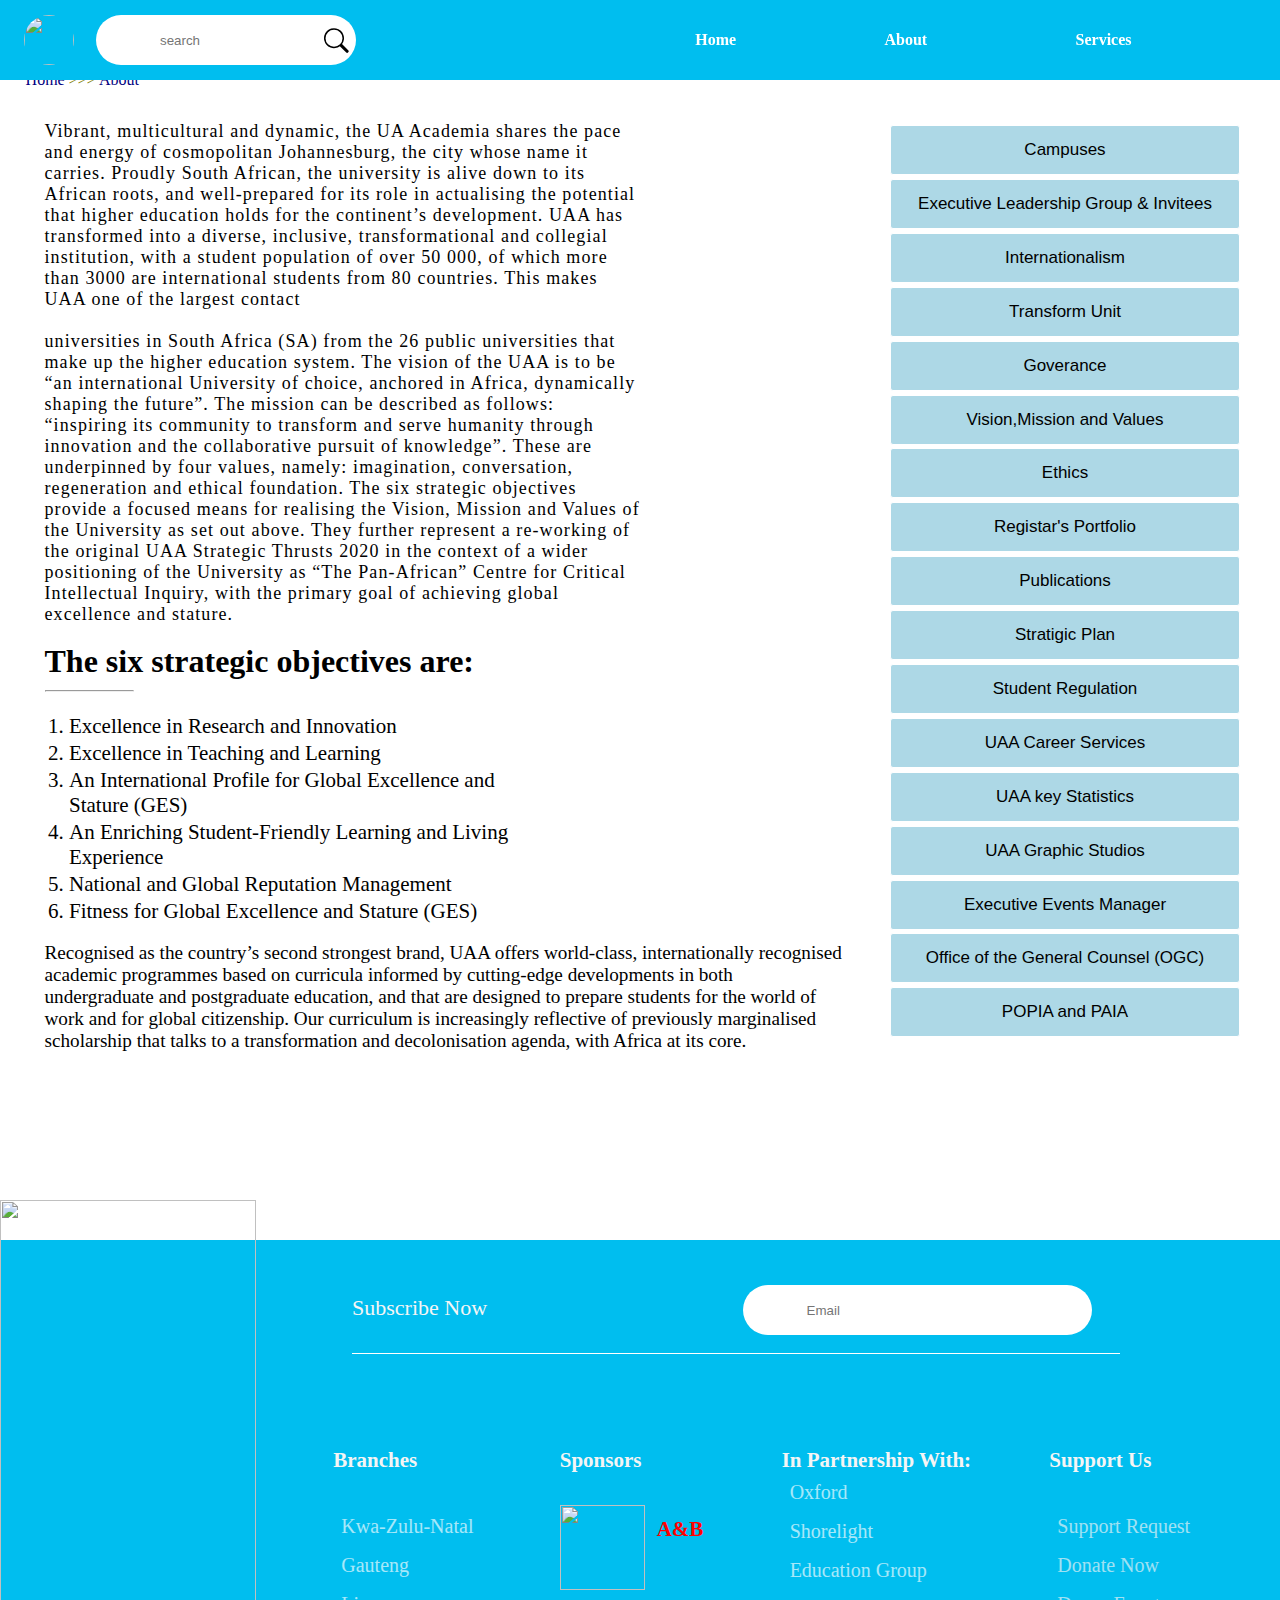
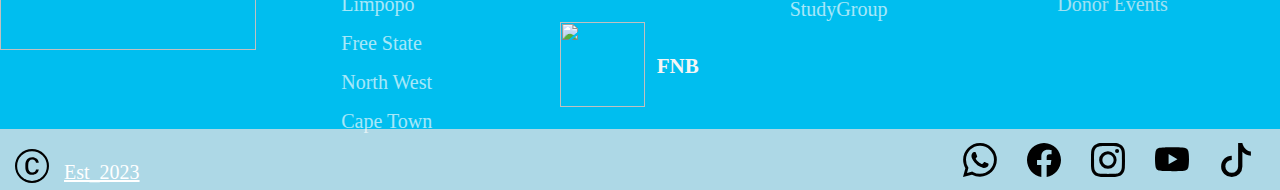
==== about.html @ 30a21876 "second commit" ====
<!DOCTYPE html>
<html lang="en">
<head>
    <meta charset="UTF-8">
    <meta http-equiv="X-UA-Compatible" content="IE=edge">
    <meta name="viewport" content="width=device-width, initial-scale=1.0">
    <title>Document</title>
    <link rel="stylesheet" href="style.css">
</head>
<body>

    <!-- stoic's portion start (NavBar)-->
    <nav>
        <div class="log">
            <img src="/UA-Acadamia/imgs/UA Academia.png" class="log">

        </div>
        <input type="text" placeholder="search"><svg xmlns="http://www.w3.org/2000/svg" width="16" height="16" fill="currentColor" class="bi bi-search" viewBox="0 0 16 16">
            <path d="M11.742 10.344a6.5 6.5 0 1 0-1.397 1.398h-.001c.03.04.062.078.098.115l3.85 3.85a1 1 0 0 0 1.415-1.414l-3.85-3.85a1.007 1.007 0 0 0-.115-.1zM12 6.5a5.5 5.5 0 1 1-11 0 5.5 5.5 0 0 1 11 0z"/>
          </svg>
        <div class="links">

            <a class="first" href="#">Home</a>
            <a href="#">About</a>
            <a href="#">Services</a>
        </div>
    </nav>

    <!-- End of NavBar (Stoic) -->




    <div class="header">
        <h2>ABOUT</h2>
        <br>
        <p>Home <span> >>> </span> About</p>
    </div>

    <div class="about-content">
        <div class="about-text">
        <p id="about-text">Vibrant, multicultural and dynamic, the UA Academia shares the pace and energy of 
            cosmopolitan Johannesburg, the city whose name it carries. Proudly South African, the university is 
            alive down to its African roots, and well-prepared for its role in actualising the potential that 
            higher education holds for the continent’s development. UAA has transformed into a diverse, inclusive,
            transformational and collegial institution, with a student population of over 50 000, of which more 
            than 3000 are international students from 80 countries. This makes UAA one of the largest contact 
            <br>
            <br>
            universities in South Africa (SA) from the 26 public universities that make up the higher education system.
            The vision of the UAA is to be “an international University of choice, anchored in Africa, 
            dynamically shaping the future”. The mission can be described as follows: “inspiring its 
            community to transform and serve humanity through innovation and the collaborative pursuit 
            of knowledge”. These are underpinned by four values, namely: imagination, conversation, 
            regeneration and ethical foundation. The six strategic objectives provide a focused means 
            for realising the Vision, Mission and Values of the University as set out above. They further 
            represent a re-working of the original UAA Strategic Thrusts 2020 in the context of a wider 
            positioning of the University as “The Pan-African” Centre for Critical Intellectual Inquiry, 
            with the primary goal of achieving global excellence and stature.
        </p>
        <br>
        <h1>The six strategic objectives are:</h1>
        <hr>
        <ol class="six-objectives">
            <li> Excellence in Research and Innovation</li>
            <li> Excellence in Teaching and Learning</li>
            <li> An International Profile for Global Excellence and Stature (GES)</li>
            <li> An Enriching Student-Friendly Learning and Living Experience</li>
            <li> National and Global Reputation Management</li>
            <li> Fitness for Global Excellence and Stature (GES)</li>
        </ol>
        <p class="closing-text" >Recognised as the country’s second strongest brand, UAA offers world-class, internationally
           recognised academic programmes based on curricula informed by cutting-edge developments 
           in both undergraduate and postgraduate education, and that are designed to prepare students 
           for the world of work and for global citizenship. Our curriculum is increasingly reflective 
           of previously marginalised scholarship that talks to a transformation and decolonisation agenda,
           with Africa at its core.
        </p>
        </div>
        <div class="but-links">
            
            <button>Campuses</button>
            <br>
            <button>Executive Leadership Group & Invitees</button>
            <br>
            
            <button>Internationalism</button>
            <br>
            
            <button>Transform Unit</button>
            <br>
            
            <button>Goverance</button>
            <br>
            
            <button>Vision,Mission and Values</button>
            <br>
            
            <button>Ethics</button>
            <br>
            
            <button>Registar's Portfolio</button>
            <br>
            
            <button>Publications</button>
            <br>
            
            <button>Stratigic Plan</button>
            <br>
            
            <button>Student Regulation</button>
            <br>
            
            <button>UAA Career Services</button>
            <br>
            
            <button>UAA key Statistics</button>
            <br>
            
            <button>UAA Graphic Studios</button>
            <br>
            
            <button>Executive Events Manager</button>
            <br>
            
            <button>Office of the General Counsel (OGC)</button>
            <br>
            
            <button>POPIA and PAIA</button>
            <br>
            
            
        </div>
    </div>
    <!-- STOIC'S FOOTER   -->
    <footer>
        
        <div class="SECT1">
                <img src="/UA-Acadamia/imgs/Accademic-site/Soon.gif" class="SECT11" alt="">

                
        </div>
       
       
        <div class="SECT2">

                <div class="branches">
                    <h4>Branches</h4>
                    <p class="branch1"><a href="https://labri.org.za/school-camps-in-kzn/">Kwa-Zulu-Natal</a></p>
                    <p><a href="">Gauteng</a></p>
                    <p><a href="">Limpopo</a></p>
                    <p><a href="">Free State</a></p>
                    <p><a href="">North West</a></p>
                    <p><a href="">Cape Town</a></p>
                </div>

                <div class="branches">
                    <h4>Sponsors</h4>
                    <div class="edu">
                        <img src="/UA-Acadamia/imgs/Accademic-site/download.png" alt="">
                        <h4 style="Color:red; margin-top: 12px; margin-left:12px;">A&B</h4>
                    </div>
                   
                    <div class="fnb">
                        <img src="/UA-Acadamia/imgs/Accademic-site/First_National_Bank_Logo.svg.png" alt="">
                        <h4 style="margin-top: 32px; margin-left:12px;">FNB</h4>
                    </div>
                
                </div>

                <div class="branches">
                    <h4>In Partnership With:
                        
                    </h4>

                    <p> <a href="https://www.ox.ac.uk/" class="branch1">Oxford</a> </p>
                    <p> <a href="https://shorelight.com/">Shorelight</a> </p>
                    <p> <a href="https://www.educationgroup.com">Education Group</a> </p>
                    <p> <a href="https://www.studygroup.com/">StudyGroup</a> </p>

                </div>

                <div class="branches">
                    <h4>Support Us</h4>

                    <p class="branch1">Support Request</p>
                   <p> Donate Now</p>
                     <p> Donor Events</p>

                </div>
                

                
        </div>
       
        <div class="informercials">
            <label for="subscribe">
                Subscribe Now
                <input type="text" id="subscribe"  placeholder="Email">
            </label>
            
        </div>


       <div class="socials">
     
            <div class="copyright">
                <svg xmlns="http://www.w3.org/2000/svg" width="16" height="16" fill="currentColor" class="bi bi-c-circle" viewBox="0 0 16 16">
                    <path d="M1 8a7 7 0 1 0 14 0A7 7 0 0 0 1 8Zm15 0A8 8 0 1 1 0 8a8 8 0 0 1 16 0ZM8.146 4.992c-1.212 0-1.927.92-1.927 2.502v1.06c0 1.571.703 2.462 1.927 2.462.979 0 1.641-.586 1.729-1.418h1.295v.093c-.1 1.448-1.354 2.467-3.03 2.467-2.091 0-3.269-1.336-3.269-3.603V7.482c0-2.261 1.201-3.638 3.27-3.638 1.681 0 2.935 1.054 3.029 2.572v.088H9.875c-.088-.879-.768-1.512-1.729-1.512Z"/>
                  </svg> 
                  
                  <ins style="color: white; font-size: 20px; margin-right: 8px; margin-top: 12px;">Est_2023</ins>
                  
            </div>
        <div class="icons">
            
            <svg xmlns="http://www.w3.org/2000/svg" width="16" height="16" fill="currentColor" class="bi bi-whatsapp" viewBox="0 0 16 16">
                <path d="M13.601 2.326A7.854 7.854 0 0 0 7.994 0C3.627 0 .068 3.558.064 7.926c0 1.399.366 2.76 1.057 3.965L0 16l4.204-1.102a7.933 7.933 0 0 0 3.79.965h.004c4.368 0 7.926-3.558 7.93-7.93A7.898 7.898 0 0 0 13.6 2.326zM7.994 14.521a6.573 6.573 0 0 1-3.356-.92l-.24-.144-2.494.654.666-2.433-.156-.251a6.56 6.56 0 0 1-1.007-3.505c0-3.626 2.957-6.584 6.591-6.584a6.56 6.56 0 0 1 4.66 1.931 6.557 6.557 0 0 1 1.928 4.66c-.004 3.639-2.961 6.592-6.592 6.592zm3.615-4.934c-.197-.099-1.17-.578-1.353-.646-.182-.065-.315-.099-.445.099-.133.197-.513.646-.627.775-.114.133-.232.148-.43.05-.197-.1-.836-.308-1.592-.985-.59-.525-.985-1.175-1.103-1.372-.114-.198-.011-.304.088-.403.087-.088.197-.232.296-.346.1-.114.133-.198.198-.33.065-.134.034-.248-.015-.347-.05-.099-.445-1.076-.612-1.47-.16-.389-.323-.335-.445-.34-.114-.007-.247-.007-.38-.007a.729.729 0 0 0-.529.247c-.182.198-.691.677-.691 1.654 0 .977.71 1.916.81 2.049.098.133 1.394 2.132 3.383 2.992.47.205.84.326 1.129.418.475.152.904.129 1.246.08.38-.058 1.171-.48 1.338-.943.164-.464.164-.86.114-.943-.049-.084-.182-.133-.38-.232z"/>
              </svg>

              <svg xmlns="http://www.w3.org/2000/svg" width="16" height="16" fill="currentColor" class="bi bi-facebook" viewBox="0 0 16 16">
                <path d="M16 8.049c0-4.446-3.582-8.05-8-8.05C3.58 0-.002 3.603-.002 8.05c0 4.017 2.926 7.347 6.75 7.951v-5.625h-2.03V8.05H6.75V6.275c0-2.017 1.195-3.131 3.022-3.131.876 0 1.791.157 1.791.157v1.98h-1.009c-.993 0-1.303.621-1.303 1.258v1.51h2.218l-.354 2.326H9.25V16c3.824-.604 6.75-3.934 6.75-7.951z"/>
              </svg>

              <svg xmlns="http://www.w3.org/2000/svg" width="16" height="16" fill="currentColor" class="bi bi-instagram" viewBox="0 0 16 16">
                <path d="M8 0C5.829 0 5.556.01 4.703.048 3.85.088 3.269.222 2.76.42a3.917 3.917 0 0 0-1.417.923A3.927 3.927 0 0 0 .42 2.76C.222 3.268.087 3.85.048 4.7.01 5.555 0 5.827 0 8.001c0 2.172.01 2.444.048 3.297.04.852.174 1.433.372 1.942.205.526.478.972.923 1.417.444.445.89.719 1.416.923.51.198 1.09.333 1.942.372C5.555 15.99 5.827 16 8 16s2.444-.01 3.298-.048c.851-.04 1.434-.174 1.943-.372a3.916 3.916 0 0 0 1.416-.923c.445-.445.718-.891.923-1.417.197-.509.332-1.09.372-1.942C15.99 10.445 16 10.173 16 8s-.01-2.445-.048-3.299c-.04-.851-.175-1.433-.372-1.941a3.926 3.926 0 0 0-.923-1.417A3.911 3.911 0 0 0 13.24.42c-.51-.198-1.092-.333-1.943-.372C10.443.01 10.172 0 7.998 0h.003zm-.717 1.442h.718c2.136 0 2.389.007 3.232.046.78.035 1.204.166 1.486.275.373.145.64.319.92.599.28.28.453.546.598.92.11.281.24.705.275 1.485.039.843.047 1.096.047 3.231s-.008 2.389-.047 3.232c-.035.78-.166 1.203-.275 1.485a2.47 2.47 0 0 1-.599.919c-.28.28-.546.453-.92.598-.28.11-.704.24-1.485.276-.843.038-1.096.047-3.232.047s-2.39-.009-3.233-.047c-.78-.036-1.203-.166-1.485-.276a2.478 2.478 0 0 1-.92-.598 2.48 2.48 0 0 1-.6-.92c-.109-.281-.24-.705-.275-1.485-.038-.843-.046-1.096-.046-3.233 0-2.136.008-2.388.046-3.231.036-.78.166-1.204.276-1.486.145-.373.319-.64.599-.92.28-.28.546-.453.92-.598.282-.11.705-.24 1.485-.276.738-.034 1.024-.044 2.515-.045v.002zm4.988 1.328a.96.96 0 1 0 0 1.92.96.96 0 0 0 0-1.92zm-4.27 1.122a4.109 4.109 0 1 0 0 8.217 4.109 4.109 0 0 0 0-8.217zm0 1.441a2.667 2.667 0 1 1 0 5.334 2.667 2.667 0 0 1 0-5.334z"/>
              </svg>

              <svg xmlns="http://www.w3.org/2000/svg" width="16" height="16" fill="currentColor" class="bi bi-youtube" viewBox="0 0 16 16">
                <path d="M8.051 1.999h.089c.822.003 4.987.033 6.11.335a2.01 2.01 0 0 1 1.415 1.42c.101.38.172.883.22 1.402l.01.104.022.26.008.104c.065.914.073 1.77.074 1.957v.075c-.001.194-.01 1.108-.082 2.06l-.008.105-.009.104c-.05.572-.124 1.14-.235 1.558a2.007 2.007 0 0 1-1.415 1.42c-1.16.312-5.569.334-6.18.335h-.142c-.309 0-1.587-.006-2.927-.052l-.17-.006-.087-.004-.171-.007-.171-.007c-1.11-.049-2.167-.128-2.654-.26a2.007 2.007 0 0 1-1.415-1.419c-.111-.417-.185-.986-.235-1.558L.09 9.82l-.008-.104A31.4 31.4 0 0 1 0 7.68v-.123c.002-.215.01-.958.064-1.778l.007-.103.003-.052.008-.104.022-.26.01-.104c.048-.519.119-1.023.22-1.402a2.007 2.007 0 0 1 1.415-1.42c.487-.13 1.544-.21 2.654-.26l.17-.007.172-.006.086-.003.171-.007A99.788 99.788 0 0 1 7.858 2h.193zM6.4 5.209v4.818l4.157-2.408L6.4 5.209z"/>
              </svg>

              <svg xmlns="http://www.w3.org/2000/svg" width="16" height="16" fill="currentColor" class="bi bi-tiktok" viewBox="0 0 16 16">
                <path d="M9 0h1.98c.144.715.54 1.617 1.235 2.512C12.895 3.389 13.797 4 15 4v2c-1.753 0-3.07-.814-4-1.829V11a5 5 0 1 1-5-5v2a3 3 0 1 0 3 3V0Z"/>
              </svg>
            
        </div>

          
       </div>
        
    </footer>
 <!-- STOC'S FOOTER END  -->
</body>
</html>
---- style.css ----
*{
    margin: 0;
    padding: 0;
    box-sizing: border-box;
}
/* Kyu: Home Page CSS Start */
.nav{
    margin: 0 auto;
    display: flex;
    justify-content: center;
    align-items: center;
    display: none;
}
.navbar{
    text-align: center;
    position: fixed;
    margin-top: 190vh;
    background-color: #000000b3;
    border-radius: 30px;
    padding: 1px;
    width: 40%;
    animation: nav 1s;
}
.navbar a{
    text-decoration: none;
    font-size: 18px;
    padding: 5px;
    color: #fff;
    transition: all 1s;
    font-family: 'Segoe UI', Tahoma, Geneva, Verdana, sans-serif;
    margin: 20px;
}
.navbar img{
    margin-top: -34px;
    margin-left: -20px;
}
.contain{
    padding: 10px;
}
.navbar a:hover{
    background-color: #06000092;
    border-radius: 10px;
}
.navImg{
    animation: navhead 3s infinite ease-in-out;
    position: absolute;
}
@keyframes nav {
    0%{
    margin-top: 205vh;
    opacity: 0;
    }
}
@keyframes navhead {
    0%{
        margin-top: -32px;
    }
    50%{
        margin-top: -42px;
    }
    70%{
        margin-top: -32px;
    }
    80%{
        margin-top: -42px;
    }
}
                                                                            /* Kyu: Pop Up Start */
                                                                            

.heading-main{
    border-bottom: 3px solid black;
    text-align: center;
    font-size: 50px;
    margin: 30px 10px 0 0;
    font-family: 'Gill Sans', 'Gill Sans MT', Calibri, 'Trebuchet MS', sans-serif;
}
.popup{
    border: 1px solid red;
    height: 95vh;
    width: 95%;
    position: absolute;
    display: flex;
    justify-content: center;
    padding-bottom: 7%;
    padding-right: 1%;
    align-items: center;
    text-align: center;
    animation: popup 5s;
    z-index: 1;
    background-image: url('imgs/Greeting.gif');
    background-position: center;
    background-size: cover;
    background-repeat: no-repeat;
    transition: all 1s;
    display: none;
}
@keyframes popup {
    0%{
        height: 1%;
        opacity: 50%;
    }
}
.popup-text{
    position: relative;
    border: 3px ridge black;
    /* box-shadow: 2px  2px 50px rgba(250, 146, 43, 0.427); */
    background-color: rgb(244, 162, 132);
    padding: 60px;
    height: 230px;
    width: 400px;
    font-size: 40px;
    color: white;
    animation: popupname 3s;
    font-family: system-ui, -apple-system, BlinkMacSystemFont, 'Segoe UI', Roboto, Oxygen, Ubuntu, Cantarell, 'Open Sans', 'Helvetica Neue', sans-serif;
}
@keyframes popupname {
    0%{
        height: 0%;
        color: rgba(0, 0, 0, 0);
    }
    50%{
        color: rgba(0, 0, 0, 0);
    }
    0%{
        color: rgba(0, 0, 0, 0);
    }
}
                                                                /* Kyu: Pop Up End */
section{
    height: 90vh;
}
.head-flex{
    display: flex;
    justify-content: center;
}
.heading{
    height: 100vh;
    width: 100%;
    background-image: url('imgs/Happy\ 4th\ of\ July\ weekend!.gif');
    background-position: center;
    background-repeat: no-repeat;
    background-size: cover;
    background-blend-mode: difference;
    
    padding: 25px;
}
.head-one{
    padding-left: 20px;
    padding-top: 15vh;
    width: 80%;
    animation: headone 1s;
}
.head-one h1{
    font-family: 'Segoe UI', Tahoma, Geneva, Verdana, sans-serif;
    font-size: 70px;
    margin-bottom: 20px;
}
.UAA{
    color: rgba(0, 0, 0, 0.745);
    transition: all 1s;
    font-family:'Gill Sans', 'Gill Sans MT', Calibri, 'Trebuchet MS', sans-serif;
}
.head-one p{
    font-size: 20px;
    font-family: Arial, Helvetica, sans-serif;
}
.head-two{
    padding-top: 22vh;
    width: 35%;
    font-size: 20px;
    padding-left: 40px;
    animation: headtwo 1s;
}
.head-two img{
    width: 230px;
    height: 220px;
    padding: 4px;
    border-bottom: 3px solid rgba(0, 0, 0, 0.163);
}
@keyframes headone {
    0%{
    margin-left: -27px;
    opacity: 0%;
    color: white;
    }
}
@keyframes headtwo {
    0%{
    margin-left: 700px;
    opacity: 0;
    color: white;
    }
}
article{
    height: 100%;
    display: flex;
}
.article-text{
    width: 50%;
    height: 100%;
    padding: 50px;
    padding-top: 100px;
}
.article-text h3{
    font-size: 35px;
    margin-bottom: 10px;
    padding-bottom: 5px;
    border-bottom: 2px solid rgb(146, 144, 144);
    font-family: 'Segoe UI', Tahoma, Geneva, Verdana, sans-serif;
}
.article-text p{
    font-size: 20px;
    font-family: 'Segoe UI', Tahoma, Geneva, Verdana, sans-serif;
    color: #575656;
}
.article-text button{
    margin-top: 15%;
    width: 30%;
    height: 7.5%;
    border: none;
    background-color: rgba(0, 0, 0, 0.757);
    color: white;
    border-radius: 10px;
    cursor: pointer;
    margin: 0 20px;
}
.article-imgs{
    width: 50%;
    height: 100%;
    padding: 30px;
    transition: all .5s;
    cursor: zoom-in;
}
.article-imgs:hover{
    width: 60%;
    height: 90%;
}
.article-imgs{
    width: 50%;
    height: 80%;
    margin: 50px;
    cursor: pointer;
    background-image: url('Logo/UA\ Academia.png');
    background-position: center;
    background-size: cover;
    background-repeat: no-repeat;
}
.article-imgs-1{
    animation: imgsOne 35s infinite;
}
.article-imgs-2{
    animation: imgsTwo 35s infinite;
}
.article-imgs-3{
    animation: imgsThree 35s infinite;
}
.article-imgs-4{
    animation: imgsFour 35s infinite;
}
.article-imgs-5{
    animation: imgsFive 35s infinite;
}
@keyframes imgsOne {
    30%{
        background-image: url('stationaryimgs/Dr\ scripting.jpeg');
    }
    60%{
        background-image: url('stationaryimgs/Login\ \(1\).jpeg');
    }
    90%{
        background-image: url('stationaryimgs/too\ school\ for\ cool.jpeg');
    }  
}
@keyframes imgsTwo {
    25%{
        background-image: url('uniformimgs/one.jpeg');
    }
    50%{
        background-image: url('uniformimgs/two.jpeg');
    }
    75%{
        background-image: url('uniformimgs/three.jpeg');
    }  
    95%{
        background-image: url('uniformimgs/four.jpeg');
    }  
}
@keyframes imgsThree {
    30%{
        background-image: url('Tutors/tutOne.jpeg');
    }
    50%{
        background-image: url('Tutors/tutTwo.png');
    }
    70%{
        background-image: url('Tutors/tutThree.jpeg');
    } 
    90%{
        background-image: url('Tutors/tutFour.jpeg');
    }  
}
@keyframes imgsFour {
    30%{
        background-image: url('Books/bookOne.jpeg');
    }
    60%{
        background-image: url('Books/bookTwo.jpeg');
    }
    90%{
        background-image: url('Books/bookThree.jpeg');
    }  
}
@keyframes imgsFive {
    30%{
        background-image: url('insperational/picOne.png');
    }
    60%{
        background-image: url('insperational/picTwo.jpeg');
    }
    80%{
        background-image: url('insperational/picTwo.jpeg');
    }
}
.sec-1{
    border-bottom: 1px solid rgba(187, 186, 186, 0.36);
    text-align: center;
}
.sec-2{
    border-bottom: 1px solid rgba(187, 186, 186, 0.36);
    text-align: center;
}
.sec-3{
    border-bottom: 1px solid rgba(187, 186, 186, 0.36);
    text-align: center;
}
.sec-4{
    border-bottom: 1px solid rgba(187, 186, 186, 0.36);
    text-align: center;
}
.prices{
    height: 100px;
    border-top: 1px solid rgba(187, 186, 186, 0.36);
    font-size: 30px;
    margin-top: 70px;
    padding-bottom: 70px;
    font-family: Cambria, Cochin, Georgia, Times, 'Times New Roman', serif;
}
.donate{
    height: 100px;
    animation: 5s  infinite donate;
    transition: .1s;
    font-weight: 600;
    font-family: 'Segoe UI', Tahoma, Geneva, Verdana, sans-serif;
}
.donate:hover{
    background-color: black;
}

.purchase{
    animation: 2s 30s purchase;
    transition: .1s;
    font-weight: 600;
    font-family: 'Segoe UI', Tahoma, Geneva, Verdana, sans-serif;
}
.purchase:hover{
    color: black;
    background-color: rgb(255, 255, 255);
}
@keyframes donate {
    0%{
    opacity: 80%;
    background-color: rgb(0, 136, 255);
    }
}
@keyframes purchase {
    0%{
    margin-left: -300px;
    opacity: 50%;
    color: white;
    }
}

.btns{
    margin-top: 20px;
    height: 400px;
}

@media only screen and (max-width: 766px) {
    .head-flex{
        display: flex;
        justify-content: center;
    }
    .head-two img{
        width: 100px;
        height: 120px;
        position: absolute;
        margin-top: -130px;
        /* border-bottom: 3px solid rgba(0, 0, 0, 0.163); */
    }
    .article-text{
        width: 100%;
        height: 80%;
        padding: 50px;
        padding-top: 30px;
    }
    .article-text p{
        font-size: 18px;
    }
    .sec-1{
        display: flex;
        flex-wrap: wrap;
    }
    .sec-2{
        display: flex;
        flex-wrap: wrap;
    }
    .sec-3{
        display: flex;
        flex-wrap: wrap;
    }
    .sec-4{
        display: flex;
        flex-wrap: wrap;
    }
    .sec-5{
        display: flex;
        flex-wrap: wrap;
    }
    .article-text button{
        margin-top: 15%;
        width: 30%;
        height: 7.5%;
        border: none;
        background-color: rgba(0, 0, 0, 0.757);
        color: white;
        border-radius: 10px;
        cursor: pointer;
        margin: 0 20px;
    }
    .article-imgs{
        width: 100%;
        height: 70%;
        transition: all .5s;
        cursor: zoom-in;
    }
}

/* Kyu: Home Page CSS Start */


/* Sanje's code start*/

/* sign-in page */

#sign-in{
    margin-top:15%;
    text-align:center;
    display: flex;
    justify-content: center;
    align-items: center;
    background:url(imgs/Free\ Vector\ _\ Education\ horizontal\ typography\ banner\ set\ with\ learning\ and\ knowledge\ symbols\ flat\ \ illustration.jpeg);
    background-repeat: no-repeat;
    background-size: cover;
    width:100vw;
    height:68vh;
}

form{
    border:2px solid black;
    width:30%;
    height:90%;
    background:black;
    opacity: 80%;
    color:white;
    margin-bottom:15%;
}

form p > a{
    color:white;
    text-decoration:none;
}

/* log in page */

#log-in-page{
    margin-top:15%;
    text-align:center;
    display: flex;
    justify-content: center;
    align-items: center;
    background:url(imgs/Free\ Vector\ _\ Education\ horizontal\ typography\ banner\ set\ with\ learning\ and\ knowledge\ symbols\ flat\ \ illustration.jpeg);
    background-repeat: no-repeat;
    background-size:cover;
    width:100vw;
    height:68vh;
}

#log-in-form{
    border:2px solid black;
    width:30%;
    height:70%;
    background:black;
    opacity: 80%;
    color:white;
    margin-bottom:15%;
}

#log-in-form > label > input{
    width:60%;
    height:25px;
}

#log-in-form > button{
    background:lightblue;
    border:1px solid white;
    border-radius:3px;
    width:80px;
    height:25px;
    color:black;
}



/* About Page */

.header{
    /* border:1px solid red; */
    width:10%;
    margin:2%;
    height:70px;
}

.header > h2{
    color:navy;
}

.header > p{
    color:navy;
}

.header >p > span{
    color:olive;
}

.about-content{
    display:flex;
    /* align-items: center; */
    /* justify-content: space-evenly; */
    /* border:1px solid red; */
}

#about-text{
    text-align:left;
    letter-spacing: 1.1px;
    /* padding */
    /* border:1px solid red; */
    width: 67%;
    margin-left:5%;
    font-size:18px;
    margin-top:0px;
}

.but-links > button{
    width:350px;
    height:50px;
    margin-top:1%;
    background:lightblue;
    border:1px solid white;
    border-radius:3px;
    font-size:17px; 
    margin-right: 40px;
}

h1{
    margin-left:5%;
    margin-bottom:1.1%;
}

hr{
    /* margin-left:5%; */
    width:10%;
    height:2px;
    background:black;
    margin:1% 0px 2.5% 5%;
    border-radius:3px;
    color:navy;
}

.six-objectives{
    margin-left:5%;
    /* border:1px solid red; */
    width:55%;
    margin-bottom:1%;
}

.six-objectives > li{
    margin-top:2px;
    font-size:21px;
    margin-left:5%;
}

.closing-text{
/* border:1px solid red; */
width:90%;
margin-left:5%;
margin-top:2%;
font-size:larger;
}


/* Stoic's NavBar Syle (Start) */

nav{
    width: 100%;
    height: 80px;
    background-color: #00beef;
    /* opacity: 0.4; */
    position: fixed;
    display: flex;
    /* justify-content: center; */
    align-items: center;
    top: 0;
}

nav svg {
width: 25px;
height: 25px;
margin-left: -32px;
}

.log{
    width: 50px;
    height: 50px;
    border-radius: 90%;
    margin-left: 12px;
    
}

.log:hover{
    cursor: pointer;
    background-color: maroon;    
}

.links{
    /* border: 7px solid black; */
    width: 60%;
    height: 120px;
    margin-left: 174px;
    display: flex;
    align-items: center;
    justify-content: space-evenly;
}

input{
    width: 263px;
    height: 50px;
    border-radius: 35px;
    padding-left: 64px;
    margin-left: 34px;
    outline: none;
    border: none;
}

.links a{
    color: white;
    text-decoration: none;
    line-height: 1.2rem;
    font-weight: 900;
}

.first{
    margin-left: 24px;
}

.links a:hover{
    color: palegreen;
    text-decoration: none;
    border-radius: 50%;
    padding: 8px;
    transition: 3s;
    text-transform: capitalize;
    font-style:italic ;
    

}

/* Stoic's navbar end */

/* STOIC'S FOOTER  */
footer{
    width: 100%;
    height: 550px;
    background-color: #00beef;
    display: flex;
    justify-content: space-between;
    margin-top: 188px;
    flex-direction: column;
    position: relative;
}

    .informercials{
        width: 60%;
        justify-content: space-between;
        margin-left: 352px;
        margin-top: -486px;
        border-bottom: 1px solid white;
        padding-bottom:18px;
}

.SECT1{
    width: 20%;
    height: 450px;
    margin-top: -40px;

}


.SECT11{
    width: 100%;
    height: 450px;
}

label{
    width: 70%;
    height: 125px;
    border-radius: 50%;
    color: whitesmoke;
    font-size: 22px;
    animation: jump 8s linear  infinite;
}

@keyframes jump {
    0%{
        transform: translateY(0deg);
    }

    25%{
        transform: translateY(-90deg);
    }

    50%{
        transform: translateY(0deg);
    }

    75%{
        transform: translateY(180deg);
    }

    100%{
        transform: translateY(0deg);
    }
}

#subscribe{
    width: 349px;
    margin-left: 250px;
}


.SECT2{
    display: flex;
    /* border: 1px solid maroon; */
    width:79.8%;
    height: 425px;
    margin-left: 255px;
    margin-top: -202px; 
    justify-content: space-evenly;   
}

.branches h4{
    color: whitesmoke;
    font-size: 21px;
    
}

.branches p{
    color: whitesmoke;
    opacity: 0.65;
    font-size: 20px;
    padding: 8px;
}

.branches .branch1{
    margin-top: 34px;
}

.branches a{
    text-decoration: none;
    color: white;
}

.edu{
    display: flex;
    margin-top: 32px;
    

}

.edu img{
    width: 85px;
    height: 85px;
}


.fnb{
    display: flex;
    margin-top: 32px;

}
.fnb img{
    width: 85px;
    height: 85px;

}
.socials{
    margin-top: 375px;
    width: 100%;
    height: 80px;
    background-color: lightblue;
    display: flex;
    justify-content: space-between;
}

.socials svg{
    width: 64px;
    height: 34px;
}

.socials svg:hover{
    color: white;
    transition: 2.5s;
}

.copyright{
    display: flex;
    margin-top: 20px;
}



.icons{
    display: flex;
    justify-content: center;
    align-items: center;
    padding: 12px;
}

/* STOC'S FOOTER END */
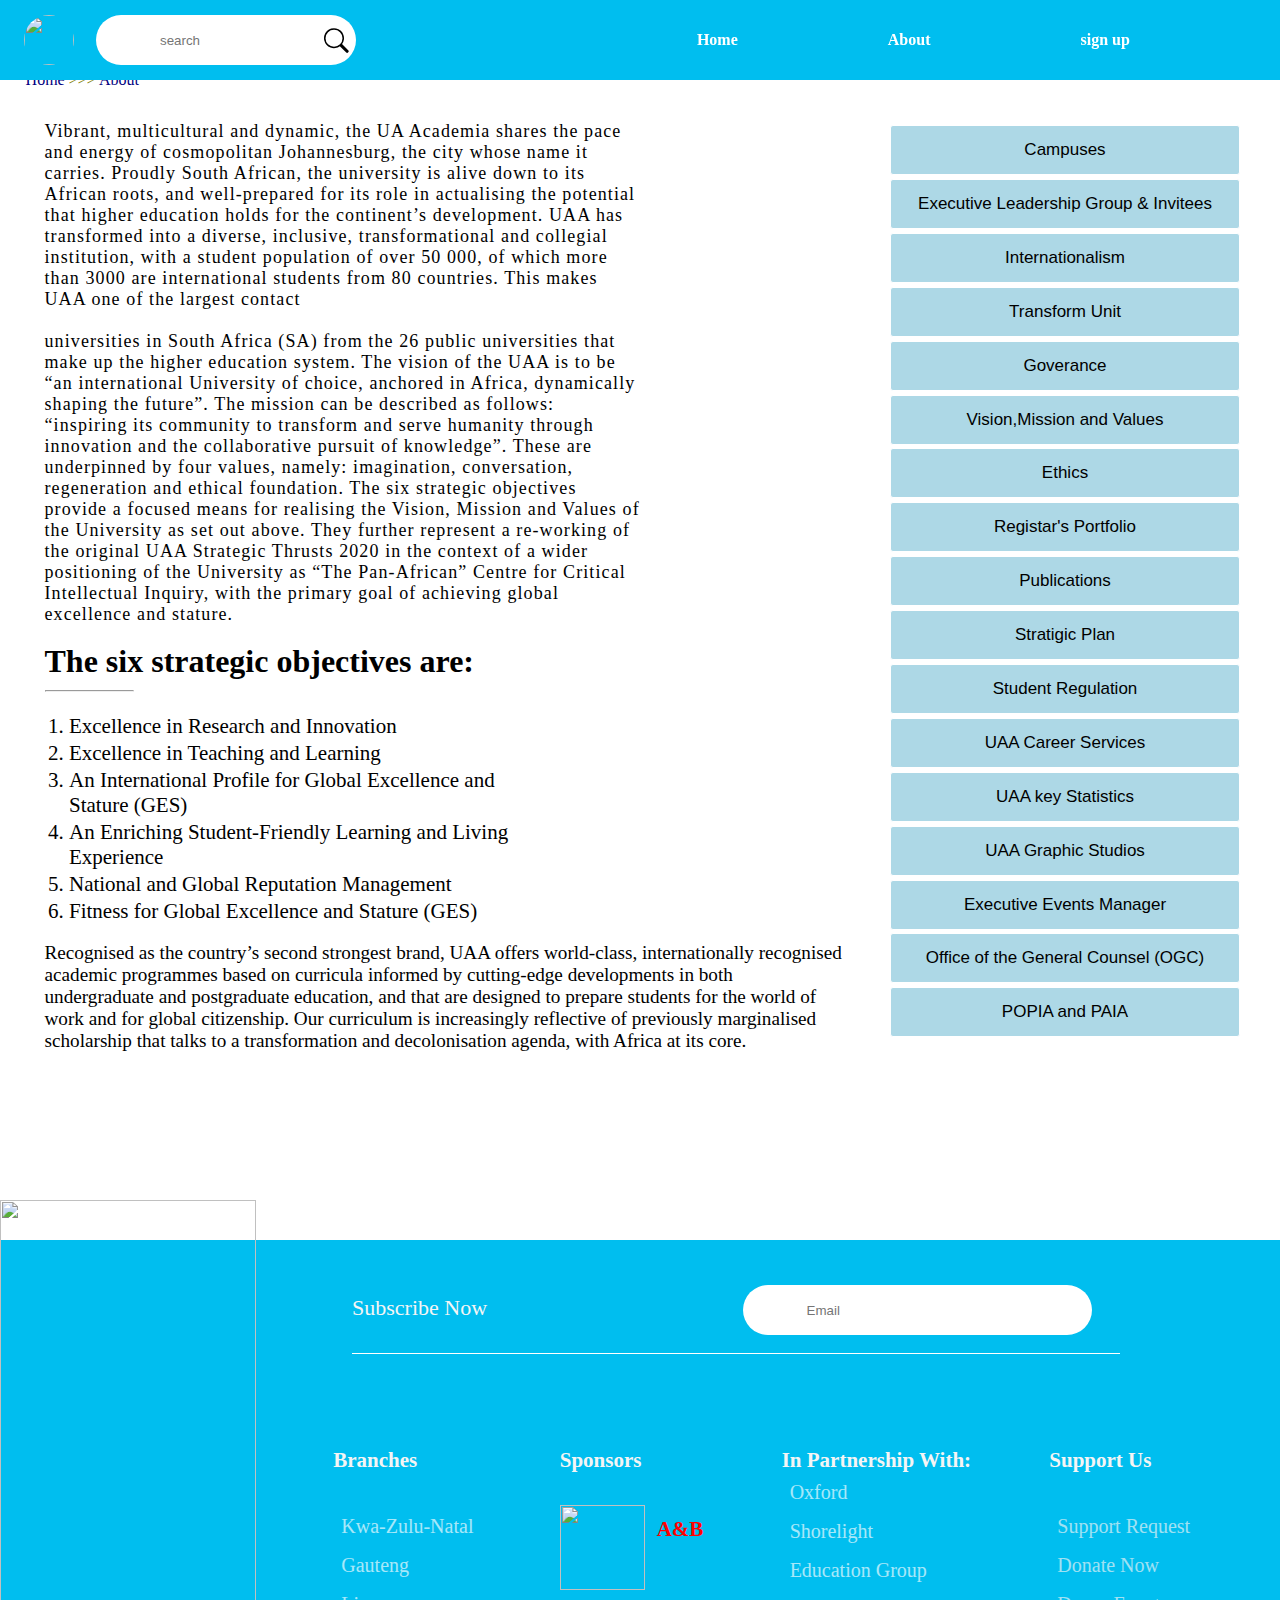
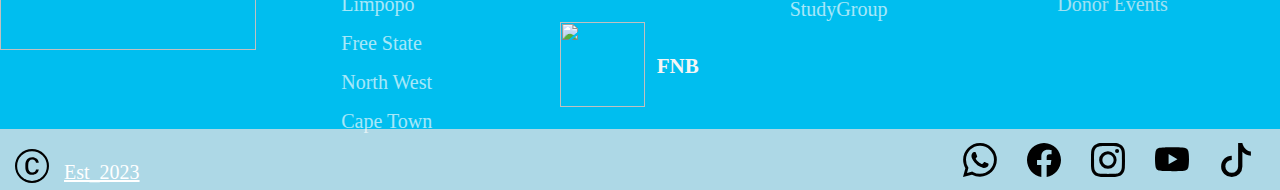
==== commit 439929fc: "linkings" ====
--- a/about.html
+++ b/about.html
@@ -20,9 +20,10 @@
           </svg>
         <div class="links">
 
-            <a class="first" href="#">Home</a>
-            <a href="#">About</a>
-            <a href="#">Services</a>
+            <a class="first" href="index.html">Home</a>
+            <a href="about.html">About</a>
+            <a href="sign up.html">sign up</a>
+
         </div>
     </nav>
 
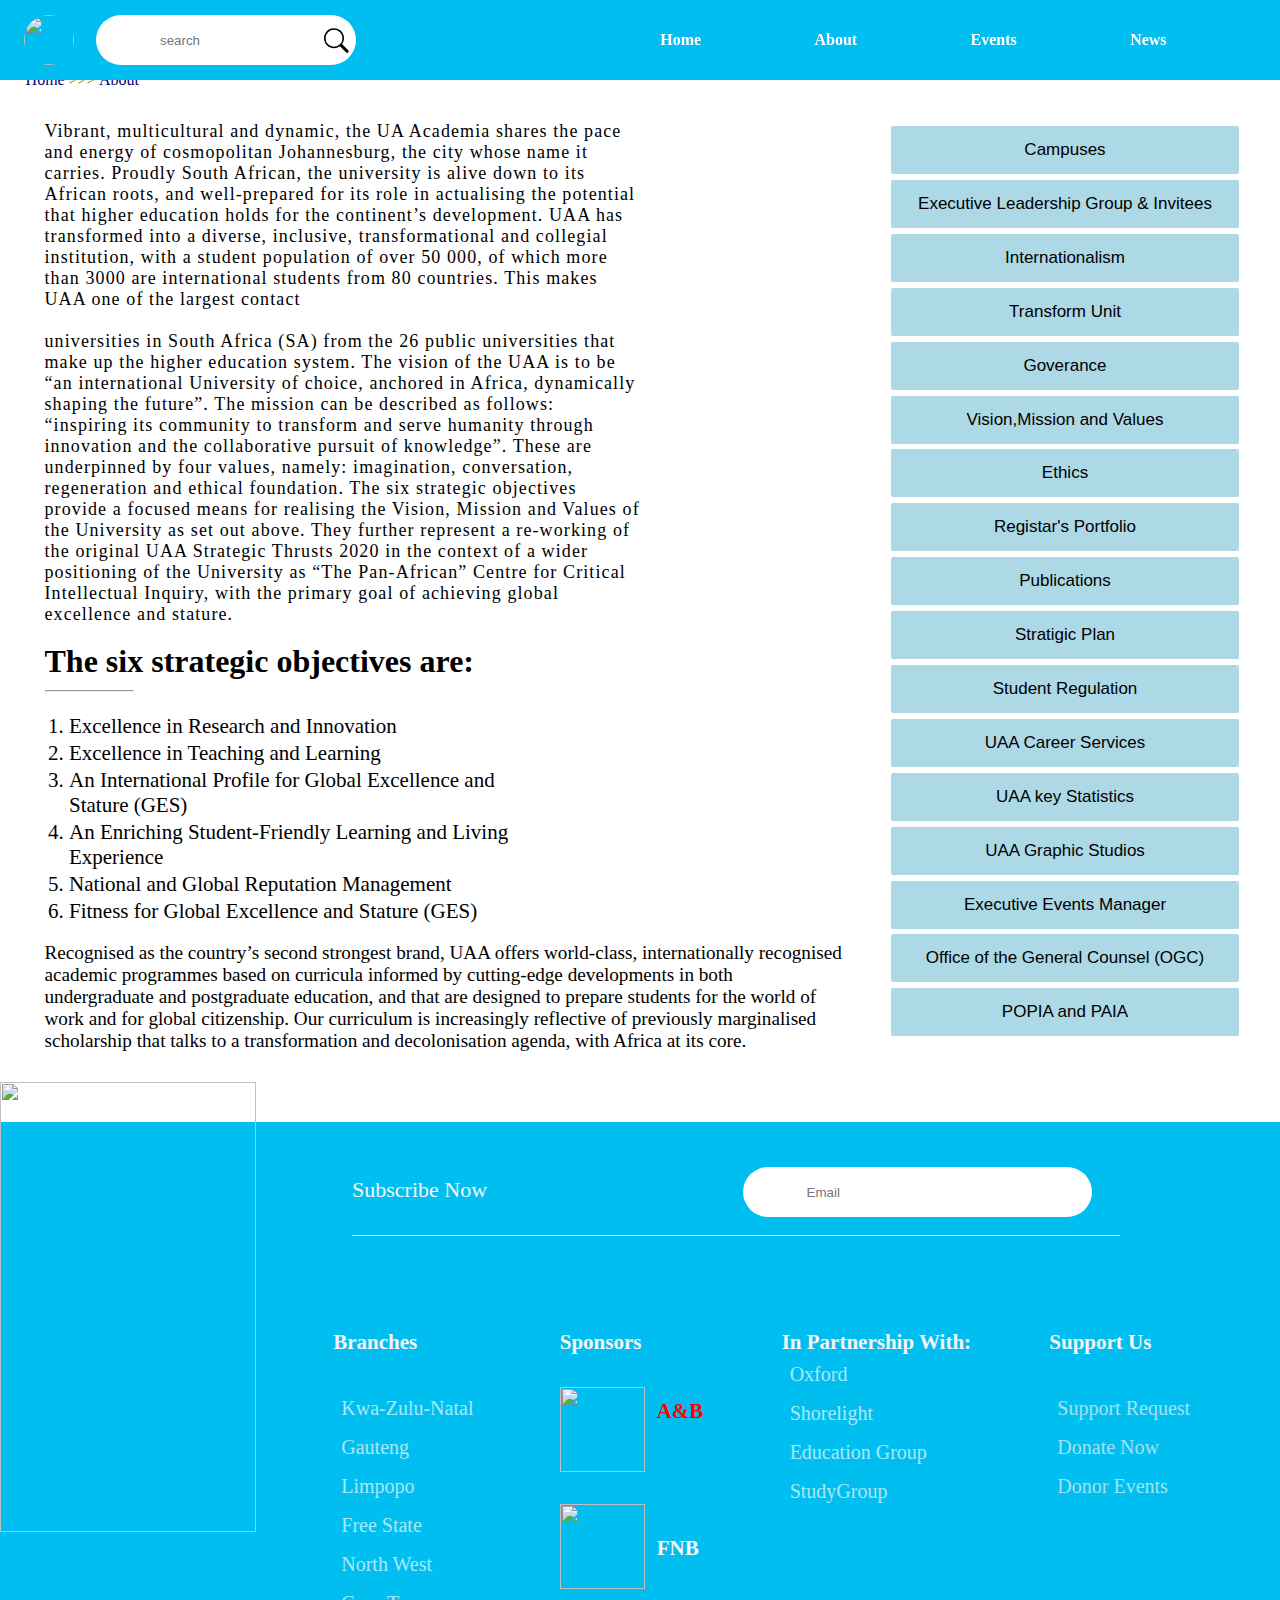
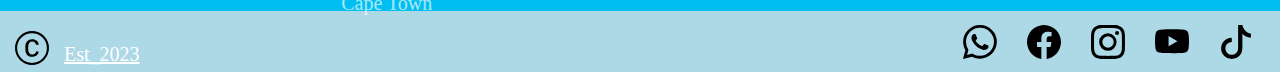
==== commit 81e8b8bc: "pushing all merged work" ====
--- a/about.html
+++ b/about.html
@@ -22,7 +22,8 @@
 
             <a class="first" href="index.html">Home</a>
             <a href="about.html">About</a>
-            <a href="sign up.html">sign up</a>
+            <a href="edcation site/Events.html">Events</a>
+            <a href="edcation news/news.html">News</a>
 
         </div>
     </nav>
@@ -134,10 +135,10 @@
         </div>
     </div>
     <!-- STOIC'S FOOTER   -->
-    <footer>
+    <footer class="footer2">
         
         <div class="SECT1">
-                <img src="/UA-Acadamia/imgs/Accademic-site/Soon.gif" class="SECT11" alt="">
+                <img src="/UA-Acadamia/imgs/Soon.gif" class="SECT11" alt="">
 
                 
         </div>
@@ -163,7 +164,7 @@
                     </div>
                    
                     <div class="fnb">
-                        <img src="/UA-Acadamia/imgs/Accademic-site/First_National_Bank_Logo.svg.png" alt="">
+                        <img src="/UA-Acadamia/imgs/First_National_Bank_Logo.svg.png" alt="">
                         <h4 style="margin-top: 32px; margin-left:12px;">FNB</h4>
                     </div>
                 
--- a/style.css
+++ b/style.css
@@ -694,11 +694,21 @@
     background-color: #00beef;
     display: flex;
     justify-content: space-between;
-    margin-top: 188px;
+    margin-top: 2340px;
     flex-direction: column;
-    position: relative;
-}
-
+    /* position: relative; */
+}
+
+.footer2{
+    width: 100%;
+    height: 550px;
+    background-color: #00beef;
+    display: flex;
+    justify-content: space-between;
+    margin-top: 70px;
+    flex-direction: column;
+    /* position: relative; */
+}
     .informercials{
         width: 60%;
         justify-content: space-between;
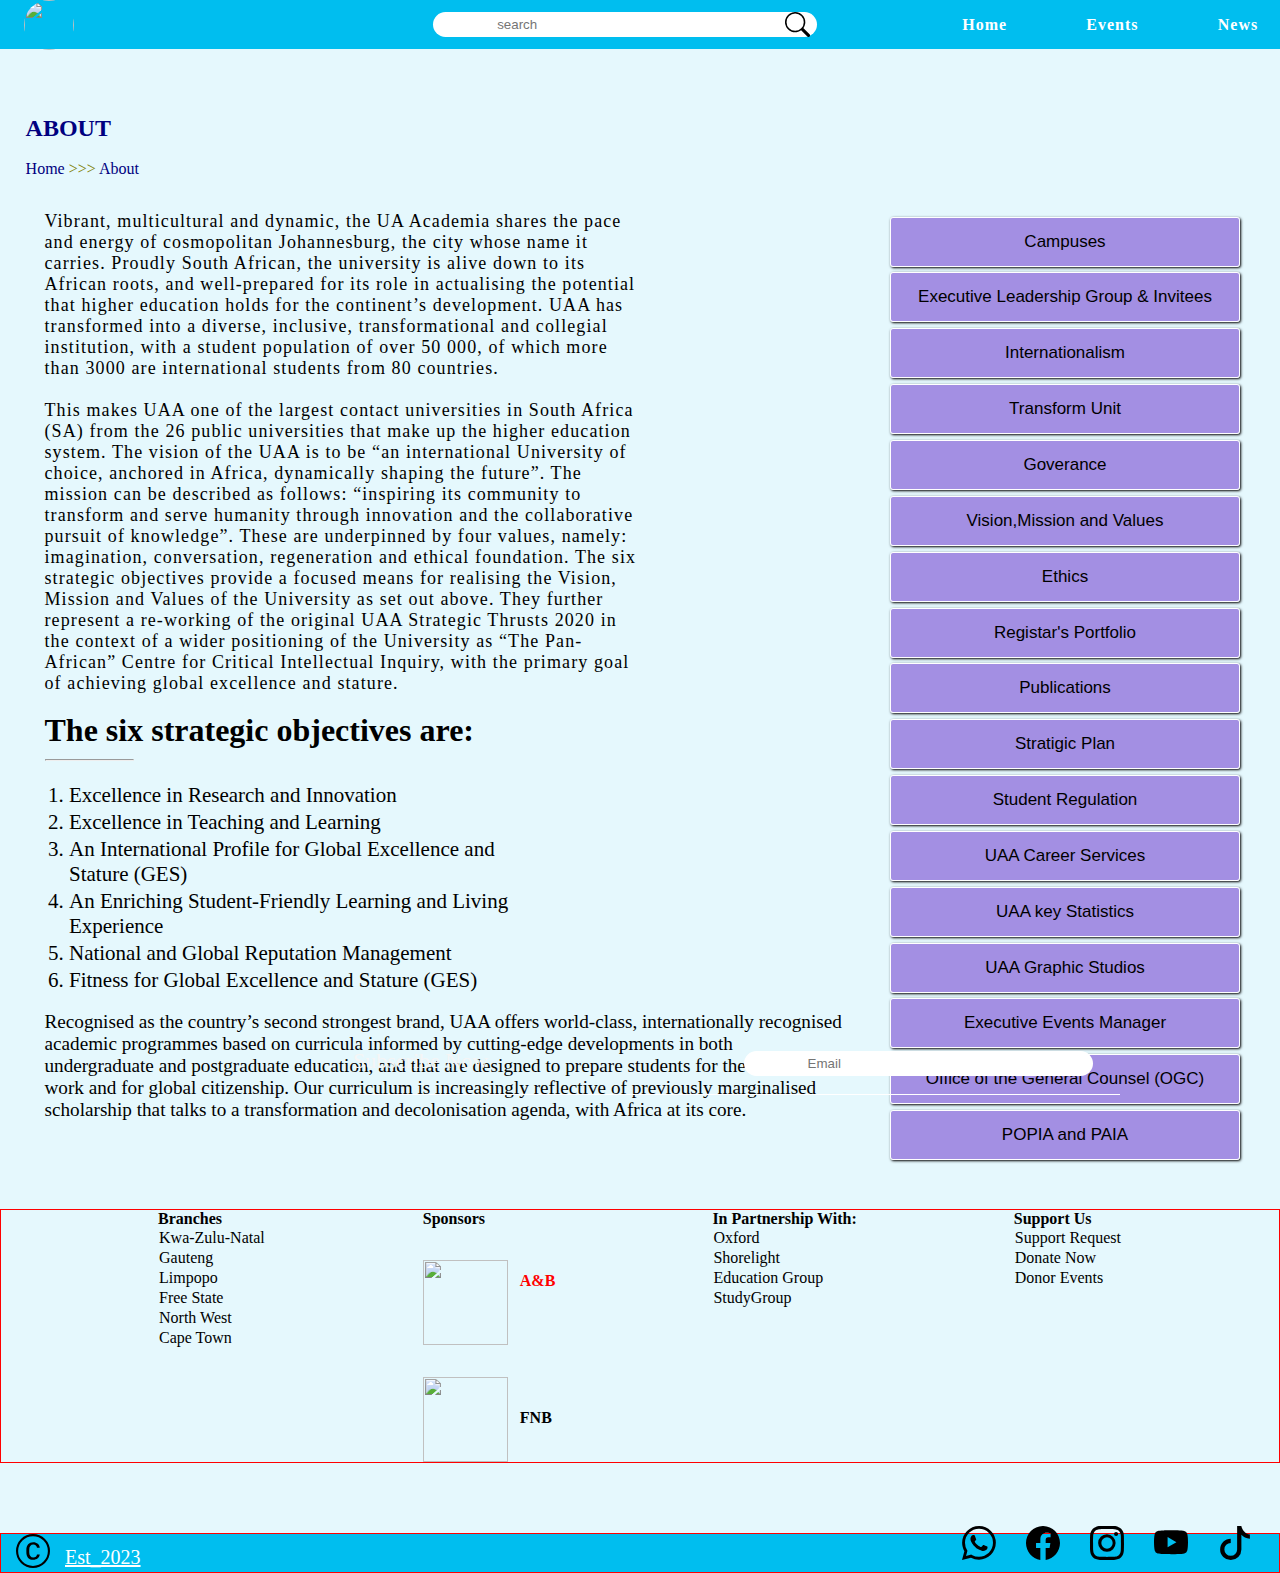
==== commit bc9d223b: "Js update" ====
--- a/about.html
+++ b/about.html
@@ -7,7 +7,7 @@
     <title>Document</title>
     <link rel="stylesheet" href="style.css">
 </head>
-<body>
+<body id="about-body">
 
     <!-- stoic's portion start (NavBar)-->
     <nav>
@@ -21,7 +21,7 @@
         <div class="links">
 
             <a class="first" href="index.html">Home</a>
-            <a href="about.html">About</a>
+            <!-- <a href="about.html">About</a> -->
             <a href="edcation site/Events.html">Events</a>
             <a href="edcation news/news.html">News</a>
 
@@ -46,10 +46,10 @@
             alive down to its African roots, and well-prepared for its role in actualising the potential that 
             higher education holds for the continent’s development. UAA has transformed into a diverse, inclusive,
             transformational and collegial institution, with a student population of over 50 000, of which more 
-            than 3000 are international students from 80 countries. This makes UAA one of the largest contact 
-            <br>
-            <br>
-            universities in South Africa (SA) from the 26 public universities that make up the higher education system.
+            than 3000 are international students from 80 countries. 
+            <br>
+            <br>
+            This makes UAA one of the largest contact universities in South Africa (SA) from the 26 public universities that make up the higher education system.
             The vision of the UAA is to be “an international University of choice, anchored in Africa, 
             dynamically shaping the future”. The mission can be described as follows: “inspiring its 
             community to transform and serve humanity through innovation and the collaborative pursuit 
@@ -134,66 +134,69 @@
             
         </div>
     </div>
+    <br>
+    <br>    
+
+    <div class="SECT2">
+
+            <div class="branches">
+                <h4>Branches</h4>
+                <p class="branch1"><a href="https://labri.org.za/school-camps-in-kzn/">Kwa-Zulu-Natal</a></p>
+                <p><a href="">Gauteng</a></p>
+                <p><a href="">Limpopo</a></p>
+                <p><a href="">Free State</a></p>
+                <p><a href="">North West</a></p>
+                <p><a href="">Cape Town</a></p>
+            </div>
+
+            <div class="branches">
+                <h4>Sponsors</h4>
+                <div class="edu">
+                    <img src="/UA-Acadamia/imgs/Accademic-site/download.png" alt="">
+                    <h4 style="Color:red; margin-top: 12px; margin-left:12px;">A&B</h4>
+                </div>
+               
+                <div class="fnb">
+                    <img src="/UA-Acadamia/imgs/First_National_Bank_Logo.svg.png" alt="">
+                    <h4 style="margin-top: 32px; margin-left:12px;">FNB</h4>
+                </div>
+            
+            </div>
+
+            <div class="branches">
+                <h4>In Partnership With:
+                    
+                </h4>
+
+                <p> <a href="https://www.ox.ac.uk/" class="branch1">Oxford</a> </p>
+                <p> <a href="https://shorelight.com/">Shorelight</a> </p>
+                <p> <a href="https://www.educationgroup.com">Education Group</a> </p>
+                <p> <a href="https://www.studygroup.com/">StudyGroup</a> </p>
+
+            </div>
+
+            <div class="branches">
+                <h4>Support Us</h4>
+
+                <p class="branch1">Support Request</p>
+               <p> Donate Now</p>
+                 <p> Donor Events</p>
+
+            </div>
+            
+
+            
+    </div>
     <!-- STOIC'S FOOTER   -->
     <footer class="footer2">
         
-        <div class="SECT1">
-                <img src="/UA-Acadamia/imgs/Soon.gif" class="SECT11" alt="">
-
-                
-        </div>
+            <!-- <div class="SECT1">
+                    <img src="/UA-Acadamia/imgs/Soon.gif" class="SECT11" alt="">
+
+                    
+            </div> -->
        
        
-        <div class="SECT2">
-
-                <div class="branches">
-                    <h4>Branches</h4>
-                    <p class="branch1"><a href="https://labri.org.za/school-camps-in-kzn/">Kwa-Zulu-Natal</a></p>
-                    <p><a href="">Gauteng</a></p>
-                    <p><a href="">Limpopo</a></p>
-                    <p><a href="">Free State</a></p>
-                    <p><a href="">North West</a></p>
-                    <p><a href="">Cape Town</a></p>
-                </div>
-
-                <div class="branches">
-                    <h4>Sponsors</h4>
-                    <div class="edu">
-                        <img src="/UA-Acadamia/imgs/Accademic-site/download.png" alt="">
-                        <h4 style="Color:red; margin-top: 12px; margin-left:12px;">A&B</h4>
-                    </div>
-                   
-                    <div class="fnb">
-                        <img src="/UA-Acadamia/imgs/First_National_Bank_Logo.svg.png" alt="">
-                        <h4 style="margin-top: 32px; margin-left:12px;">FNB</h4>
-                    </div>
-                
-                </div>
-
-                <div class="branches">
-                    <h4>In Partnership With:
-                        
-                    </h4>
-
-                    <p> <a href="https://www.ox.ac.uk/" class="branch1">Oxford</a> </p>
-                    <p> <a href="https://shorelight.com/">Shorelight</a> </p>
-                    <p> <a href="https://www.educationgroup.com">Education Group</a> </p>
-                    <p> <a href="https://www.studygroup.com/">StudyGroup</a> </p>
-
-                </div>
-
-                <div class="branches">
-                    <h4>Support Us</h4>
-
-                    <p class="branch1">Support Request</p>
-                   <p> Donate Now</p>
-                     <p> Donor Events</p>
-
-                </div>
-                
-
-                
-        </div>
        
         <div class="informercials">
             <label for="subscribe">
--- a/style.css
+++ b/style.css
@@ -386,7 +386,457 @@
     height: 400px;
 }
 
+
+/* Kyu: Home Page CSS Start */
+
+
+/*|   |   |   |   |   |   |   |   |   |   |   |   |   |   |   |   |   |   |   |   | Sanje's code start*/
+
+/* sign-in page */
+
+#sign-in{
+    margin-top:15%;
+    text-align:center;
+    display: flex;
+    justify-content: center;
+    align-items: center;
+    background:url(imgs/Free\ Vector\ _\ Education\ horizontal\ typography\ banner\ set\ with\ learning\ and\ knowledge\ symbols\ flat\ \ illustration.jpeg);
+    background-repeat: no-repeat;
+    background-size: cover;
+    width:100vw;
+    height:68vh;
+}
+
+form{
+    border:2px solid black;
+    width:30%;
+    height:90%;
+    background:black;
+    opacity: 80%;
+    color:white;
+    margin-bottom:15%;
+    font-size:10px;
+}
+
+form > #email1,#pass1{
+    margin-left:-2px;
+    width:50%;
+    text-align:center;
+
+}
+
+form > #pass1,#email1{
+    margin-left:-2px;
+    width:50%;
+}
+
+form p > a{
+    color:white;
+    text-decoration:none;
+}
+
+/* |    |   |   |   |   |   |   |   |   |   |   |   |   |   |   |   |   |   |End Of Sign in Page */
+
+/* log in page */
+
+#log-in-page{
+    margin-top:15%;
+    text-align:center;
+    display: flex;
+    justify-content: center;
+    align-items: center;
+    background:url(imgs/Free\ Vector\ _\ Education\ horizontal\ typography\ banner\ set\ with\ learning\ and\ knowledge\ symbols\ flat\ \ illustration.jpeg);
+    background-repeat: no-repeat;
+    background-size:cover;
+    width:100vw;
+    height:68vh;
+}
+
+#log-in-form{
+    border:2px solid black;
+    width:30%;
+    height:70%;
+    background:black;
+    opacity: 80%;
+    color:white;
+    margin-bottom:15%;
+}
+
+#log-in-form > label > input{
+    width:60%;
+    height:25px;
+}
+
+#log-in-form > button{
+    background:lightblue;
+    border:1px solid white;
+    border-radius:3px;
+    width:80px;
+    height:25px;
+    color:black;
+}
+
+/* |    |   |   |   |   |   |   |   |   |   |   |   |   |   |   |   |   |   |End Of Log in Page */
+
+
+/* About Page */
+
+#about-body{
+    background-color:rgba(0, 190, 239, 10%)
+}
+
+.header{
+    /* border:1px solid red; */
+    width:10%;
+    margin:9% 2% 2% 2%;
+    height:70px;
+}
+
+.header > h2{
+    color:navy;
+}
+
+.header > p{
+    color:navy;
+}
+
+.header >p > span{
+    color:olive;
+}
+
+.about-content{
+    display:flex;
+    /* align-items: center; */
+    /* justify-content: space-evenly; */
+    /* border:1px solid red; */
+}
+
+#about-text{
+    text-align:left;
+    letter-spacing: 1.1px;
+    /* padding */
+    /* border:1px solid red; */
+    width: 67%;
+    margin-left:5%;
+    font-size:18px;
+    margin-top:0px;
+}
+
+.but-links > button{
+    width:350px;
+    height:50px;
+    margin-top:1.5%;
+    background:rgba(84, 19, 197, 0.459);
+    border:1px solid white;
+    border-radius:3px;
+    font-size:17px; 
+    margin-right: 40px;
+    box-shadow: 1px 1px 2.6px -0px black;
+}
+
+.but-links > button:hover{
+    background-color:lightseagreen;
+    color:white;
+    font-family:monospace;
+    letter-spacing: -1px;
+}
+
+h1{
+    margin-left:5%;
+    margin-bottom:1.1%;
+}
+
+hr{
+    /* margin-left:5%; */
+    width:10%;
+    height:2px;
+    background:black;
+    margin:1% 0px 2.5% 5%;
+    border-radius:3px;
+    color:navy;
+}
+
+.six-objectives{
+    margin-left:5%;
+    /* border:1px solid red; */
+    width:55%;
+    margin-bottom:1%;
+}
+
+.six-objectives > li{
+    margin-top:2px;
+    font-size:21px;
+    margin-left:5%;
+}
+
+.closing-text{
+    /* border:1px solid red; */
+    width:90%;
+    margin-left:5%;
+    margin-top:2%;
+    font-size:larger;
+}
+
+/* |    |   |   |   |   |   |   |   |   |   |   |   |   |   |   |   |   |   |End Of About Page */
+
+
+/* Stoic's NavBar Syle (Start) */
+
+nav{
+    width: 100%;
+    height: 49px;
+    background-color: #00beef;
+    /* opacity: 0.4; */
+    position: fixed;
+    display: flex;
+    /* justify-content: center; */
+    align-items: center;
+    top: 0;
+}
+
+nav svg {
+    width: 25px;
+    height: 25px;
+    margin-left: -32px;
+}
+
+.log{
+    width: 50px;
+    height: 50px;
+    border-radius: 90%;
+    margin-left: 12px;
+    
+}
+
+.log:hover{
+    cursor: pointer;
+    background-color: maroon;    
+}
+
+.links{
+    /* border: 1px solid black; */
+    width: 25%;
+    height: 30px;
+    margin-left: 10%;
+    display: flex;
+    align-items: center;
+    justify-content: space-between;
+}
+
+input{
+    width: 30%;
+    height: 25px;
+    border-radius: 15px;
+    padding-left: 64px;
+    margin-left: 29%;
+    outline: none;
+    border: none;
+}
+
+.links a{
+    color: white;
+    text-decoration: none;
+    line-height: 1.2rem;
+    font-weight: 900;
+    letter-spacing:1px;
+}
+
+.first{
+    margin-left: 24px;
+}
+
+.links a:hover{
+    color: palegreen;
+    text-decoration: none;
+    border-radius: 50%;
+    padding: 8px;
+    transition: 3s;
+    text-transform: capitalize;
+    font-style:italic ;
+    
+    
+}
+
+/* Stoic's navbar end */
+
+/* STOIC'S FOOTER  */
+footer{
+    width: 100%;
+    height: 50%;
+    background-color: #00beef;
+    display: flex;
+    border:1px solid red;
+    justify-content: space-between;
+    margin-top: 2340px;
+    flex-direction: column;
+    position: relative;
+}
+
+.footer2{
+    width: 100%;
+    height: 40px;
+    margin-top:6%;
+    border:1px solid red;
+    background-color: #00beef; 
+    display: flex;
+    justify-content: space-between;
+    margin-top: 70px;
+    flex-direction: column;
+    position: relative;
+}
+    .informercials{
+        width: 60%;
+        justify-content: space-between;
+        margin-left: 352px;
+        margin-top: -486px;
+        border-bottom: 1px solid white;
+        padding-bottom:18px;
+    }
+    
+    .SECT1{
+        width: 20%;
+        height: 450px;
+        margin-top: -40px;
+    }
+    
+    
+    .SECT11{
+        width: 100%;
+        height: 450px;
+    }
+    
+    label{
+        width: 70%;
+        height: 125px;
+        border-radius: 50%;
+        color: whitesmoke;
+    font-size: 22px;
+    animation: jump 8s linear  
+}
+
+@keyframes jump {
+    0%{
+        transform: translateY(0deg);
+    }
+
+    25%{
+        transform: translateY(-90deg);
+    }
+    
+    50%{
+        transform: translateY(0deg);
+    }
+
+    75%{
+        transform: translateY(180deg);
+    }
+    
+    100%{
+        transform: translateY(0deg);
+    }
+}
+
+#subscribe{
+    width: 349px;
+    margin-left: 250px;
+}
+
+
+.SECT2{
+    border:1px solid red;
+    display: flex;
+    /* border: 1px solid maroon; */
+    width:100%;
+    height: 45%;
+    /* margin-left: 255px; */
+    margin-top: 1%; 
+    justify-content: space-evenly;   
+}
+
+.branches h4{
+    color: black;
+    /* font-size: 21px; */
+    
+}
+
+.branches p{
+    color: black;
+    /* opacity: 0.65; */
+    /* font-size: 20px; */
+    padding: 1px;
+}
+
+.branches .branch1{
+    color:black;
+}
+
+.branches a{
+    text-decoration: none;
+    color: black;
+}
+
+.edu{
+    display: flex;
+    margin-top: 32px;
+    
+    
+}
+
+.edu img{
+    width: 85px;
+    height: 85px;
+}
+
+
+.fnb{
+    display: flex;
+    margin-top: 32px;
+    
+}
+.fnb img{
+    width: 85px;
+    height: 85px;
+    
+}
+.socials{
+    /* margin-top: 375px; */
+    /* width: 100%; */
+    /* height: 50px; */
+    /* background-color: lightblue; */
+    display: flex;
+    justify-content: space-between;
+}
+
+.socials svg{
+    width: 64px;
+    height: 34px;
+}
+
+.socials svg:hover{
+    color: white;
+    transition: 0.1s;
+}
+
+.copyright{
+    display: flex;
+    margin-top: 20px;
+}
+
+
+
+.icons{
+    display: flex;
+    justify-content: center;
+    align-items: center;
+    padding: 12px;
+}
+
+/* STOC'S FOOTER END */
+
+
 @media only screen and (max-width: 766px) {
+
+
     .head-flex{
         display: flex;
         justify-content: center;
@@ -444,416 +894,4 @@
         transition: all .5s;
         cursor: zoom-in;
     }
-}
-
-/* Kyu: Home Page CSS Start */
-
-
-/* Sanje's code start*/
-
-/* sign-in page */
-
-#sign-in{
-    margin-top:15%;
-    text-align:center;
-    display: flex;
-    justify-content: center;
-    align-items: center;
-    background:url(imgs/Free\ Vector\ _\ Education\ horizontal\ typography\ banner\ set\ with\ learning\ and\ knowledge\ symbols\ flat\ \ illustration.jpeg);
-    background-repeat: no-repeat;
-    background-size: cover;
-    width:100vw;
-    height:68vh;
-}
-
-form{
-    border:2px solid black;
-    width:30%;
-    height:90%;
-    background:black;
-    opacity: 80%;
-    color:white;
-    margin-bottom:15%;
-}
-
-form p > a{
-    color:white;
-    text-decoration:none;
-}
-
-/* log in page */
-
-#log-in-page{
-    margin-top:15%;
-    text-align:center;
-    display: flex;
-    justify-content: center;
-    align-items: center;
-    background:url(imgs/Free\ Vector\ _\ Education\ horizontal\ typography\ banner\ set\ with\ learning\ and\ knowledge\ symbols\ flat\ \ illustration.jpeg);
-    background-repeat: no-repeat;
-    background-size:cover;
-    width:100vw;
-    height:68vh;
-}
-
-#log-in-form{
-    border:2px solid black;
-    width:30%;
-    height:70%;
-    background:black;
-    opacity: 80%;
-    color:white;
-    margin-bottom:15%;
-}
-
-#log-in-form > label > input{
-    width:60%;
-    height:25px;
-}
-
-#log-in-form > button{
-    background:lightblue;
-    border:1px solid white;
-    border-radius:3px;
-    width:80px;
-    height:25px;
-    color:black;
-}
-
-
-
-/* About Page */
-
-.header{
-    /* border:1px solid red; */
-    width:10%;
-    margin:2%;
-    height:70px;
-}
-
-.header > h2{
-    color:navy;
-}
-
-.header > p{
-    color:navy;
-}
-
-.header >p > span{
-    color:olive;
-}
-
-.about-content{
-    display:flex;
-    /* align-items: center; */
-    /* justify-content: space-evenly; */
-    /* border:1px solid red; */
-}
-
-#about-text{
-    text-align:left;
-    letter-spacing: 1.1px;
-    /* padding */
-    /* border:1px solid red; */
-    width: 67%;
-    margin-left:5%;
-    font-size:18px;
-    margin-top:0px;
-}
-
-.but-links > button{
-    width:350px;
-    height:50px;
-    margin-top:1%;
-    background:lightblue;
-    border:1px solid white;
-    border-radius:3px;
-    font-size:17px; 
-    margin-right: 40px;
-}
-
-h1{
-    margin-left:5%;
-    margin-bottom:1.1%;
-}
-
-hr{
-    /* margin-left:5%; */
-    width:10%;
-    height:2px;
-    background:black;
-    margin:1% 0px 2.5% 5%;
-    border-radius:3px;
-    color:navy;
-}
-
-.six-objectives{
-    margin-left:5%;
-    /* border:1px solid red; */
-    width:55%;
-    margin-bottom:1%;
-}
-
-.six-objectives > li{
-    margin-top:2px;
-    font-size:21px;
-    margin-left:5%;
-}
-
-.closing-text{
-/* border:1px solid red; */
-width:90%;
-margin-left:5%;
-margin-top:2%;
-font-size:larger;
-}
-
-
-/* Stoic's NavBar Syle (Start) */
-
-nav{
-    width: 100%;
-    height: 80px;
-    background-color: #00beef;
-    /* opacity: 0.4; */
-    position: fixed;
-    display: flex;
-    /* justify-content: center; */
-    align-items: center;
-    top: 0;
-}
-
-nav svg {
-width: 25px;
-height: 25px;
-margin-left: -32px;
-}
-
-.log{
-    width: 50px;
-    height: 50px;
-    border-radius: 90%;
-    margin-left: 12px;
-    
-}
-
-.log:hover{
-    cursor: pointer;
-    background-color: maroon;    
-}
-
-.links{
-    /* border: 7px solid black; */
-    width: 60%;
-    height: 120px;
-    margin-left: 174px;
-    display: flex;
-    align-items: center;
-    justify-content: space-evenly;
-}
-
-input{
-    width: 263px;
-    height: 50px;
-    border-radius: 35px;
-    padding-left: 64px;
-    margin-left: 34px;
-    outline: none;
-    border: none;
-}
-
-.links a{
-    color: white;
-    text-decoration: none;
-    line-height: 1.2rem;
-    font-weight: 900;
-}
-
-.first{
-    margin-left: 24px;
-}
-
-.links a:hover{
-    color: palegreen;
-    text-decoration: none;
-    border-radius: 50%;
-    padding: 8px;
-    transition: 3s;
-    text-transform: capitalize;
-    font-style:italic ;
-    
-
-}
-
-/* Stoic's navbar end */
-
-/* STOIC'S FOOTER  */
-footer{
-    width: 100%;
-    height: 550px;
-    background-color: #00beef;
-    display: flex;
-    justify-content: space-between;
-    margin-top: 2340px;
-    flex-direction: column;
-    /* position: relative; */
-}
-
-.footer2{
-    width: 100%;
-    height: 550px;
-    background-color: #00beef;
-    display: flex;
-    justify-content: space-between;
-    margin-top: 70px;
-    flex-direction: column;
-    /* position: relative; */
-}
-    .informercials{
-        width: 60%;
-        justify-content: space-between;
-        margin-left: 352px;
-        margin-top: -486px;
-        border-bottom: 1px solid white;
-        padding-bottom:18px;
-}
-
-.SECT1{
-    width: 20%;
-    height: 450px;
-    margin-top: -40px;
-
-}
-
-
-.SECT11{
-    width: 100%;
-    height: 450px;
-}
-
-label{
-    width: 70%;
-    height: 125px;
-    border-radius: 50%;
-    color: whitesmoke;
-    font-size: 22px;
-    animation: jump 8s linear  infinite;
-}
-
-@keyframes jump {
-    0%{
-        transform: translateY(0deg);
-    }
-
-    25%{
-        transform: translateY(-90deg);
-    }
-
-    50%{
-        transform: translateY(0deg);
-    }
-
-    75%{
-        transform: translateY(180deg);
-    }
-
-    100%{
-        transform: translateY(0deg);
-    }
-}
-
-#subscribe{
-    width: 349px;
-    margin-left: 250px;
-}
-
-
-.SECT2{
-    display: flex;
-    /* border: 1px solid maroon; */
-    width:79.8%;
-    height: 425px;
-    margin-left: 255px;
-    margin-top: -202px; 
-    justify-content: space-evenly;   
-}
-
-.branches h4{
-    color: whitesmoke;
-    font-size: 21px;
-    
-}
-
-.branches p{
-    color: whitesmoke;
-    opacity: 0.65;
-    font-size: 20px;
-    padding: 8px;
-}
-
-.branches .branch1{
-    margin-top: 34px;
-}
-
-.branches a{
-    text-decoration: none;
-    color: white;
-}
-
-.edu{
-    display: flex;
-    margin-top: 32px;
-    
-
-}
-
-.edu img{
-    width: 85px;
-    height: 85px;
-}
-
-
-.fnb{
-    display: flex;
-    margin-top: 32px;
-
-}
-.fnb img{
-    width: 85px;
-    height: 85px;
-
-}
-.socials{
-    margin-top: 375px;
-    width: 100%;
-    height: 80px;
-    background-color: lightblue;
-    display: flex;
-    justify-content: space-between;
-}
-
-.socials svg{
-    width: 64px;
-    height: 34px;
-}
-
-.socials svg:hover{
-    color: white;
-    transition: 2.5s;
-}
-
-.copyright{
-    display: flex;
-    margin-top: 20px;
-}
-
-
-
-.icons{
-    display: flex;
-    justify-content: center;
-    align-items: center;
-    padding: 12px;
-}
-
-/* STOC'S FOOTER END */+}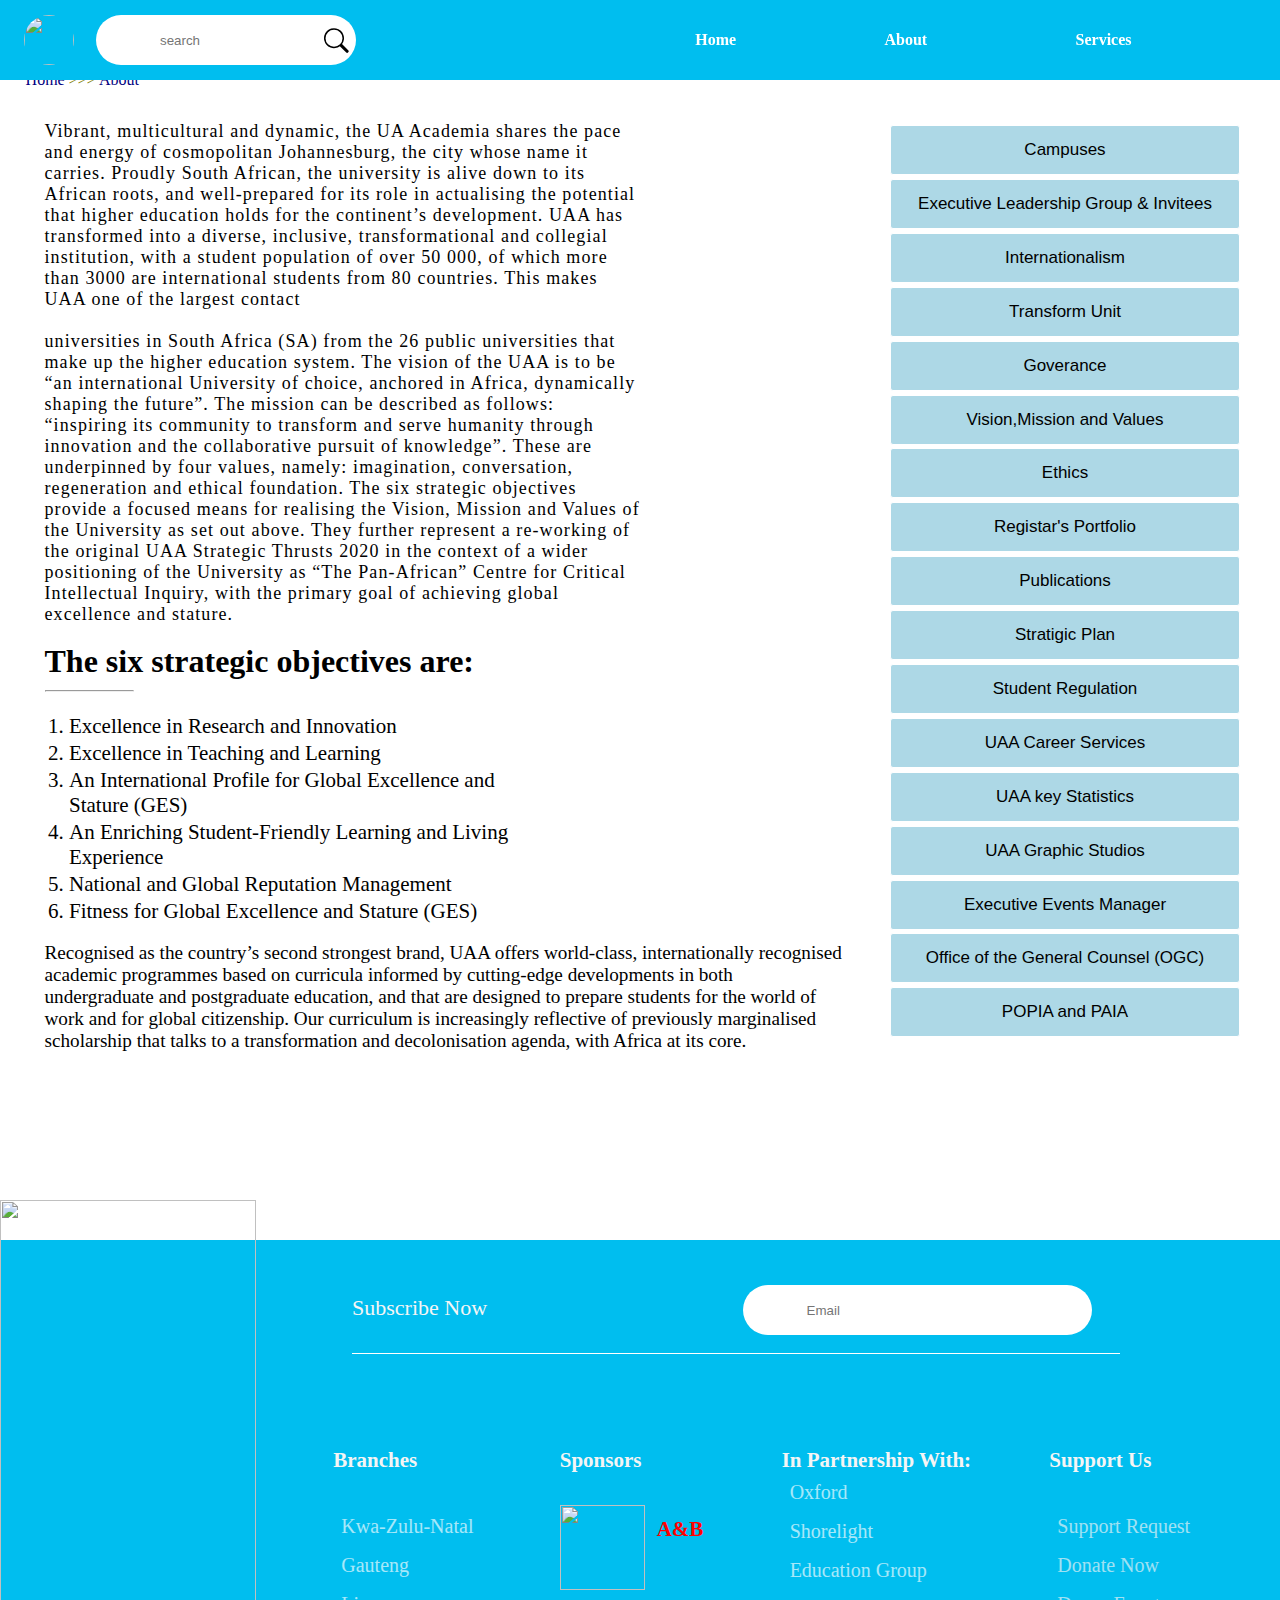
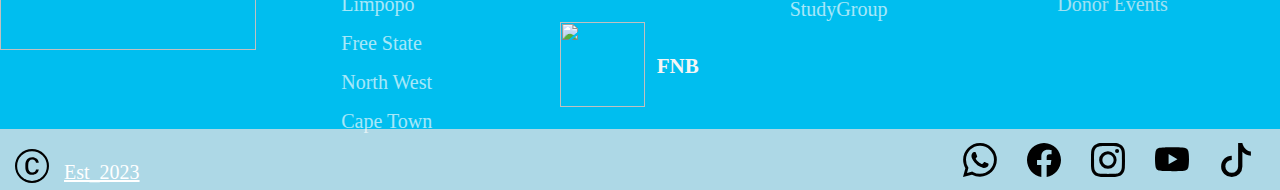
==== commit e6aa63c6: "second commit (#7)" ====
--- a/about.html
+++ b/about.html
@@ -7,7 +7,7 @@
     <title>Document</title>
     <link rel="stylesheet" href="style.css">
 </head>
-<body id="about-body">
+<body>
 
     <!-- stoic's portion start (NavBar)-->
     <nav>
@@ -20,11 +20,9 @@
           </svg>
         <div class="links">
 
-            <a class="first" href="index.html">Home</a>
-            <!-- <a href="about.html">About</a> -->
-            <a href="edcation site/Events.html">Events</a>
-            <a href="edcation news/news.html">News</a>
-
+            <a class="first" href="#">Home</a>
+            <a href="#">About</a>
+            <a href="#">Services</a>
         </div>
     </nav>
 
@@ -46,10 +44,10 @@
             alive down to its African roots, and well-prepared for its role in actualising the potential that 
             higher education holds for the continent’s development. UAA has transformed into a diverse, inclusive,
             transformational and collegial institution, with a student population of over 50 000, of which more 
-            than 3000 are international students from 80 countries. 
-            <br>
-            <br>
-            This makes UAA one of the largest contact universities in South Africa (SA) from the 26 public universities that make up the higher education system.
+            than 3000 are international students from 80 countries. This makes UAA one of the largest contact 
+            <br>
+            <br>
+            universities in South Africa (SA) from the 26 public universities that make up the higher education system.
             The vision of the UAA is to be “an international University of choice, anchored in Africa, 
             dynamically shaping the future”. The mission can be described as follows: “inspiring its 
             community to transform and serve humanity through innovation and the collaborative pursuit 
@@ -134,69 +132,66 @@
             
         </div>
     </div>
-    <br>
-    <br>    
-
-    <div class="SECT2">
-
-            <div class="branches">
-                <h4>Branches</h4>
-                <p class="branch1"><a href="https://labri.org.za/school-camps-in-kzn/">Kwa-Zulu-Natal</a></p>
-                <p><a href="">Gauteng</a></p>
-                <p><a href="">Limpopo</a></p>
-                <p><a href="">Free State</a></p>
-                <p><a href="">North West</a></p>
-                <p><a href="">Cape Town</a></p>
-            </div>
-
-            <div class="branches">
-                <h4>Sponsors</h4>
-                <div class="edu">
-                    <img src="/UA-Acadamia/imgs/Accademic-site/download.png" alt="">
-                    <h4 style="Color:red; margin-top: 12px; margin-left:12px;">A&B</h4>
-                </div>
-               
-                <div class="fnb">
-                    <img src="/UA-Acadamia/imgs/First_National_Bank_Logo.svg.png" alt="">
-                    <h4 style="margin-top: 32px; margin-left:12px;">FNB</h4>
-                </div>
-            
-            </div>
-
-            <div class="branches">
-                <h4>In Partnership With:
-                    
-                </h4>
-
-                <p> <a href="https://www.ox.ac.uk/" class="branch1">Oxford</a> </p>
-                <p> <a href="https://shorelight.com/">Shorelight</a> </p>
-                <p> <a href="https://www.educationgroup.com">Education Group</a> </p>
-                <p> <a href="https://www.studygroup.com/">StudyGroup</a> </p>
-
-            </div>
-
-            <div class="branches">
-                <h4>Support Us</h4>
-
-                <p class="branch1">Support Request</p>
-               <p> Donate Now</p>
-                 <p> Donor Events</p>
-
-            </div>
-            
-
-            
-    </div>
     <!-- STOIC'S FOOTER   -->
-    <footer class="footer2">
+    <footer>
         
-            <!-- <div class="SECT1">
-                    <img src="/UA-Acadamia/imgs/Soon.gif" class="SECT11" alt="">
-
-                    
-            </div> -->
+        <div class="SECT1">
+                <img src="/UA-Acadamia/imgs/Accademic-site/Soon.gif" class="SECT11" alt="">
+
+                
+        </div>
        
        
+        <div class="SECT2">
+
+                <div class="branches">
+                    <h4>Branches</h4>
+                    <p class="branch1"><a href="https://labri.org.za/school-camps-in-kzn/">Kwa-Zulu-Natal</a></p>
+                    <p><a href="">Gauteng</a></p>
+                    <p><a href="">Limpopo</a></p>
+                    <p><a href="">Free State</a></p>
+                    <p><a href="">North West</a></p>
+                    <p><a href="">Cape Town</a></p>
+                </div>
+
+                <div class="branches">
+                    <h4>Sponsors</h4>
+                    <div class="edu">
+                        <img src="/UA-Acadamia/imgs/Accademic-site/download.png" alt="">
+                        <h4 style="Color:red; margin-top: 12px; margin-left:12px;">A&B</h4>
+                    </div>
+                   
+                    <div class="fnb">
+                        <img src="/UA-Acadamia/imgs/Accademic-site/First_National_Bank_Logo.svg.png" alt="">
+                        <h4 style="margin-top: 32px; margin-left:12px;">FNB</h4>
+                    </div>
+                
+                </div>
+
+                <div class="branches">
+                    <h4>In Partnership With:
+                        
+                    </h4>
+
+                    <p> <a href="https://www.ox.ac.uk/" class="branch1">Oxford</a> </p>
+                    <p> <a href="https://shorelight.com/">Shorelight</a> </p>
+                    <p> <a href="https://www.educationgroup.com">Education Group</a> </p>
+                    <p> <a href="https://www.studygroup.com/">StudyGroup</a> </p>
+
+                </div>
+
+                <div class="branches">
+                    <h4>Support Us</h4>
+
+                    <p class="branch1">Support Request</p>
+                   <p> Donate Now</p>
+                     <p> Donor Events</p>
+
+                </div>
+                
+
+                
+        </div>
        
         <div class="informercials">
             <label for="subscribe">
--- a/style.css
+++ b/style.css
@@ -386,457 +386,7 @@
     height: 400px;
 }
 
-
-/* Kyu: Home Page CSS Start */
-
-
-/*|   |   |   |   |   |   |   |   |   |   |   |   |   |   |   |   |   |   |   |   | Sanje's code start*/
-
-/* sign-in page */
-
-#sign-in{
-    margin-top:15%;
-    text-align:center;
-    display: flex;
-    justify-content: center;
-    align-items: center;
-    background:url(imgs/Free\ Vector\ _\ Education\ horizontal\ typography\ banner\ set\ with\ learning\ and\ knowledge\ symbols\ flat\ \ illustration.jpeg);
-    background-repeat: no-repeat;
-    background-size: cover;
-    width:100vw;
-    height:68vh;
-}
-
-form{
-    border:2px solid black;
-    width:30%;
-    height:90%;
-    background:black;
-    opacity: 80%;
-    color:white;
-    margin-bottom:15%;
-    font-size:10px;
-}
-
-form > #email1,#pass1{
-    margin-left:-2px;
-    width:50%;
-    text-align:center;
-
-}
-
-form > #pass1,#email1{
-    margin-left:-2px;
-    width:50%;
-}
-
-form p > a{
-    color:white;
-    text-decoration:none;
-}
-
-/* |    |   |   |   |   |   |   |   |   |   |   |   |   |   |   |   |   |   |End Of Sign in Page */
-
-/* log in page */
-
-#log-in-page{
-    margin-top:15%;
-    text-align:center;
-    display: flex;
-    justify-content: center;
-    align-items: center;
-    background:url(imgs/Free\ Vector\ _\ Education\ horizontal\ typography\ banner\ set\ with\ learning\ and\ knowledge\ symbols\ flat\ \ illustration.jpeg);
-    background-repeat: no-repeat;
-    background-size:cover;
-    width:100vw;
-    height:68vh;
-}
-
-#log-in-form{
-    border:2px solid black;
-    width:30%;
-    height:70%;
-    background:black;
-    opacity: 80%;
-    color:white;
-    margin-bottom:15%;
-}
-
-#log-in-form > label > input{
-    width:60%;
-    height:25px;
-}
-
-#log-in-form > button{
-    background:lightblue;
-    border:1px solid white;
-    border-radius:3px;
-    width:80px;
-    height:25px;
-    color:black;
-}
-
-/* |    |   |   |   |   |   |   |   |   |   |   |   |   |   |   |   |   |   |End Of Log in Page */
-
-
-/* About Page */
-
-#about-body{
-    background-color:rgba(0, 190, 239, 10%)
-}
-
-.header{
-    /* border:1px solid red; */
-    width:10%;
-    margin:9% 2% 2% 2%;
-    height:70px;
-}
-
-.header > h2{
-    color:navy;
-}
-
-.header > p{
-    color:navy;
-}
-
-.header >p > span{
-    color:olive;
-}
-
-.about-content{
-    display:flex;
-    /* align-items: center; */
-    /* justify-content: space-evenly; */
-    /* border:1px solid red; */
-}
-
-#about-text{
-    text-align:left;
-    letter-spacing: 1.1px;
-    /* padding */
-    /* border:1px solid red; */
-    width: 67%;
-    margin-left:5%;
-    font-size:18px;
-    margin-top:0px;
-}
-
-.but-links > button{
-    width:350px;
-    height:50px;
-    margin-top:1.5%;
-    background:rgba(84, 19, 197, 0.459);
-    border:1px solid white;
-    border-radius:3px;
-    font-size:17px; 
-    margin-right: 40px;
-    box-shadow: 1px 1px 2.6px -0px black;
-}
-
-.but-links > button:hover{
-    background-color:lightseagreen;
-    color:white;
-    font-family:monospace;
-    letter-spacing: -1px;
-}
-
-h1{
-    margin-left:5%;
-    margin-bottom:1.1%;
-}
-
-hr{
-    /* margin-left:5%; */
-    width:10%;
-    height:2px;
-    background:black;
-    margin:1% 0px 2.5% 5%;
-    border-radius:3px;
-    color:navy;
-}
-
-.six-objectives{
-    margin-left:5%;
-    /* border:1px solid red; */
-    width:55%;
-    margin-bottom:1%;
-}
-
-.six-objectives > li{
-    margin-top:2px;
-    font-size:21px;
-    margin-left:5%;
-}
-
-.closing-text{
-    /* border:1px solid red; */
-    width:90%;
-    margin-left:5%;
-    margin-top:2%;
-    font-size:larger;
-}
-
-/* |    |   |   |   |   |   |   |   |   |   |   |   |   |   |   |   |   |   |End Of About Page */
-
-
-/* Stoic's NavBar Syle (Start) */
-
-nav{
-    width: 100%;
-    height: 49px;
-    background-color: #00beef;
-    /* opacity: 0.4; */
-    position: fixed;
-    display: flex;
-    /* justify-content: center; */
-    align-items: center;
-    top: 0;
-}
-
-nav svg {
-    width: 25px;
-    height: 25px;
-    margin-left: -32px;
-}
-
-.log{
-    width: 50px;
-    height: 50px;
-    border-radius: 90%;
-    margin-left: 12px;
-    
-}
-
-.log:hover{
-    cursor: pointer;
-    background-color: maroon;    
-}
-
-.links{
-    /* border: 1px solid black; */
-    width: 25%;
-    height: 30px;
-    margin-left: 10%;
-    display: flex;
-    align-items: center;
-    justify-content: space-between;
-}
-
-input{
-    width: 30%;
-    height: 25px;
-    border-radius: 15px;
-    padding-left: 64px;
-    margin-left: 29%;
-    outline: none;
-    border: none;
-}
-
-.links a{
-    color: white;
-    text-decoration: none;
-    line-height: 1.2rem;
-    font-weight: 900;
-    letter-spacing:1px;
-}
-
-.first{
-    margin-left: 24px;
-}
-
-.links a:hover{
-    color: palegreen;
-    text-decoration: none;
-    border-radius: 50%;
-    padding: 8px;
-    transition: 3s;
-    text-transform: capitalize;
-    font-style:italic ;
-    
-    
-}
-
-/* Stoic's navbar end */
-
-/* STOIC'S FOOTER  */
-footer{
-    width: 100%;
-    height: 50%;
-    background-color: #00beef;
-    display: flex;
-    border:1px solid red;
-    justify-content: space-between;
-    margin-top: 2340px;
-    flex-direction: column;
-    position: relative;
-}
-
-.footer2{
-    width: 100%;
-    height: 40px;
-    margin-top:6%;
-    border:1px solid red;
-    background-color: #00beef; 
-    display: flex;
-    justify-content: space-between;
-    margin-top: 70px;
-    flex-direction: column;
-    position: relative;
-}
-    .informercials{
-        width: 60%;
-        justify-content: space-between;
-        margin-left: 352px;
-        margin-top: -486px;
-        border-bottom: 1px solid white;
-        padding-bottom:18px;
-    }
-    
-    .SECT1{
-        width: 20%;
-        height: 450px;
-        margin-top: -40px;
-    }
-    
-    
-    .SECT11{
-        width: 100%;
-        height: 450px;
-    }
-    
-    label{
-        width: 70%;
-        height: 125px;
-        border-radius: 50%;
-        color: whitesmoke;
-    font-size: 22px;
-    animation: jump 8s linear  
-}
-
-@keyframes jump {
-    0%{
-        transform: translateY(0deg);
-    }
-
-    25%{
-        transform: translateY(-90deg);
-    }
-    
-    50%{
-        transform: translateY(0deg);
-    }
-
-    75%{
-        transform: translateY(180deg);
-    }
-    
-    100%{
-        transform: translateY(0deg);
-    }
-}
-
-#subscribe{
-    width: 349px;
-    margin-left: 250px;
-}
-
-
-.SECT2{
-    border:1px solid red;
-    display: flex;
-    /* border: 1px solid maroon; */
-    width:100%;
-    height: 45%;
-    /* margin-left: 255px; */
-    margin-top: 1%; 
-    justify-content: space-evenly;   
-}
-
-.branches h4{
-    color: black;
-    /* font-size: 21px; */
-    
-}
-
-.branches p{
-    color: black;
-    /* opacity: 0.65; */
-    /* font-size: 20px; */
-    padding: 1px;
-}
-
-.branches .branch1{
-    color:black;
-}
-
-.branches a{
-    text-decoration: none;
-    color: black;
-}
-
-.edu{
-    display: flex;
-    margin-top: 32px;
-    
-    
-}
-
-.edu img{
-    width: 85px;
-    height: 85px;
-}
-
-
-.fnb{
-    display: flex;
-    margin-top: 32px;
-    
-}
-.fnb img{
-    width: 85px;
-    height: 85px;
-    
-}
-.socials{
-    /* margin-top: 375px; */
-    /* width: 100%; */
-    /* height: 50px; */
-    /* background-color: lightblue; */
-    display: flex;
-    justify-content: space-between;
-}
-
-.socials svg{
-    width: 64px;
-    height: 34px;
-}
-
-.socials svg:hover{
-    color: white;
-    transition: 0.1s;
-}
-
-.copyright{
-    display: flex;
-    margin-top: 20px;
-}
-
-
-
-.icons{
-    display: flex;
-    justify-content: center;
-    align-items: center;
-    padding: 12px;
-}
-
-/* STOC'S FOOTER END */
-
-
 @media only screen and (max-width: 766px) {
-
-
     .head-flex{
         display: flex;
         justify-content: center;
@@ -894,4 +444,406 @@
         transition: all .5s;
         cursor: zoom-in;
     }
-}+}
+
+/* Kyu: Home Page CSS Start */
+
+
+/* Sanje's code start*/
+
+/* sign-in page */
+
+#sign-in{
+    margin-top:15%;
+    text-align:center;
+    display: flex;
+    justify-content: center;
+    align-items: center;
+    background:url(imgs/Free\ Vector\ _\ Education\ horizontal\ typography\ banner\ set\ with\ learning\ and\ knowledge\ symbols\ flat\ \ illustration.jpeg);
+    background-repeat: no-repeat;
+    background-size: cover;
+    width:100vw;
+    height:68vh;
+}
+
+form{
+    border:2px solid black;
+    width:30%;
+    height:90%;
+    background:black;
+    opacity: 80%;
+    color:white;
+    margin-bottom:15%;
+}
+
+form p > a{
+    color:white;
+    text-decoration:none;
+}
+
+/* log in page */
+
+#log-in-page{
+    margin-top:15%;
+    text-align:center;
+    display: flex;
+    justify-content: center;
+    align-items: center;
+    background:url(imgs/Free\ Vector\ _\ Education\ horizontal\ typography\ banner\ set\ with\ learning\ and\ knowledge\ symbols\ flat\ \ illustration.jpeg);
+    background-repeat: no-repeat;
+    background-size:cover;
+    width:100vw;
+    height:68vh;
+}
+
+#log-in-form{
+    border:2px solid black;
+    width:30%;
+    height:70%;
+    background:black;
+    opacity: 80%;
+    color:white;
+    margin-bottom:15%;
+}
+
+#log-in-form > label > input{
+    width:60%;
+    height:25px;
+}
+
+#log-in-form > button{
+    background:lightblue;
+    border:1px solid white;
+    border-radius:3px;
+    width:80px;
+    height:25px;
+    color:black;
+}
+
+
+
+/* About Page */
+
+.header{
+    /* border:1px solid red; */
+    width:10%;
+    margin:2%;
+    height:70px;
+}
+
+.header > h2{
+    color:navy;
+}
+
+.header > p{
+    color:navy;
+}
+
+.header >p > span{
+    color:olive;
+}
+
+.about-content{
+    display:flex;
+    /* align-items: center; */
+    /* justify-content: space-evenly; */
+    /* border:1px solid red; */
+}
+
+#about-text{
+    text-align:left;
+    letter-spacing: 1.1px;
+    /* padding */
+    /* border:1px solid red; */
+    width: 67%;
+    margin-left:5%;
+    font-size:18px;
+    margin-top:0px;
+}
+
+.but-links > button{
+    width:350px;
+    height:50px;
+    margin-top:1%;
+    background:lightblue;
+    border:1px solid white;
+    border-radius:3px;
+    font-size:17px; 
+    margin-right: 40px;
+}
+
+h1{
+    margin-left:5%;
+    margin-bottom:1.1%;
+}
+
+hr{
+    /* margin-left:5%; */
+    width:10%;
+    height:2px;
+    background:black;
+    margin:1% 0px 2.5% 5%;
+    border-radius:3px;
+    color:navy;
+}
+
+.six-objectives{
+    margin-left:5%;
+    /* border:1px solid red; */
+    width:55%;
+    margin-bottom:1%;
+}
+
+.six-objectives > li{
+    margin-top:2px;
+    font-size:21px;
+    margin-left:5%;
+}
+
+.closing-text{
+/* border:1px solid red; */
+width:90%;
+margin-left:5%;
+margin-top:2%;
+font-size:larger;
+}
+
+
+/* Stoic's NavBar Syle (Start) */
+
+nav{
+    width: 100%;
+    height: 80px;
+    background-color: #00beef;
+    /* opacity: 0.4; */
+    position: fixed;
+    display: flex;
+    /* justify-content: center; */
+    align-items: center;
+    top: 0;
+}
+
+nav svg {
+width: 25px;
+height: 25px;
+margin-left: -32px;
+}
+
+.log{
+    width: 50px;
+    height: 50px;
+    border-radius: 90%;
+    margin-left: 12px;
+    
+}
+
+.log:hover{
+    cursor: pointer;
+    background-color: maroon;    
+}
+
+.links{
+    /* border: 7px solid black; */
+    width: 60%;
+    height: 120px;
+    margin-left: 174px;
+    display: flex;
+    align-items: center;
+    justify-content: space-evenly;
+}
+
+input{
+    width: 263px;
+    height: 50px;
+    border-radius: 35px;
+    padding-left: 64px;
+    margin-left: 34px;
+    outline: none;
+    border: none;
+}
+
+.links a{
+    color: white;
+    text-decoration: none;
+    line-height: 1.2rem;
+    font-weight: 900;
+}
+
+.first{
+    margin-left: 24px;
+}
+
+.links a:hover{
+    color: palegreen;
+    text-decoration: none;
+    border-radius: 50%;
+    padding: 8px;
+    transition: 3s;
+    text-transform: capitalize;
+    font-style:italic ;
+    
+
+}
+
+/* Stoic's navbar end */
+
+/* STOIC'S FOOTER  */
+footer{
+    width: 100%;
+    height: 550px;
+    background-color: #00beef;
+    display: flex;
+    justify-content: space-between;
+    margin-top: 188px;
+    flex-direction: column;
+    position: relative;
+}
+
+    .informercials{
+        width: 60%;
+        justify-content: space-between;
+        margin-left: 352px;
+        margin-top: -486px;
+        border-bottom: 1px solid white;
+        padding-bottom:18px;
+}
+
+.SECT1{
+    width: 20%;
+    height: 450px;
+    margin-top: -40px;
+
+}
+
+
+.SECT11{
+    width: 100%;
+    height: 450px;
+}
+
+label{
+    width: 70%;
+    height: 125px;
+    border-radius: 50%;
+    color: whitesmoke;
+    font-size: 22px;
+    animation: jump 8s linear  infinite;
+}
+
+@keyframes jump {
+    0%{
+        transform: translateY(0deg);
+    }
+
+    25%{
+        transform: translateY(-90deg);
+    }
+
+    50%{
+        transform: translateY(0deg);
+    }
+
+    75%{
+        transform: translateY(180deg);
+    }
+
+    100%{
+        transform: translateY(0deg);
+    }
+}
+
+#subscribe{
+    width: 349px;
+    margin-left: 250px;
+}
+
+
+.SECT2{
+    display: flex;
+    /* border: 1px solid maroon; */
+    width:79.8%;
+    height: 425px;
+    margin-left: 255px;
+    margin-top: -202px; 
+    justify-content: space-evenly;   
+}
+
+.branches h4{
+    color: whitesmoke;
+    font-size: 21px;
+    
+}
+
+.branches p{
+    color: whitesmoke;
+    opacity: 0.65;
+    font-size: 20px;
+    padding: 8px;
+}
+
+.branches .branch1{
+    margin-top: 34px;
+}
+
+.branches a{
+    text-decoration: none;
+    color: white;
+}
+
+.edu{
+    display: flex;
+    margin-top: 32px;
+    
+
+}
+
+.edu img{
+    width: 85px;
+    height: 85px;
+}
+
+
+.fnb{
+    display: flex;
+    margin-top: 32px;
+
+}
+.fnb img{
+    width: 85px;
+    height: 85px;
+
+}
+.socials{
+    margin-top: 375px;
+    width: 100%;
+    height: 80px;
+    background-color: lightblue;
+    display: flex;
+    justify-content: space-between;
+}
+
+.socials svg{
+    width: 64px;
+    height: 34px;
+}
+
+.socials svg:hover{
+    color: white;
+    transition: 2.5s;
+}
+
+.copyright{
+    display: flex;
+    margin-top: 20px;
+}
+
+
+
+.icons{
+    display: flex;
+    justify-content: center;
+    align-items: center;
+    padding: 12px;
+}
+
+/* STOC'S FOOTER END */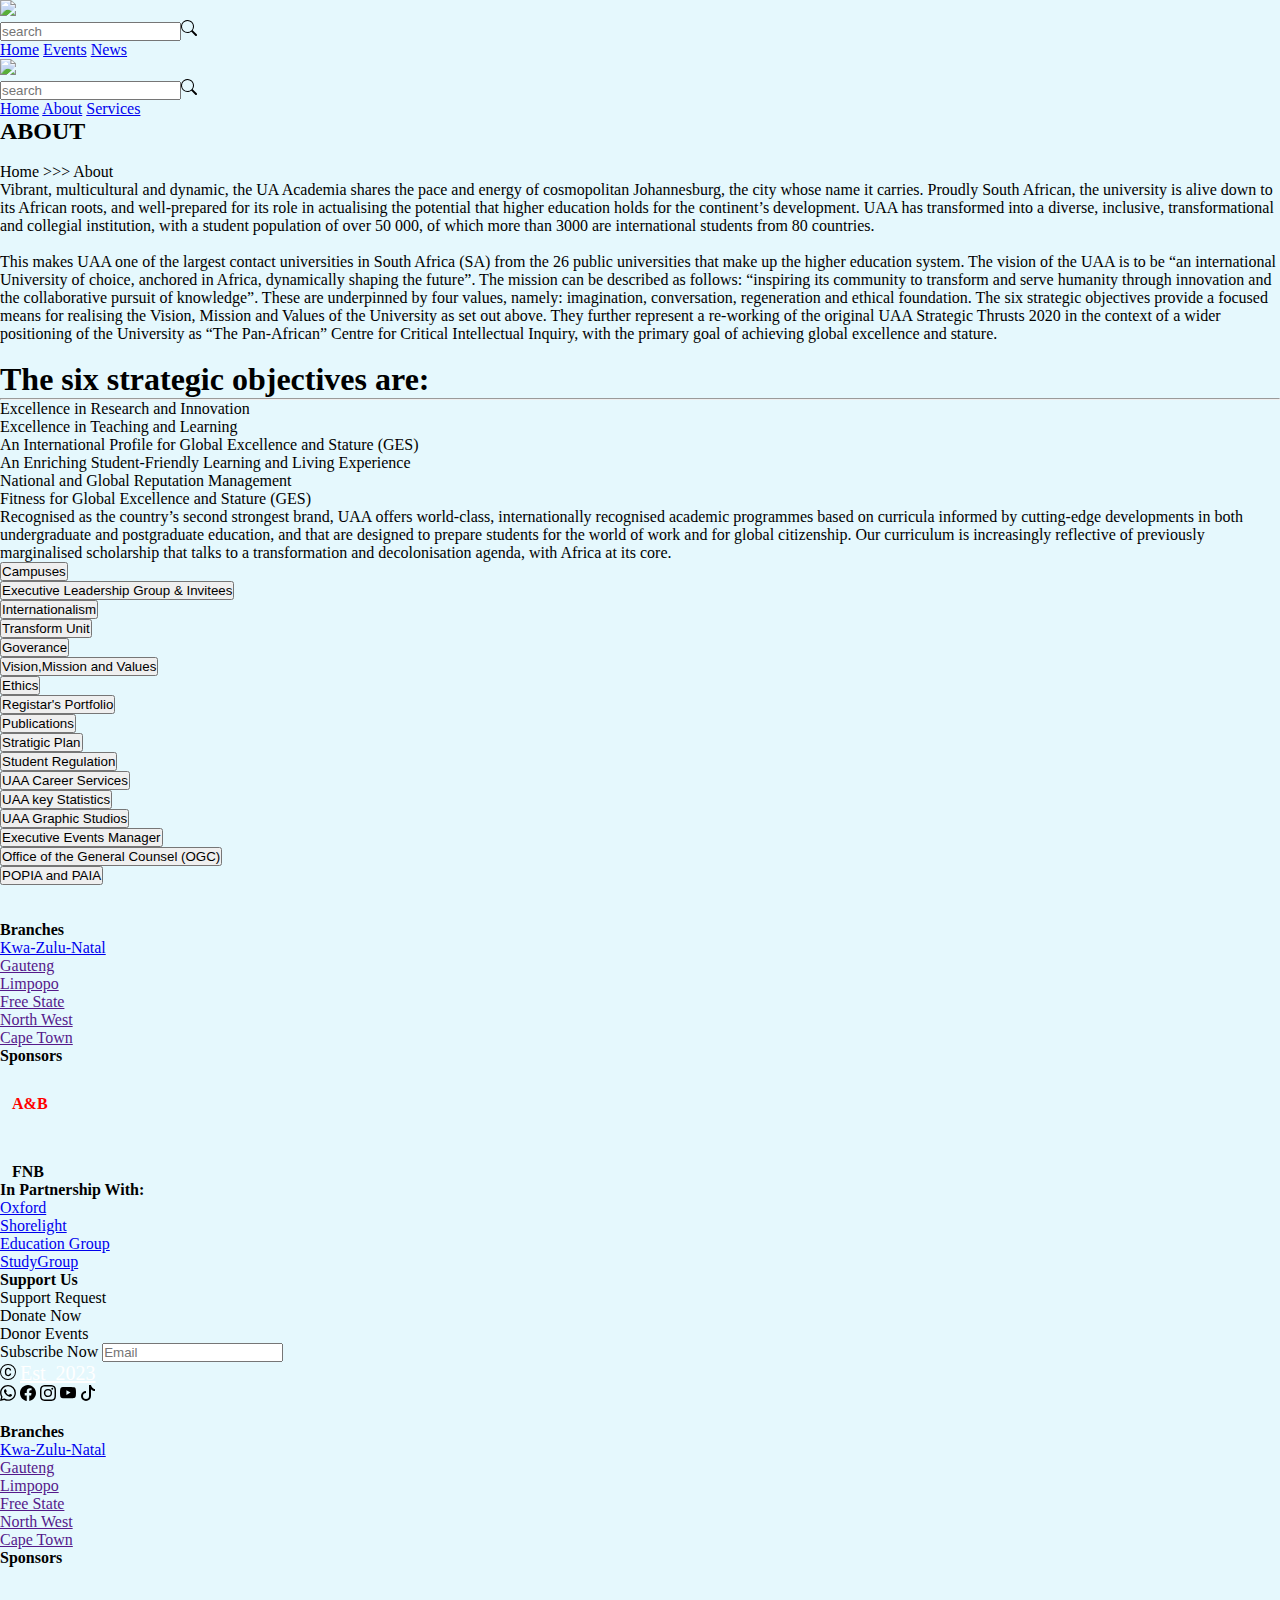
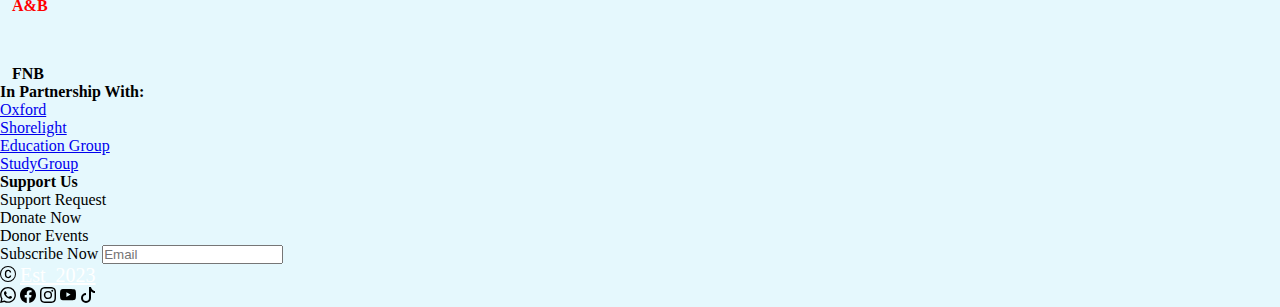
==== commit dd101c74: "Merge branch 'fixedHomeConflicts' into registration" ====
--- a/about.html
+++ b/about.html
@@ -7,7 +7,31 @@
     <title>Document</title>
     <link rel="stylesheet" href="style.css">
 </head>
-<body>
+<body id="about-body">
+
+    <!-- stoic's portion start (NavBar)-->
+    <nav>
+        <div class="log">
+            <img src="/UA-Acadamia/imgs/UA Academia.png" class="log">
+
+        </div>
+        <input type="text" placeholder="search"><svg xmlns="http://www.w3.org/2000/svg" width="16" height="16" fill="currentColor" class="bi bi-search" viewBox="0 0 16 16">
+            <path d="M11.742 10.344a6.5 6.5 0 1 0-1.397 1.398h-.001c.03.04.062.078.098.115l3.85 3.85a1 1 0 0 0 1.415-1.414l-3.85-3.85a1.007 1.007 0 0 0-.115-.1zM12 6.5a5.5 5.5 0 1 1-11 0 5.5 5.5 0 0 1 11 0z"/>
+          </svg>
+        <div class="links">
+
+            <a class="first" href="index.html">Home</a>
+            <!-- <a href="about.html">About</a> -->
+            <a href="edcation site/Events.html">Events</a>
+            <a href="edcation news/news.html">News</a>
+
+        </div>
+    </nav>
+
+    <!-- End of NavBar (Stoic) -->
+
+
+
 
     <!-- stoic's portion start (NavBar)-->
     <nav>
@@ -44,10 +68,10 @@
             alive down to its African roots, and well-prepared for its role in actualising the potential that 
             higher education holds for the continent’s development. UAA has transformed into a diverse, inclusive,
             transformational and collegial institution, with a student population of over 50 000, of which more 
-            than 3000 are international students from 80 countries. This makes UAA one of the largest contact 
-            <br>
-            <br>
-            universities in South Africa (SA) from the 26 public universities that make up the higher education system.
+            than 3000 are international students from 80 countries. 
+            <br>
+            <br>
+            This makes UAA one of the largest contact universities in South Africa (SA) from the 26 public universities that make up the higher education system.
             The vision of the UAA is to be “an international University of choice, anchored in Africa, 
             dynamically shaping the future”. The mission can be described as follows: “inspiring its 
             community to transform and serve humanity through innovation and the collaborative pursuit 
@@ -132,8 +156,120 @@
             
         </div>
     </div>
+
     <!-- STOIC'S FOOTER   -->
     <footer>
+
+    <br>
+    <br>    
+
+    <div class="SECT2">
+
+            <div class="branches">
+                <h4>Branches</h4>
+                <p class="branch1"><a href="https://labri.org.za/school-camps-in-kzn/">Kwa-Zulu-Natal</a></p>
+                <p><a href="">Gauteng</a></p>
+                <p><a href="">Limpopo</a></p>
+                <p><a href="">Free State</a></p>
+                <p><a href="">North West</a></p>
+                <p><a href="">Cape Town</a></p>
+            </div>
+
+            <div class="branches">
+                <h4>Sponsors</h4>
+                <div class="edu">
+                    <img src="/UA-Acadamia/imgs/Accademic-site/download.png" alt="">
+                    <h4 style="Color:red; margin-top: 12px; margin-left:12px;">A&B</h4>
+                </div>
+               
+                <div class="fnb">
+                    <img src="/UA-Acadamia/imgs/First_National_Bank_Logo.svg.png" alt="">
+                    <h4 style="margin-top: 32px; margin-left:12px;">FNB</h4>
+                </div>
+            
+            </div>
+
+            <div class="branches">
+                <h4>In Partnership With:
+                    
+                </h4>
+
+                <p> <a href="https://www.ox.ac.uk/" class="branch1">Oxford</a> </p>
+                <p> <a href="https://shorelight.com/">Shorelight</a> </p>
+                <p> <a href="https://www.educationgroup.com">Education Group</a> </p>
+                <p> <a href="https://www.studygroup.com/">StudyGroup</a> </p>
+
+            </div>
+
+            <div class="branches">
+                <h4>Support Us</h4>
+
+                <p class="branch1">Support Request</p>
+               <p> Donate Now</p>
+                 <p> Donor Events</p>
+
+            </div>
+            
+
+            
+    </div>
+    <!-- STOIC'S FOOTER   -->
+    <footer class="footer2">
+        
+            <!-- <div class="SECT1">
+                    <img src="/UA-Acadamia/imgs/Soon.gif" class="SECT11" alt="">
+
+                    
+            </div> -->
+       
+       
+       
+        <div class="informercials">
+            <label for="subscribe">
+                Subscribe Now
+                <input type="text" id="subscribe"  placeholder="Email">
+            </label>
+            
+        </div>
+
+
+       <div class="socials">
+     
+            <div class="copyright">
+                <svg xmlns="http://www.w3.org/2000/svg" width="16" height="16" fill="currentColor" class="bi bi-c-circle" viewBox="0 0 16 16">
+                    <path d="M1 8a7 7 0 1 0 14 0A7 7 0 0 0 1 8Zm15 0A8 8 0 1 1 0 8a8 8 0 0 1 16 0ZM8.146 4.992c-1.212 0-1.927.92-1.927 2.502v1.06c0 1.571.703 2.462 1.927 2.462.979 0 1.641-.586 1.729-1.418h1.295v.093c-.1 1.448-1.354 2.467-3.03 2.467-2.091 0-3.269-1.336-3.269-3.603V7.482c0-2.261 1.201-3.638 3.27-3.638 1.681 0 2.935 1.054 3.029 2.572v.088H9.875c-.088-.879-.768-1.512-1.729-1.512Z"/>
+                  </svg> 
+                  
+                  <ins style="color: white; font-size: 20px; margin-right: 8px; margin-top: 12px;">Est_2023</ins>
+                  
+            </div>
+        <div class="icons">
+            
+            <svg xmlns="http://www.w3.org/2000/svg" width="16" height="16" fill="currentColor" class="bi bi-whatsapp" viewBox="0 0 16 16">
+                <path d="M13.601 2.326A7.854 7.854 0 0 0 7.994 0C3.627 0 .068 3.558.064 7.926c0 1.399.366 2.76 1.057 3.965L0 16l4.204-1.102a7.933 7.933 0 0 0 3.79.965h.004c4.368 0 7.926-3.558 7.93-7.93A7.898 7.898 0 0 0 13.6 2.326zM7.994 14.521a6.573 6.573 0 0 1-3.356-.92l-.24-.144-2.494.654.666-2.433-.156-.251a6.56 6.56 0 0 1-1.007-3.505c0-3.626 2.957-6.584 6.591-6.584a6.56 6.56 0 0 1 4.66 1.931 6.557 6.557 0 0 1 1.928 4.66c-.004 3.639-2.961 6.592-6.592 6.592zm3.615-4.934c-.197-.099-1.17-.578-1.353-.646-.182-.065-.315-.099-.445.099-.133.197-.513.646-.627.775-.114.133-.232.148-.43.05-.197-.1-.836-.308-1.592-.985-.59-.525-.985-1.175-1.103-1.372-.114-.198-.011-.304.088-.403.087-.088.197-.232.296-.346.1-.114.133-.198.198-.33.065-.134.034-.248-.015-.347-.05-.099-.445-1.076-.612-1.47-.16-.389-.323-.335-.445-.34-.114-.007-.247-.007-.38-.007a.729.729 0 0 0-.529.247c-.182.198-.691.677-.691 1.654 0 .977.71 1.916.81 2.049.098.133 1.394 2.132 3.383 2.992.47.205.84.326 1.129.418.475.152.904.129 1.246.08.38-.058 1.171-.48 1.338-.943.164-.464.164-.86.114-.943-.049-.084-.182-.133-.38-.232z"/>
+              </svg>
+
+              <svg xmlns="http://www.w3.org/2000/svg" width="16" height="16" fill="currentColor" class="bi bi-facebook" viewBox="0 0 16 16">
+                <path d="M16 8.049c0-4.446-3.582-8.05-8-8.05C3.58 0-.002 3.603-.002 8.05c0 4.017 2.926 7.347 6.75 7.951v-5.625h-2.03V8.05H6.75V6.275c0-2.017 1.195-3.131 3.022-3.131.876 0 1.791.157 1.791.157v1.98h-1.009c-.993 0-1.303.621-1.303 1.258v1.51h2.218l-.354 2.326H9.25V16c3.824-.604 6.75-3.934 6.75-7.951z"/>
+              </svg>
+
+              <svg xmlns="http://www.w3.org/2000/svg" width="16" height="16" fill="currentColor" class="bi bi-instagram" viewBox="0 0 16 16">
+                <path d="M8 0C5.829 0 5.556.01 4.703.048 3.85.088 3.269.222 2.76.42a3.917 3.917 0 0 0-1.417.923A3.927 3.927 0 0 0 .42 2.76C.222 3.268.087 3.85.048 4.7.01 5.555 0 5.827 0 8.001c0 2.172.01 2.444.048 3.297.04.852.174 1.433.372 1.942.205.526.478.972.923 1.417.444.445.89.719 1.416.923.51.198 1.09.333 1.942.372C5.555 15.99 5.827 16 8 16s2.444-.01 3.298-.048c.851-.04 1.434-.174 1.943-.372a3.916 3.916 0 0 0 1.416-.923c.445-.445.718-.891.923-1.417.197-.509.332-1.09.372-1.942C15.99 10.445 16 10.173 16 8s-.01-2.445-.048-3.299c-.04-.851-.175-1.433-.372-1.941a3.926 3.926 0 0 0-.923-1.417A3.911 3.911 0 0 0 13.24.42c-.51-.198-1.092-.333-1.943-.372C10.443.01 10.172 0 7.998 0h.003zm-.717 1.442h.718c2.136 0 2.389.007 3.232.046.78.035 1.204.166 1.486.275.373.145.64.319.92.599.28.28.453.546.598.92.11.281.24.705.275 1.485.039.843.047 1.096.047 3.231s-.008 2.389-.047 3.232c-.035.78-.166 1.203-.275 1.485a2.47 2.47 0 0 1-.599.919c-.28.28-.546.453-.92.598-.28.11-.704.24-1.485.276-.843.038-1.096.047-3.232.047s-2.39-.009-3.233-.047c-.78-.036-1.203-.166-1.485-.276a2.478 2.478 0 0 1-.92-.598 2.48 2.48 0 0 1-.6-.92c-.109-.281-.24-.705-.275-1.485-.038-.843-.046-1.096-.046-3.233 0-2.136.008-2.388.046-3.231.036-.78.166-1.204.276-1.486.145-.373.319-.64.599-.92.28-.28.546-.453.92-.598.282-.11.705-.24 1.485-.276.738-.034 1.024-.044 2.515-.045v.002zm4.988 1.328a.96.96 0 1 0 0 1.92.96.96 0 0 0 0-1.92zm-4.27 1.122a4.109 4.109 0 1 0 0 8.217 4.109 4.109 0 0 0 0-8.217zm0 1.441a2.667 2.667 0 1 1 0 5.334 2.667 2.667 0 0 1 0-5.334z"/>
+              </svg>
+
+              <svg xmlns="http://www.w3.org/2000/svg" width="16" height="16" fill="currentColor" class="bi bi-youtube" viewBox="0 0 16 16">
+                <path d="M8.051 1.999h.089c.822.003 4.987.033 6.11.335a2.01 2.01 0 0 1 1.415 1.42c.101.38.172.883.22 1.402l.01.104.022.26.008.104c.065.914.073 1.77.074 1.957v.075c-.001.194-.01 1.108-.082 2.06l-.008.105-.009.104c-.05.572-.124 1.14-.235 1.558a2.007 2.007 0 0 1-1.415 1.42c-1.16.312-5.569.334-6.18.335h-.142c-.309 0-1.587-.006-2.927-.052l-.17-.006-.087-.004-.171-.007-.171-.007c-1.11-.049-2.167-.128-2.654-.26a2.007 2.007 0 0 1-1.415-1.419c-.111-.417-.185-.986-.235-1.558L.09 9.82l-.008-.104A31.4 31.4 0 0 1 0 7.68v-.123c.002-.215.01-.958.064-1.778l.007-.103.003-.052.008-.104.022-.26.01-.104c.048-.519.119-1.023.22-1.402a2.007 2.007 0 0 1 1.415-1.42c.487-.13 1.544-.21 2.654-.26l.17-.007.172-.006.086-.003.171-.007A99.788 99.788 0 0 1 7.858 2h.193zM6.4 5.209v4.818l4.157-2.408L6.4 5.209z"/>
+              </svg>
+
+              <svg xmlns="http://www.w3.org/2000/svg" width="16" height="16" fill="currentColor" class="bi bi-tiktok" viewBox="0 0 16 16">
+                <path d="M9 0h1.98c.144.715.54 1.617 1.235 2.512C12.895 3.389 13.797 4 15 4v2c-1.753 0-3.07-.814-4-1.829V11a5 5 0 1 1-5-5v2a3 3 0 1 0 3 3V0Z"/>
+              </svg>
+            
+        </div>
+
+          
+       </div>
+
         
         <div class="SECT1">
                 <img src="/UA-Acadamia/imgs/Accademic-site/Soon.gif" class="SECT11" alt="">
--- a/style.css
+++ b/style.css
@@ -4,7 +4,7 @@
     box-sizing: border-box;
 }
 /* Kyu: Home Page CSS Start */
-.nav{
+/* .nav{
     margin: 0 auto;
     display: flex;
     justify-content: center;
@@ -386,7 +386,754 @@
     height: 400px;
 }
 
+
+/* Kyu: Home Page CSS Start */
+
+
+/*|   |   |   |   |   |   |   |   |   |   |   |   |   |   |   |   |   |   |   |   | Sanje's code start*/
+
+/* sign-in page */
+
+#sign-in{
+    margin-top:15%;
+    text-align:center;
+    display: flex;
+    justify-content: center;
+    align-items: center;
+    background:url(imgs/Free\ Vector\ _\ Education\ horizontal\ typography\ banner\ set\ with\ learning\ and\ knowledge\ symbols\ flat\ \ illustration.jpeg);
+    background-repeat: no-repeat;
+    background-size: cover;
+    width:100vw;
+    height:68vh;
+}
+
+form{
+    border:2px solid black;
+    width:30%;
+    height:90%;
+    background:black;
+    opacity: 80%;
+    color:white;
+    margin-bottom:15%;
+    font-size:10px;
+}
+
+form > #email1,#pass1{
+    margin-left:-2px;
+    width:50%;
+    text-align:center;
+
+}
+
+form > #pass1,#email1{
+    margin-left:-2px;
+    width:50%;
+}
+
+form p > a{
+    color:white;
+    text-decoration:none;
+} 
+
+/* |    |   |   |   |   |   |   |   |   |   |   |   |   |   |   |   |   |   |End Of Sign in Page */
+
+/* log in page */
+
+/* #log-in-page{
+    margin-top:15%;
+    text-align:center;
+    display: flex;
+    justify-content: center;
+    align-items: center;
+    background:url(imgs/Free\ Vector\ _\ Education\ horizontal\ typography\ banner\ set\ with\ learning\ and\ knowledge\ symbols\ flat\ \ illustration.jpeg);
+    background-repeat: no-repeat;
+    background-size:cover;
+    width:100vw;
+    height:68vh;
+}
+
+#log-in-form{
+    border:2px solid black;
+    width:30%;
+    height:70%;
+    background:black;
+    opacity: 80%;
+    color:white;
+    margin-bottom:15%;
+}
+
+#log-in-form > label > input{
+    width:60%;
+    height:25px;
+}
+
+#log-in-form > button{
+    background:lightblue;
+    border:1px solid white;
+    border-radius:3px;
+    width:80px;
+    height:25px;
+    color:black;
+} */
+
+/* |    |   |   |   |   |   |   |   |   |   |   |   |   |   |   |   |   |   |End Of Log in Page */
+
+
+/* About Page */
+
+
+#about-body{
+    background-color:rgba(0, 190, 239, 10%)
+}
+
+.header{
+    /* border:1px solid red; */
+
+/* .header{ */
+    /* border:1px solid red;
+fixedHomeConflicts
+    width:10%;
+    margin:9% 2% 2% 2%;
+    height:70px;
+}
+
+.header > h2{
+    color:navy;
+}
+
+.header > p{
+    color:navy;
+}
+
+.header >p > span{
+    color:olive;
+}
+
+.about-content{
+    display:flex; */
+    /* align-items: center; */
+    /* justify-content: space-evenly; */
+    /* border:1px solid red; */
+/* } */
+/* 
+#about-text{
+    text-align:left;
+    letter-spacing: 1.1px; */
+    /* padding */
+    /* border:1px solid red; */
+    /* width: 67%;
+    margin-left:5%;
+    font-size:18px;
+    margin-top:0px;
+}
+
+.but-links > button{
+    width:350px;
+    height:50px;
+    margin-top:1.5%;
+    background:rgba(84, 19, 197, 0.459);
+    border:1px solid white;
+    border-radius:3px;
+    font-size:17px; 
+    margin-right: 40px;
+    box-shadow: 1px 1px 2.6px -0px black;
+}
+
+.but-links > button:hover{
+    background-color:lightseagreen;
+    color:white;
+    font-family:monospace;
+    letter-spacing: -1px;
+}
+
+h1{
+    margin-left:5%;
+    margin-bottom:1.1%;
+}
+
+hr{ */
+    /* margin-left:5%; */
+    /* width:10%;
+    height:2px;
+    background:black;
+    margin:1% 0px 2.5% 5%;
+    border-radius:3px;
+    color:navy;
+} */
+/* 
+.six-objectives{
+    margin-left:5%; */
+    /* border:1px solid red; */
+    /* width:55%;
+    margin-bottom:1%;
+}
+
+.six-objectives > li{
+    margin-top:2px;
+    font-size:21px;
+    margin-left:5%;
+} */
+
+/* .closing-text{ */
+    /* border:1px solid red; */
+    /* width:90%;
+    margin-left:5%;
+    margin-top:2%;
+    font-size:larger;
+} */
+
+/* |    |   |   |   |   |   |   |   |   |   |   |   |   |   |   |   |   |   |End Of About Page */
+
+
+/* Stoic's NavBar Syle (Start) */
+
+/* .nav{
+    width: 100%;
+    height: 49px;
+    background-color: #00beef;
+    /* opacity: 0.4; */
+    /* position: fixed; */
+    /* display: flex; */
+    /* justify-content: center; */
+    /* align-items: center; */
+    /* top: 0; */
+/* } */
+
+/* .nav svg {
+    width: 25px;
+    height: 25px;
+    margin-left: -32px;
+} */
+
+/* .log{
+    width: 50px;
+    height: 50px;
+    border-radius: 90%;
+    margin-left: 12px;
+    
+} */
+
+/* .log:hover{
+    cursor: pointer;
+    background-color: maroon;    
+} */
+
+
+.links{
+    /* border: 1px solid black; */
+    width: 25%;
+    height: 30px;
+    margin-left: 10%;
+    display: flex;
+    align-items: center;
+    justify-content: space-between;
+}
+
+
+/* .links{
+    border: 7px solid black;
+    width: 60%;
+    height: 120px;
+    margin-left: 174px;
+    display: flex;
+    align-items: center;
+    justify-content: space-evenly;
+} */
+/* 
+
+input{
+    width: 30%;
+    height: 25px;
+    border-radius: 15px;
+    padding-left: 64px;
+    margin-left: 29%;
+    outline: none;
+    border: none;
+}
+
+.links a{
+    color: white;
+    text-decoration: none;
+    line-height: 1.2rem;
+    font-weight: 900;
+    letter-spacing:1px;
+}
+
+.first{
+    margin-left: 24px;
+}
+
+.links a:hover{
+    color: palegreen;
+    text-decoration: none;
+    border-radius: 50%;
+    padding: 8px;
+    transition: 3s;
+    text-transform: capitalize;
+    font-style:italic ;
+    
+    
+}  */
+
+header{
+    background-color: #00beef;
+    
+}
+
+li{
+    list-style: none;
+}
+
+a{
+    color: white;
+    text-decoration: none;
+}
+
+.navbar{
+    min-height: 70px;
+    display: flex;
+    justify-content: space-between;
+    align-items: center;
+    padding: 0 24px;
+}
+
+.nav-menu{
+    display: flex;
+    justify-content: space-between;
+    align-items: center;
+    gap: 60px;
+}
+
+.nav-link{
+    transition: 0.7s ease;
+
+}
+
+.nav-link:hover{
+    color: dodgerblue;
+}
+
+.hamburger{
+    display: none;
+    cursor: pointer;
+}
+
+.bar{
+    display: block;
+    width:25px;
+    height: 3px;
+    margin: 5px auto;
+    transition: all 0.3s ease-in-out;
+    background-color: white;
+}
+
+@media (max-width:768px) {
+    .hamburger{
+        display: block;
+
+    }
+
+    .hamburger.active .bar:nth-child(2){
+        opacity: 0;
+    }
+
+    .hamburger.active .bar:nth-child(1){
+            transform: translateY(8px) rotate(45deg);
+}
+
+.hamburger.active .bar:nth-child(3){
+    transform: translateY(-8px) rotate(-45deg);
+}
+
+
+.closing-text{
+/* border:1px solid red; */
+width:90%;
+margin-left:5%;
+margin-top:2%;
+font-size:larger;
+}
+
+
+/* Stoic's NavBar Syle (Start) */
+
+nav{
+    width: 100%;
+    height: 80px;
+    background-color: #00beef;
+    /* opacity: 0.4; */
+    position: fixed;
+    display: flex;
+    /* justify-content: center; */
+    align-items: center;
+    top: 0;
+}
+
+nav svg {
+width: 25px;
+height: 25px;
+margin-left: -32px;
+}
+
+.log{
+    width: 50px;
+    height: 50px;
+    border-radius: 90%;
+    margin-left: 12px;
+    
+}
+
+.log:hover{
+    cursor: pointer;
+    background-color: maroon;    
+}
+
+.links{
+    /* border: 7px solid black; */
+    width: 60%;
+    height: 120px;
+    margin-left: 174px;
+    display: flex;
+    align-items: center;
+    justify-content: space-evenly;
+}
+
+input{
+    width: 263px;
+    height: 50px;
+    border-radius: 35px;
+    padding-left: 64px;
+    margin-left: 34px;
+    outline: none;
+    border: none;
+}
+
+.links a{
+    color: white;
+    text-decoration: none;
+    line-height: 1.2rem;
+    font-weight: 900;
+}
+
+.first{
+    margin-left: 24px;
+}
+
+.links a:hover{
+    color: palegreen;
+    text-decoration: none;
+    border-radius: 50%;
+    padding: 8px;
+    transition: 3s;
+    text-transform: capitalize;
+    font-style:italic ;
+    
+
+
+.nav-menu{
+    position: fixed;
+    left: -100%;
+    top: 70px;
+    gap: 0;
+    flex-direction: column;
+    background-color: #00beef;
+    width: 100%;
+    text-align: center;
+    transition: 0.3s;
+}
+
+.nav-menu.active{
+    left: 0;
+}
+
+}
+
+/* Stoic's navbar end */
+
+/* STOIC'S FOOTER  */
+footer{
+    width: 100%;
+
+    height: 550px;
+    background-color: #00beef;
+    display: flex;
+    justify-content: space-between;
+    margin-top: 188px;
+
+    height: 50%;
+    background-color: #00beef;
+    display: flex;
+    border:1px solid red;
+    justify-content: space-between;
+    margin-top: 2640px;
+
+    flex-direction: column;
+    position: relative;
+}
+
+
+
+.footer2{
+    width: 100%;
+    height: 40px;
+    margin-top:6%;
+    border:1px solid red;
+    background-color: #00beef; 
+    display: flex;
+    justify-content: space-between;
+    margin-top: 70px;
+    flex-direction: column;
+    position: relative;
+}
+
+    .informercials{
+        width: 60%;
+        justify-content: space-between;
+        margin-left: 352px;
+        margin-top: -486px;
+        border-bottom: 1px solid white;
+        padding-bottom:18px;
+
+}
+
+.SECT1{
+    width: 20%;
+    height: 450px;
+    margin-top: -40px;
+
+}
+
+
+.SECT11{
+    width: 100%;
+    height: 450px;
+}
+
+label{
+    width: 70%;
+    height: 125px;
+    border-radius: 50%;
+    color: whitesmoke;
+    font-size: 22px;
+    animation: jump 8s linear  infinite;
+
+    }
+    
+    .SECT1{
+        width: 20%;
+        height: 450px;
+        margin-top: -40px;
+    }
+    
+    
+    .SECT11{
+        width: 100%;
+        height: 450px;
+    }
+    
+    label{
+        width: 70%;
+        height: 125px;
+        border-radius: 50%;
+        color: whitesmoke;
+
+    font-size: 22px;
+    animation: jump 8s linear  
+
+}
+
+@keyframes jump {
+    0%{
+        transform: translateY(0deg);
+    }
+
+    25%{
+        transform: translateY(-90deg);
+    }
+
+
+
+
+    50%{
+        transform: translateY(0deg);
+    }
+
+    75%{
+        transform: translateY(180deg);
+    }
+
+
+    100%{
+        transform: translateY(0deg);
+    }
+
+    
+    100%{
+        transform: translateY(0deg);
+    }
+
+     font-size: 22px;
+
+}
+
+#subscribe{
+    width: 349px;
+    margin-left: 250px;
+}
+
+
+.SECT2{
+
+    display: flex;
+    /* border: 1px solid maroon; */
+    width:79.8%;
+    height: 425px;
+    margin-left: 255px;
+    margin-top: -202px; 
+
+    border:1px solid red;
+    display: flex;
+    /* border: 1px solid maroon; */
+    width:100%;
+    height: 45%;
+    /* margin-left: 255px; */
+    margin-top: 1%; 
+
+    justify-content: space-evenly;   
+}
+
+.branches h4{
+
+    color: whitesmoke;
+    font-size: 21px;
+
+    color: black;
+    /* font-size: 21px; */
+
+    
+}
+
+.branches p{
+
+    color: whitesmoke;
+    opacity: 0.65;
+    font-size: 20px;
+    padding: 8px;
+}
+
+.branches .branch1{
+    margin-top: 34px;
+
+    color: black;
+    /* opacity: 0.65; */
+    /* font-size: 20px; */
+    padding: 1px;
+}
+
+.branches .branch1{
+    color:black;
+
+}
+
+.branches a{
+    text-decoration: none;
+
+    color: white;
+
+    color: black;
+
+}
+
+.edu{
+    display: flex;
+    margin-top: 32px;
+    
+
+
+
+}
+
+.edu img{
+    width: 85px;
+    height: 85px;
+}
+
+
+.fnb{
+    display: flex;
+    margin-top: 32px;
+
+
+
+    
+
+}
+.fnb img{
+    width: 85px;
+    height: 85px;
+
+
+}
+.socials{
+    margin-top: 375px;
+    width: 100%;
+    height: 80px;
+    background-color: lightblue;
+
+    
+}
+.socials{
+    /* margin-top: 375px; */
+    /* width: 100%; */
+    /* height: 50px; */
+    /* background-color: lightblue; */
+
+    display: flex;
+    justify-content: space-between;
+}
+
+.socials svg{
+    width: 64px;
+    height: 34px;
+}
+
+.socials svg:hover{
+    color: white;
+
+    transition: 2.5s;
+
+
+    transition: 0.1s;
+
+    transition: 2.5s;
+    cursor:pointer;
+
+
+}
+
+.copyright{
+    display: flex;
+    margin-top: 20px;
+}
+
+
+
+.icons{
+    display: flex;
+    justify-content: center;
+    align-items: center;
+    padding: 12px;
+}
+
+
+/* STOC'S FOOTER END */
+
+/* STOC'S FOOTER END */
+
+/* 
 @media only screen and (max-width: 766px) {
+
+
     .head-flex{
         display: flex;
         justify-content: center;
@@ -397,7 +1144,7 @@
         position: absolute;
         margin-top: -130px;
         /* border-bottom: 3px solid rgba(0, 0, 0, 0.163); */
-    }
+    /* } */
     .article-text{
         width: 100%;
         height: 80%;
@@ -438,412 +1185,11 @@
         cursor: pointer;
         margin: 0 20px;
     }
+
     .article-imgs{
         width: 100%;
         height: 70%;
         transition: all .5s;
         cursor: zoom-in;
     }
-}
-
-/* Kyu: Home Page CSS Start */
-
-
-/* Sanje's code start*/
-
-/* sign-in page */
-
-#sign-in{
-    margin-top:15%;
-    text-align:center;
-    display: flex;
-    justify-content: center;
-    align-items: center;
-    background:url(imgs/Free\ Vector\ _\ Education\ horizontal\ typography\ banner\ set\ with\ learning\ and\ knowledge\ symbols\ flat\ \ illustration.jpeg);
-    background-repeat: no-repeat;
-    background-size: cover;
-    width:100vw;
-    height:68vh;
-}
-
-form{
-    border:2px solid black;
-    width:30%;
-    height:90%;
-    background:black;
-    opacity: 80%;
-    color:white;
-    margin-bottom:15%;
-}
-
-form p > a{
-    color:white;
-    text-decoration:none;
-}
-
-/* log in page */
-
-#log-in-page{
-    margin-top:15%;
-    text-align:center;
-    display: flex;
-    justify-content: center;
-    align-items: center;
-    background:url(imgs/Free\ Vector\ _\ Education\ horizontal\ typography\ banner\ set\ with\ learning\ and\ knowledge\ symbols\ flat\ \ illustration.jpeg);
-    background-repeat: no-repeat;
-    background-size:cover;
-    width:100vw;
-    height:68vh;
-}
-
-#log-in-form{
-    border:2px solid black;
-    width:30%;
-    height:70%;
-    background:black;
-    opacity: 80%;
-    color:white;
-    margin-bottom:15%;
-}
-
-#log-in-form > label > input{
-    width:60%;
-    height:25px;
-}
-
-#log-in-form > button{
-    background:lightblue;
-    border:1px solid white;
-    border-radius:3px;
-    width:80px;
-    height:25px;
-    color:black;
-}
-
-
-
-/* About Page */
-
-.header{
-    /* border:1px solid red; */
-    width:10%;
-    margin:2%;
-    height:70px;
-}
-
-.header > h2{
-    color:navy;
-}
-
-.header > p{
-    color:navy;
-}
-
-.header >p > span{
-    color:olive;
-}
-
-.about-content{
-    display:flex;
-    /* align-items: center; */
-    /* justify-content: space-evenly; */
-    /* border:1px solid red; */
-}
-
-#about-text{
-    text-align:left;
-    letter-spacing: 1.1px;
-    /* padding */
-    /* border:1px solid red; */
-    width: 67%;
-    margin-left:5%;
-    font-size:18px;
-    margin-top:0px;
-}
-
-.but-links > button{
-    width:350px;
-    height:50px;
-    margin-top:1%;
-    background:lightblue;
-    border:1px solid white;
-    border-radius:3px;
-    font-size:17px; 
-    margin-right: 40px;
-}
-
-h1{
-    margin-left:5%;
-    margin-bottom:1.1%;
-}
-
-hr{
-    /* margin-left:5%; */
-    width:10%;
-    height:2px;
-    background:black;
-    margin:1% 0px 2.5% 5%;
-    border-radius:3px;
-    color:navy;
-}
-
-.six-objectives{
-    margin-left:5%;
-    /* border:1px solid red; */
-    width:55%;
-    margin-bottom:1%;
-}
-
-.six-objectives > li{
-    margin-top:2px;
-    font-size:21px;
-    margin-left:5%;
-}
-
-.closing-text{
-/* border:1px solid red; */
-width:90%;
-margin-left:5%;
-margin-top:2%;
-font-size:larger;
-}
-
-
-/* Stoic's NavBar Syle (Start) */
-
-nav{
-    width: 100%;
-    height: 80px;
-    background-color: #00beef;
-    /* opacity: 0.4; */
-    position: fixed;
-    display: flex;
-    /* justify-content: center; */
-    align-items: center;
-    top: 0;
-}
-
-nav svg {
-width: 25px;
-height: 25px;
-margin-left: -32px;
-}
-
-.log{
-    width: 50px;
-    height: 50px;
-    border-radius: 90%;
-    margin-left: 12px;
-    
-}
-
-.log:hover{
-    cursor: pointer;
-    background-color: maroon;    
-}
-
-.links{
-    /* border: 7px solid black; */
-    width: 60%;
-    height: 120px;
-    margin-left: 174px;
-    display: flex;
-    align-items: center;
-    justify-content: space-evenly;
-}
-
-input{
-    width: 263px;
-    height: 50px;
-    border-radius: 35px;
-    padding-left: 64px;
-    margin-left: 34px;
-    outline: none;
-    border: none;
-}
-
-.links a{
-    color: white;
-    text-decoration: none;
-    line-height: 1.2rem;
-    font-weight: 900;
-}
-
-.first{
-    margin-left: 24px;
-}
-
-.links a:hover{
-    color: palegreen;
-    text-decoration: none;
-    border-radius: 50%;
-    padding: 8px;
-    transition: 3s;
-    text-transform: capitalize;
-    font-style:italic ;
-    
-
-}
-
-/* Stoic's navbar end */
-
-/* STOIC'S FOOTER  */
-footer{
-    width: 100%;
-    height: 550px;
-    background-color: #00beef;
-    display: flex;
-    justify-content: space-between;
-    margin-top: 188px;
-    flex-direction: column;
-    position: relative;
-}
-
-    .informercials{
-        width: 60%;
-        justify-content: space-between;
-        margin-left: 352px;
-        margin-top: -486px;
-        border-bottom: 1px solid white;
-        padding-bottom:18px;
-}
-
-.SECT1{
-    width: 20%;
-    height: 450px;
-    margin-top: -40px;
-
-}
-
-
-.SECT11{
-    width: 100%;
-    height: 450px;
-}
-
-label{
-    width: 70%;
-    height: 125px;
-    border-radius: 50%;
-    color: whitesmoke;
-    font-size: 22px;
-    animation: jump 8s linear  infinite;
-}
-
-@keyframes jump {
-    0%{
-        transform: translateY(0deg);
-    }
-
-    25%{
-        transform: translateY(-90deg);
-    }
-
-    50%{
-        transform: translateY(0deg);
-    }
-
-    75%{
-        transform: translateY(180deg);
-    }
-
-    100%{
-        transform: translateY(0deg);
-    }
-}
-
-#subscribe{
-    width: 349px;
-    margin-left: 250px;
-}
-
-
-.SECT2{
-    display: flex;
-    /* border: 1px solid maroon; */
-    width:79.8%;
-    height: 425px;
-    margin-left: 255px;
-    margin-top: -202px; 
-    justify-content: space-evenly;   
-}
-
-.branches h4{
-    color: whitesmoke;
-    font-size: 21px;
-    
-}
-
-.branches p{
-    color: whitesmoke;
-    opacity: 0.65;
-    font-size: 20px;
-    padding: 8px;
-}
-
-.branches .branch1{
-    margin-top: 34px;
-}
-
-.branches a{
-    text-decoration: none;
-    color: white;
-}
-
-.edu{
-    display: flex;
-    margin-top: 32px;
-    
-
-}
-
-.edu img{
-    width: 85px;
-    height: 85px;
-}
-
-
-.fnb{
-    display: flex;
-    margin-top: 32px;
-
-}
-.fnb img{
-    width: 85px;
-    height: 85px;
-
-}
-.socials{
-    margin-top: 375px;
-    width: 100%;
-    height: 80px;
-    background-color: lightblue;
-    display: flex;
-    justify-content: space-between;
-}
-
-.socials svg{
-    width: 64px;
-    height: 34px;
-}
-
-.socials svg:hover{
-    color: white;
-    transition: 2.5s;
-}
-
-.copyright{
-    display: flex;
-    margin-top: 20px;
-}
-
-
-
-.icons{
-    display: flex;
-    justify-content: center;
-    align-items: center;
-    padding: 12px;
-}
-
-/* STOC'S FOOTER END */+
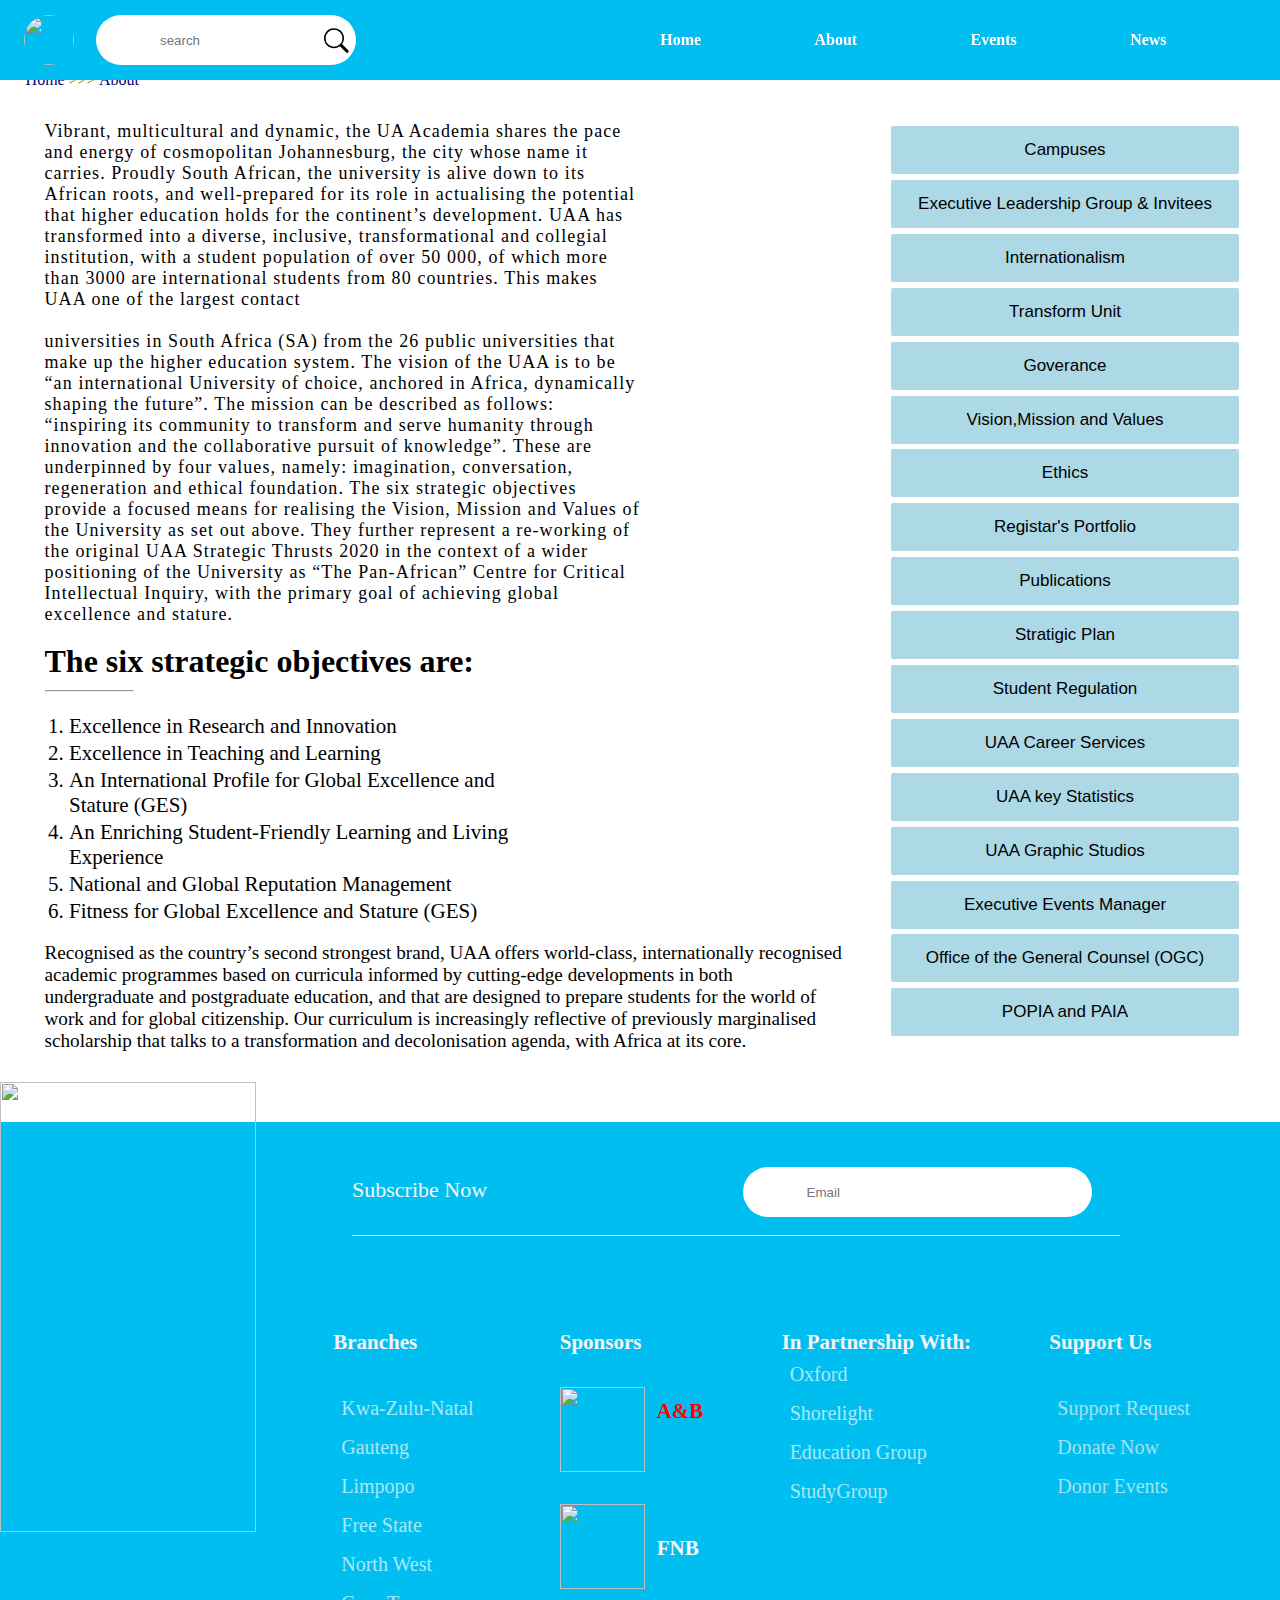
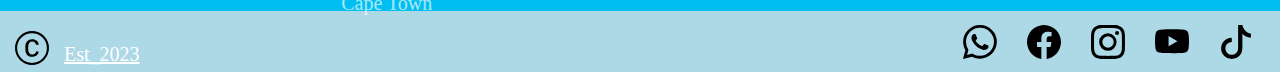
==== commit 1de1dd73: "Merge pull request #10 from KyuraSensi/mergedWork" ====
--- a/about.html
+++ b/about.html
@@ -7,7 +7,7 @@
     <title>Document</title>
     <link rel="stylesheet" href="style.css">
 </head>
-<body id="about-body">
+<body>
 
     <!-- stoic's portion start (NavBar)-->
     <nav>
@@ -21,32 +21,10 @@
         <div class="links">
 
             <a class="first" href="index.html">Home</a>
-            <!-- <a href="about.html">About</a> -->
+            <a href="about.html">About</a>
             <a href="edcation site/Events.html">Events</a>
             <a href="edcation news/news.html">News</a>
 
-        </div>
-    </nav>
-
-    <!-- End of NavBar (Stoic) -->
-
-
-
-
-    <!-- stoic's portion start (NavBar)-->
-    <nav>
-        <div class="log">
-            <img src="/UA-Acadamia/imgs/UA Academia.png" class="log">
-
-        </div>
-        <input type="text" placeholder="search"><svg xmlns="http://www.w3.org/2000/svg" width="16" height="16" fill="currentColor" class="bi bi-search" viewBox="0 0 16 16">
-            <path d="M11.742 10.344a6.5 6.5 0 1 0-1.397 1.398h-.001c.03.04.062.078.098.115l3.85 3.85a1 1 0 0 0 1.415-1.414l-3.85-3.85a1.007 1.007 0 0 0-.115-.1zM12 6.5a5.5 5.5 0 1 1-11 0 5.5 5.5 0 0 1 11 0z"/>
-          </svg>
-        <div class="links">
-
-            <a class="first" href="#">Home</a>
-            <a href="#">About</a>
-            <a href="#">Services</a>
         </div>
     </nav>
 
@@ -68,10 +46,10 @@
             alive down to its African roots, and well-prepared for its role in actualising the potential that 
             higher education holds for the continent’s development. UAA has transformed into a diverse, inclusive,
             transformational and collegial institution, with a student population of over 50 000, of which more 
-            than 3000 are international students from 80 countries. 
-            <br>
-            <br>
-            This makes UAA one of the largest contact universities in South Africa (SA) from the 26 public universities that make up the higher education system.
+            than 3000 are international students from 80 countries. This makes UAA one of the largest contact 
+            <br>
+            <br>
+            universities in South Africa (SA) from the 26 public universities that make up the higher education system.
             The vision of the UAA is to be “an international University of choice, anchored in Africa, 
             dynamically shaping the future”. The mission can be described as follows: “inspiring its 
             community to transform and serve humanity through innovation and the collaborative pursuit 
@@ -156,73 +134,66 @@
             
         </div>
     </div>
-
-    <!-- STOIC'S FOOTER   -->
-    <footer>
-
-    <br>
-    <br>    
-
-    <div class="SECT2">
-
-            <div class="branches">
-                <h4>Branches</h4>
-                <p class="branch1"><a href="https://labri.org.za/school-camps-in-kzn/">Kwa-Zulu-Natal</a></p>
-                <p><a href="">Gauteng</a></p>
-                <p><a href="">Limpopo</a></p>
-                <p><a href="">Free State</a></p>
-                <p><a href="">North West</a></p>
-                <p><a href="">Cape Town</a></p>
-            </div>
-
-            <div class="branches">
-                <h4>Sponsors</h4>
-                <div class="edu">
-                    <img src="/UA-Acadamia/imgs/Accademic-site/download.png" alt="">
-                    <h4 style="Color:red; margin-top: 12px; margin-left:12px;">A&B</h4>
-                </div>
-               
-                <div class="fnb">
-                    <img src="/UA-Acadamia/imgs/First_National_Bank_Logo.svg.png" alt="">
-                    <h4 style="margin-top: 32px; margin-left:12px;">FNB</h4>
-                </div>
-            
-            </div>
-
-            <div class="branches">
-                <h4>In Partnership With:
-                    
-                </h4>
-
-                <p> <a href="https://www.ox.ac.uk/" class="branch1">Oxford</a> </p>
-                <p> <a href="https://shorelight.com/">Shorelight</a> </p>
-                <p> <a href="https://www.educationgroup.com">Education Group</a> </p>
-                <p> <a href="https://www.studygroup.com/">StudyGroup</a> </p>
-
-            </div>
-
-            <div class="branches">
-                <h4>Support Us</h4>
-
-                <p class="branch1">Support Request</p>
-               <p> Donate Now</p>
-                 <p> Donor Events</p>
-
-            </div>
-            
-
-            
-    </div>
     <!-- STOIC'S FOOTER   -->
     <footer class="footer2">
         
-            <!-- <div class="SECT1">
-                    <img src="/UA-Acadamia/imgs/Soon.gif" class="SECT11" alt="">
-
-                    
-            </div> -->
+        <div class="SECT1">
+                <img src="/UA-Acadamia/imgs/Soon.gif" class="SECT11" alt="">
+
+                
+        </div>
        
        
+        <div class="SECT2">
+
+                <div class="branches">
+                    <h4>Branches</h4>
+                    <p class="branch1"><a href="https://labri.org.za/school-camps-in-kzn/">Kwa-Zulu-Natal</a></p>
+                    <p><a href="">Gauteng</a></p>
+                    <p><a href="">Limpopo</a></p>
+                    <p><a href="">Free State</a></p>
+                    <p><a href="">North West</a></p>
+                    <p><a href="">Cape Town</a></p>
+                </div>
+
+                <div class="branches">
+                    <h4>Sponsors</h4>
+                    <div class="edu">
+                        <img src="/UA-Acadamia/imgs/Accademic-site/download.png" alt="">
+                        <h4 style="Color:red; margin-top: 12px; margin-left:12px;">A&B</h4>
+                    </div>
+                   
+                    <div class="fnb">
+                        <img src="/UA-Acadamia/imgs/First_National_Bank_Logo.svg.png" alt="">
+                        <h4 style="margin-top: 32px; margin-left:12px;">FNB</h4>
+                    </div>
+                
+                </div>
+
+                <div class="branches">
+                    <h4>In Partnership With:
+                        
+                    </h4>
+
+                    <p> <a href="https://www.ox.ac.uk/" class="branch1">Oxford</a> </p>
+                    <p> <a href="https://shorelight.com/">Shorelight</a> </p>
+                    <p> <a href="https://www.educationgroup.com">Education Group</a> </p>
+                    <p> <a href="https://www.studygroup.com/">StudyGroup</a> </p>
+
+                </div>
+
+                <div class="branches">
+                    <h4>Support Us</h4>
+
+                    <p class="branch1">Support Request</p>
+                   <p> Donate Now</p>
+                     <p> Donor Events</p>
+
+                </div>
+                
+
+                
+        </div>
        
         <div class="informercials">
             <label for="subscribe">
@@ -269,111 +240,6 @@
 
           
        </div>
-
-        
-        <div class="SECT1">
-                <img src="/UA-Acadamia/imgs/Accademic-site/Soon.gif" class="SECT11" alt="">
-
-                
-        </div>
-       
-       
-        <div class="SECT2">
-
-                <div class="branches">
-                    <h4>Branches</h4>
-                    <p class="branch1"><a href="https://labri.org.za/school-camps-in-kzn/">Kwa-Zulu-Natal</a></p>
-                    <p><a href="">Gauteng</a></p>
-                    <p><a href="">Limpopo</a></p>
-                    <p><a href="">Free State</a></p>
-                    <p><a href="">North West</a></p>
-                    <p><a href="">Cape Town</a></p>
-                </div>
-
-                <div class="branches">
-                    <h4>Sponsors</h4>
-                    <div class="edu">
-                        <img src="/UA-Acadamia/imgs/Accademic-site/download.png" alt="">
-                        <h4 style="Color:red; margin-top: 12px; margin-left:12px;">A&B</h4>
-                    </div>
-                   
-                    <div class="fnb">
-                        <img src="/UA-Acadamia/imgs/Accademic-site/First_National_Bank_Logo.svg.png" alt="">
-                        <h4 style="margin-top: 32px; margin-left:12px;">FNB</h4>
-                    </div>
-                
-                </div>
-
-                <div class="branches">
-                    <h4>In Partnership With:
-                        
-                    </h4>
-
-                    <p> <a href="https://www.ox.ac.uk/" class="branch1">Oxford</a> </p>
-                    <p> <a href="https://shorelight.com/">Shorelight</a> </p>
-                    <p> <a href="https://www.educationgroup.com">Education Group</a> </p>
-                    <p> <a href="https://www.studygroup.com/">StudyGroup</a> </p>
-
-                </div>
-
-                <div class="branches">
-                    <h4>Support Us</h4>
-
-                    <p class="branch1">Support Request</p>
-                   <p> Donate Now</p>
-                     <p> Donor Events</p>
-
-                </div>
-                
-
-                
-        </div>
-       
-        <div class="informercials">
-            <label for="subscribe">
-                Subscribe Now
-                <input type="text" id="subscribe"  placeholder="Email">
-            </label>
-            
-        </div>
-
-
-       <div class="socials">
-     
-            <div class="copyright">
-                <svg xmlns="http://www.w3.org/2000/svg" width="16" height="16" fill="currentColor" class="bi bi-c-circle" viewBox="0 0 16 16">
-                    <path d="M1 8a7 7 0 1 0 14 0A7 7 0 0 0 1 8Zm15 0A8 8 0 1 1 0 8a8 8 0 0 1 16 0ZM8.146 4.992c-1.212 0-1.927.92-1.927 2.502v1.06c0 1.571.703 2.462 1.927 2.462.979 0 1.641-.586 1.729-1.418h1.295v.093c-.1 1.448-1.354 2.467-3.03 2.467-2.091 0-3.269-1.336-3.269-3.603V7.482c0-2.261 1.201-3.638 3.27-3.638 1.681 0 2.935 1.054 3.029 2.572v.088H9.875c-.088-.879-.768-1.512-1.729-1.512Z"/>
-                  </svg> 
-                  
-                  <ins style="color: white; font-size: 20px; margin-right: 8px; margin-top: 12px;">Est_2023</ins>
-                  
-            </div>
-        <div class="icons">
-            
-            <svg xmlns="http://www.w3.org/2000/svg" width="16" height="16" fill="currentColor" class="bi bi-whatsapp" viewBox="0 0 16 16">
-                <path d="M13.601 2.326A7.854 7.854 0 0 0 7.994 0C3.627 0 .068 3.558.064 7.926c0 1.399.366 2.76 1.057 3.965L0 16l4.204-1.102a7.933 7.933 0 0 0 3.79.965h.004c4.368 0 7.926-3.558 7.93-7.93A7.898 7.898 0 0 0 13.6 2.326zM7.994 14.521a6.573 6.573 0 0 1-3.356-.92l-.24-.144-2.494.654.666-2.433-.156-.251a6.56 6.56 0 0 1-1.007-3.505c0-3.626 2.957-6.584 6.591-6.584a6.56 6.56 0 0 1 4.66 1.931 6.557 6.557 0 0 1 1.928 4.66c-.004 3.639-2.961 6.592-6.592 6.592zm3.615-4.934c-.197-.099-1.17-.578-1.353-.646-.182-.065-.315-.099-.445.099-.133.197-.513.646-.627.775-.114.133-.232.148-.43.05-.197-.1-.836-.308-1.592-.985-.59-.525-.985-1.175-1.103-1.372-.114-.198-.011-.304.088-.403.087-.088.197-.232.296-.346.1-.114.133-.198.198-.33.065-.134.034-.248-.015-.347-.05-.099-.445-1.076-.612-1.47-.16-.389-.323-.335-.445-.34-.114-.007-.247-.007-.38-.007a.729.729 0 0 0-.529.247c-.182.198-.691.677-.691 1.654 0 .977.71 1.916.81 2.049.098.133 1.394 2.132 3.383 2.992.47.205.84.326 1.129.418.475.152.904.129 1.246.08.38-.058 1.171-.48 1.338-.943.164-.464.164-.86.114-.943-.049-.084-.182-.133-.38-.232z"/>
-              </svg>
-
-              <svg xmlns="http://www.w3.org/2000/svg" width="16" height="16" fill="currentColor" class="bi bi-facebook" viewBox="0 0 16 16">
-                <path d="M16 8.049c0-4.446-3.582-8.05-8-8.05C3.58 0-.002 3.603-.002 8.05c0 4.017 2.926 7.347 6.75 7.951v-5.625h-2.03V8.05H6.75V6.275c0-2.017 1.195-3.131 3.022-3.131.876 0 1.791.157 1.791.157v1.98h-1.009c-.993 0-1.303.621-1.303 1.258v1.51h2.218l-.354 2.326H9.25V16c3.824-.604 6.75-3.934 6.75-7.951z"/>
-              </svg>
-
-              <svg xmlns="http://www.w3.org/2000/svg" width="16" height="16" fill="currentColor" class="bi bi-instagram" viewBox="0 0 16 16">
-                <path d="M8 0C5.829 0 5.556.01 4.703.048 3.85.088 3.269.222 2.76.42a3.917 3.917 0 0 0-1.417.923A3.927 3.927 0 0 0 .42 2.76C.222 3.268.087 3.85.048 4.7.01 5.555 0 5.827 0 8.001c0 2.172.01 2.444.048 3.297.04.852.174 1.433.372 1.942.205.526.478.972.923 1.417.444.445.89.719 1.416.923.51.198 1.09.333 1.942.372C5.555 15.99 5.827 16 8 16s2.444-.01 3.298-.048c.851-.04 1.434-.174 1.943-.372a3.916 3.916 0 0 0 1.416-.923c.445-.445.718-.891.923-1.417.197-.509.332-1.09.372-1.942C15.99 10.445 16 10.173 16 8s-.01-2.445-.048-3.299c-.04-.851-.175-1.433-.372-1.941a3.926 3.926 0 0 0-.923-1.417A3.911 3.911 0 0 0 13.24.42c-.51-.198-1.092-.333-1.943-.372C10.443.01 10.172 0 7.998 0h.003zm-.717 1.442h.718c2.136 0 2.389.007 3.232.046.78.035 1.204.166 1.486.275.373.145.64.319.92.599.28.28.453.546.598.92.11.281.24.705.275 1.485.039.843.047 1.096.047 3.231s-.008 2.389-.047 3.232c-.035.78-.166 1.203-.275 1.485a2.47 2.47 0 0 1-.599.919c-.28.28-.546.453-.92.598-.28.11-.704.24-1.485.276-.843.038-1.096.047-3.232.047s-2.39-.009-3.233-.047c-.78-.036-1.203-.166-1.485-.276a2.478 2.478 0 0 1-.92-.598 2.48 2.48 0 0 1-.6-.92c-.109-.281-.24-.705-.275-1.485-.038-.843-.046-1.096-.046-3.233 0-2.136.008-2.388.046-3.231.036-.78.166-1.204.276-1.486.145-.373.319-.64.599-.92.28-.28.546-.453.92-.598.282-.11.705-.24 1.485-.276.738-.034 1.024-.044 2.515-.045v.002zm4.988 1.328a.96.96 0 1 0 0 1.92.96.96 0 0 0 0-1.92zm-4.27 1.122a4.109 4.109 0 1 0 0 8.217 4.109 4.109 0 0 0 0-8.217zm0 1.441a2.667 2.667 0 1 1 0 5.334 2.667 2.667 0 0 1 0-5.334z"/>
-              </svg>
-
-              <svg xmlns="http://www.w3.org/2000/svg" width="16" height="16" fill="currentColor" class="bi bi-youtube" viewBox="0 0 16 16">
-                <path d="M8.051 1.999h.089c.822.003 4.987.033 6.11.335a2.01 2.01 0 0 1 1.415 1.42c.101.38.172.883.22 1.402l.01.104.022.26.008.104c.065.914.073 1.77.074 1.957v.075c-.001.194-.01 1.108-.082 2.06l-.008.105-.009.104c-.05.572-.124 1.14-.235 1.558a2.007 2.007 0 0 1-1.415 1.42c-1.16.312-5.569.334-6.18.335h-.142c-.309 0-1.587-.006-2.927-.052l-.17-.006-.087-.004-.171-.007-.171-.007c-1.11-.049-2.167-.128-2.654-.26a2.007 2.007 0 0 1-1.415-1.419c-.111-.417-.185-.986-.235-1.558L.09 9.82l-.008-.104A31.4 31.4 0 0 1 0 7.68v-.123c.002-.215.01-.958.064-1.778l.007-.103.003-.052.008-.104.022-.26.01-.104c.048-.519.119-1.023.22-1.402a2.007 2.007 0 0 1 1.415-1.42c.487-.13 1.544-.21 2.654-.26l.17-.007.172-.006.086-.003.171-.007A99.788 99.788 0 0 1 7.858 2h.193zM6.4 5.209v4.818l4.157-2.408L6.4 5.209z"/>
-              </svg>
-
-              <svg xmlns="http://www.w3.org/2000/svg" width="16" height="16" fill="currentColor" class="bi bi-tiktok" viewBox="0 0 16 16">
-                <path d="M9 0h1.98c.144.715.54 1.617 1.235 2.512C12.895 3.389 13.797 4 15 4v2c-1.753 0-3.07-.814-4-1.829V11a5 5 0 1 1-5-5v2a3 3 0 1 0 3 3V0Z"/>
-              </svg>
-            
-        </div>
-
-          
-       </div>
         
     </footer>
  <!-- STOC'S FOOTER END  -->
--- a/style.css
+++ b/style.css
@@ -4,7 +4,7 @@
     box-sizing: border-box;
 }
 /* Kyu: Home Page CSS Start */
-/* .nav{
+.nav{
     margin: 0 auto;
     display: flex;
     justify-content: center;
@@ -386,754 +386,7 @@
     height: 400px;
 }
 
-
-/* Kyu: Home Page CSS Start */
-
-
-/*|   |   |   |   |   |   |   |   |   |   |   |   |   |   |   |   |   |   |   |   | Sanje's code start*/
-
-/* sign-in page */
-
-#sign-in{
-    margin-top:15%;
-    text-align:center;
-    display: flex;
-    justify-content: center;
-    align-items: center;
-    background:url(imgs/Free\ Vector\ _\ Education\ horizontal\ typography\ banner\ set\ with\ learning\ and\ knowledge\ symbols\ flat\ \ illustration.jpeg);
-    background-repeat: no-repeat;
-    background-size: cover;
-    width:100vw;
-    height:68vh;
-}
-
-form{
-    border:2px solid black;
-    width:30%;
-    height:90%;
-    background:black;
-    opacity: 80%;
-    color:white;
-    margin-bottom:15%;
-    font-size:10px;
-}
-
-form > #email1,#pass1{
-    margin-left:-2px;
-    width:50%;
-    text-align:center;
-
-}
-
-form > #pass1,#email1{
-    margin-left:-2px;
-    width:50%;
-}
-
-form p > a{
-    color:white;
-    text-decoration:none;
-} 
-
-/* |    |   |   |   |   |   |   |   |   |   |   |   |   |   |   |   |   |   |End Of Sign in Page */
-
-/* log in page */
-
-/* #log-in-page{
-    margin-top:15%;
-    text-align:center;
-    display: flex;
-    justify-content: center;
-    align-items: center;
-    background:url(imgs/Free\ Vector\ _\ Education\ horizontal\ typography\ banner\ set\ with\ learning\ and\ knowledge\ symbols\ flat\ \ illustration.jpeg);
-    background-repeat: no-repeat;
-    background-size:cover;
-    width:100vw;
-    height:68vh;
-}
-
-#log-in-form{
-    border:2px solid black;
-    width:30%;
-    height:70%;
-    background:black;
-    opacity: 80%;
-    color:white;
-    margin-bottom:15%;
-}
-
-#log-in-form > label > input{
-    width:60%;
-    height:25px;
-}
-
-#log-in-form > button{
-    background:lightblue;
-    border:1px solid white;
-    border-radius:3px;
-    width:80px;
-    height:25px;
-    color:black;
-} */
-
-/* |    |   |   |   |   |   |   |   |   |   |   |   |   |   |   |   |   |   |End Of Log in Page */
-
-
-/* About Page */
-
-
-#about-body{
-    background-color:rgba(0, 190, 239, 10%)
-}
-
-.header{
-    /* border:1px solid red; */
-
-/* .header{ */
-    /* border:1px solid red;
-fixedHomeConflicts
-    width:10%;
-    margin:9% 2% 2% 2%;
-    height:70px;
-}
-
-.header > h2{
-    color:navy;
-}
-
-.header > p{
-    color:navy;
-}
-
-.header >p > span{
-    color:olive;
-}
-
-.about-content{
-    display:flex; */
-    /* align-items: center; */
-    /* justify-content: space-evenly; */
-    /* border:1px solid red; */
-/* } */
-/* 
-#about-text{
-    text-align:left;
-    letter-spacing: 1.1px; */
-    /* padding */
-    /* border:1px solid red; */
-    /* width: 67%;
-    margin-left:5%;
-    font-size:18px;
-    margin-top:0px;
-}
-
-.but-links > button{
-    width:350px;
-    height:50px;
-    margin-top:1.5%;
-    background:rgba(84, 19, 197, 0.459);
-    border:1px solid white;
-    border-radius:3px;
-    font-size:17px; 
-    margin-right: 40px;
-    box-shadow: 1px 1px 2.6px -0px black;
-}
-
-.but-links > button:hover{
-    background-color:lightseagreen;
-    color:white;
-    font-family:monospace;
-    letter-spacing: -1px;
-}
-
-h1{
-    margin-left:5%;
-    margin-bottom:1.1%;
-}
-
-hr{ */
-    /* margin-left:5%; */
-    /* width:10%;
-    height:2px;
-    background:black;
-    margin:1% 0px 2.5% 5%;
-    border-radius:3px;
-    color:navy;
-} */
-/* 
-.six-objectives{
-    margin-left:5%; */
-    /* border:1px solid red; */
-    /* width:55%;
-    margin-bottom:1%;
-}
-
-.six-objectives > li{
-    margin-top:2px;
-    font-size:21px;
-    margin-left:5%;
-} */
-
-/* .closing-text{ */
-    /* border:1px solid red; */
-    /* width:90%;
-    margin-left:5%;
-    margin-top:2%;
-    font-size:larger;
-} */
-
-/* |    |   |   |   |   |   |   |   |   |   |   |   |   |   |   |   |   |   |End Of About Page */
-
-
-/* Stoic's NavBar Syle (Start) */
-
-/* .nav{
-    width: 100%;
-    height: 49px;
-    background-color: #00beef;
-    /* opacity: 0.4; */
-    /* position: fixed; */
-    /* display: flex; */
-    /* justify-content: center; */
-    /* align-items: center; */
-    /* top: 0; */
-/* } */
-
-/* .nav svg {
-    width: 25px;
-    height: 25px;
-    margin-left: -32px;
-} */
-
-/* .log{
-    width: 50px;
-    height: 50px;
-    border-radius: 90%;
-    margin-left: 12px;
-    
-} */
-
-/* .log:hover{
-    cursor: pointer;
-    background-color: maroon;    
-} */
-
-
-.links{
-    /* border: 1px solid black; */
-    width: 25%;
-    height: 30px;
-    margin-left: 10%;
-    display: flex;
-    align-items: center;
-    justify-content: space-between;
-}
-
-
-/* .links{
-    border: 7px solid black;
-    width: 60%;
-    height: 120px;
-    margin-left: 174px;
-    display: flex;
-    align-items: center;
-    justify-content: space-evenly;
-} */
-/* 
-
-input{
-    width: 30%;
-    height: 25px;
-    border-radius: 15px;
-    padding-left: 64px;
-    margin-left: 29%;
-    outline: none;
-    border: none;
-}
-
-.links a{
-    color: white;
-    text-decoration: none;
-    line-height: 1.2rem;
-    font-weight: 900;
-    letter-spacing:1px;
-}
-
-.first{
-    margin-left: 24px;
-}
-
-.links a:hover{
-    color: palegreen;
-    text-decoration: none;
-    border-radius: 50%;
-    padding: 8px;
-    transition: 3s;
-    text-transform: capitalize;
-    font-style:italic ;
-    
-    
-}  */
-
-header{
-    background-color: #00beef;
-    
-}
-
-li{
-    list-style: none;
-}
-
-a{
-    color: white;
-    text-decoration: none;
-}
-
-.navbar{
-    min-height: 70px;
-    display: flex;
-    justify-content: space-between;
-    align-items: center;
-    padding: 0 24px;
-}
-
-.nav-menu{
-    display: flex;
-    justify-content: space-between;
-    align-items: center;
-    gap: 60px;
-}
-
-.nav-link{
-    transition: 0.7s ease;
-
-}
-
-.nav-link:hover{
-    color: dodgerblue;
-}
-
-.hamburger{
-    display: none;
-    cursor: pointer;
-}
-
-.bar{
-    display: block;
-    width:25px;
-    height: 3px;
-    margin: 5px auto;
-    transition: all 0.3s ease-in-out;
-    background-color: white;
-}
-
-@media (max-width:768px) {
-    .hamburger{
-        display: block;
-
-    }
-
-    .hamburger.active .bar:nth-child(2){
-        opacity: 0;
-    }
-
-    .hamburger.active .bar:nth-child(1){
-            transform: translateY(8px) rotate(45deg);
-}
-
-.hamburger.active .bar:nth-child(3){
-    transform: translateY(-8px) rotate(-45deg);
-}
-
-
-.closing-text{
-/* border:1px solid red; */
-width:90%;
-margin-left:5%;
-margin-top:2%;
-font-size:larger;
-}
-
-
-/* Stoic's NavBar Syle (Start) */
-
-nav{
-    width: 100%;
-    height: 80px;
-    background-color: #00beef;
-    /* opacity: 0.4; */
-    position: fixed;
-    display: flex;
-    /* justify-content: center; */
-    align-items: center;
-    top: 0;
-}
-
-nav svg {
-width: 25px;
-height: 25px;
-margin-left: -32px;
-}
-
-.log{
-    width: 50px;
-    height: 50px;
-    border-radius: 90%;
-    margin-left: 12px;
-    
-}
-
-.log:hover{
-    cursor: pointer;
-    background-color: maroon;    
-}
-
-.links{
-    /* border: 7px solid black; */
-    width: 60%;
-    height: 120px;
-    margin-left: 174px;
-    display: flex;
-    align-items: center;
-    justify-content: space-evenly;
-}
-
-input{
-    width: 263px;
-    height: 50px;
-    border-radius: 35px;
-    padding-left: 64px;
-    margin-left: 34px;
-    outline: none;
-    border: none;
-}
-
-.links a{
-    color: white;
-    text-decoration: none;
-    line-height: 1.2rem;
-    font-weight: 900;
-}
-
-.first{
-    margin-left: 24px;
-}
-
-.links a:hover{
-    color: palegreen;
-    text-decoration: none;
-    border-radius: 50%;
-    padding: 8px;
-    transition: 3s;
-    text-transform: capitalize;
-    font-style:italic ;
-    
-
-
-.nav-menu{
-    position: fixed;
-    left: -100%;
-    top: 70px;
-    gap: 0;
-    flex-direction: column;
-    background-color: #00beef;
-    width: 100%;
-    text-align: center;
-    transition: 0.3s;
-}
-
-.nav-menu.active{
-    left: 0;
-}
-
-}
-
-/* Stoic's navbar end */
-
-/* STOIC'S FOOTER  */
-footer{
-    width: 100%;
-
-    height: 550px;
-    background-color: #00beef;
-    display: flex;
-    justify-content: space-between;
-    margin-top: 188px;
-
-    height: 50%;
-    background-color: #00beef;
-    display: flex;
-    border:1px solid red;
-    justify-content: space-between;
-    margin-top: 2640px;
-
-    flex-direction: column;
-    position: relative;
-}
-
-
-
-.footer2{
-    width: 100%;
-    height: 40px;
-    margin-top:6%;
-    border:1px solid red;
-    background-color: #00beef; 
-    display: flex;
-    justify-content: space-between;
-    margin-top: 70px;
-    flex-direction: column;
-    position: relative;
-}
-
-    .informercials{
-        width: 60%;
-        justify-content: space-between;
-        margin-left: 352px;
-        margin-top: -486px;
-        border-bottom: 1px solid white;
-        padding-bottom:18px;
-
-}
-
-.SECT1{
-    width: 20%;
-    height: 450px;
-    margin-top: -40px;
-
-}
-
-
-.SECT11{
-    width: 100%;
-    height: 450px;
-}
-
-label{
-    width: 70%;
-    height: 125px;
-    border-radius: 50%;
-    color: whitesmoke;
-    font-size: 22px;
-    animation: jump 8s linear  infinite;
-
-    }
-    
-    .SECT1{
-        width: 20%;
-        height: 450px;
-        margin-top: -40px;
-    }
-    
-    
-    .SECT11{
-        width: 100%;
-        height: 450px;
-    }
-    
-    label{
-        width: 70%;
-        height: 125px;
-        border-radius: 50%;
-        color: whitesmoke;
-
-    font-size: 22px;
-    animation: jump 8s linear  
-
-}
-
-@keyframes jump {
-    0%{
-        transform: translateY(0deg);
-    }
-
-    25%{
-        transform: translateY(-90deg);
-    }
-
-
-
-
-    50%{
-        transform: translateY(0deg);
-    }
-
-    75%{
-        transform: translateY(180deg);
-    }
-
-
-    100%{
-        transform: translateY(0deg);
-    }
-
-    
-    100%{
-        transform: translateY(0deg);
-    }
-
-     font-size: 22px;
-
-}
-
-#subscribe{
-    width: 349px;
-    margin-left: 250px;
-}
-
-
-.SECT2{
-
-    display: flex;
-    /* border: 1px solid maroon; */
-    width:79.8%;
-    height: 425px;
-    margin-left: 255px;
-    margin-top: -202px; 
-
-    border:1px solid red;
-    display: flex;
-    /* border: 1px solid maroon; */
-    width:100%;
-    height: 45%;
-    /* margin-left: 255px; */
-    margin-top: 1%; 
-
-    justify-content: space-evenly;   
-}
-
-.branches h4{
-
-    color: whitesmoke;
-    font-size: 21px;
-
-    color: black;
-    /* font-size: 21px; */
-
-    
-}
-
-.branches p{
-
-    color: whitesmoke;
-    opacity: 0.65;
-    font-size: 20px;
-    padding: 8px;
-}
-
-.branches .branch1{
-    margin-top: 34px;
-
-    color: black;
-    /* opacity: 0.65; */
-    /* font-size: 20px; */
-    padding: 1px;
-}
-
-.branches .branch1{
-    color:black;
-
-}
-
-.branches a{
-    text-decoration: none;
-
-    color: white;
-
-    color: black;
-
-}
-
-.edu{
-    display: flex;
-    margin-top: 32px;
-    
-
-
-
-}
-
-.edu img{
-    width: 85px;
-    height: 85px;
-}
-
-
-.fnb{
-    display: flex;
-    margin-top: 32px;
-
-
-
-    
-
-}
-.fnb img{
-    width: 85px;
-    height: 85px;
-
-
-}
-.socials{
-    margin-top: 375px;
-    width: 100%;
-    height: 80px;
-    background-color: lightblue;
-
-    
-}
-.socials{
-    /* margin-top: 375px; */
-    /* width: 100%; */
-    /* height: 50px; */
-    /* background-color: lightblue; */
-
-    display: flex;
-    justify-content: space-between;
-}
-
-.socials svg{
-    width: 64px;
-    height: 34px;
-}
-
-.socials svg:hover{
-    color: white;
-
-    transition: 2.5s;
-
-
-    transition: 0.1s;
-
-    transition: 2.5s;
-    cursor:pointer;
-
-
-}
-
-.copyright{
-    display: flex;
-    margin-top: 20px;
-}
-
-
-
-.icons{
-    display: flex;
-    justify-content: center;
-    align-items: center;
-    padding: 12px;
-}
-
-
-/* STOC'S FOOTER END */
-
-/* STOC'S FOOTER END */
-
-/* 
 @media only screen and (max-width: 766px) {
-
-
     .head-flex{
         display: flex;
         justify-content: center;
@@ -1144,7 +397,7 @@
         position: absolute;
         margin-top: -130px;
         /* border-bottom: 3px solid rgba(0, 0, 0, 0.163); */
-    /* } */
+    }
     .article-text{
         width: 100%;
         height: 80%;
@@ -1185,11 +438,422 @@
         cursor: pointer;
         margin: 0 20px;
     }
-
     .article-imgs{
         width: 100%;
         height: 70%;
         transition: all .5s;
         cursor: zoom-in;
     }
-
+}
+
+/* Kyu: Home Page CSS Start */
+
+
+/* Sanje's code start*/
+
+/* sign-in page */
+
+#sign-in{
+    margin-top:15%;
+    text-align:center;
+    display: flex;
+    justify-content: center;
+    align-items: center;
+    background:url(imgs/Free\ Vector\ _\ Education\ horizontal\ typography\ banner\ set\ with\ learning\ and\ knowledge\ symbols\ flat\ \ illustration.jpeg);
+    background-repeat: no-repeat;
+    background-size: cover;
+    width:100vw;
+    height:68vh;
+}
+
+form{
+    border:2px solid black;
+    width:30%;
+    height:90%;
+    background:black;
+    opacity: 80%;
+    color:white;
+    margin-bottom:15%;
+}
+
+form p > a{
+    color:white;
+    text-decoration:none;
+}
+
+/* log in page */
+
+#log-in-page{
+    margin-top:15%;
+    text-align:center;
+    display: flex;
+    justify-content: center;
+    align-items: center;
+    background:url(imgs/Free\ Vector\ _\ Education\ horizontal\ typography\ banner\ set\ with\ learning\ and\ knowledge\ symbols\ flat\ \ illustration.jpeg);
+    background-repeat: no-repeat;
+    background-size:cover;
+    width:100vw;
+    height:68vh;
+}
+
+#log-in-form{
+    border:2px solid black;
+    width:30%;
+    height:70%;
+    background:black;
+    opacity: 80%;
+    color:white;
+    margin-bottom:15%;
+}
+
+#log-in-form > label > input{
+    width:60%;
+    height:25px;
+}
+
+#log-in-form > button{
+    background:lightblue;
+    border:1px solid white;
+    border-radius:3px;
+    width:80px;
+    height:25px;
+    color:black;
+}
+
+
+
+/* About Page */
+
+.header{
+    /* border:1px solid red; */
+    width:10%;
+    margin:2%;
+    height:70px;
+}
+
+.header > h2{
+    color:navy;
+}
+
+.header > p{
+    color:navy;
+}
+
+.header >p > span{
+    color:olive;
+}
+
+.about-content{
+    display:flex;
+    /* align-items: center; */
+    /* justify-content: space-evenly; */
+    /* border:1px solid red; */
+}
+
+#about-text{
+    text-align:left;
+    letter-spacing: 1.1px;
+    /* padding */
+    /* border:1px solid red; */
+    width: 67%;
+    margin-left:5%;
+    font-size:18px;
+    margin-top:0px;
+}
+
+.but-links > button{
+    width:350px;
+    height:50px;
+    margin-top:1%;
+    background:lightblue;
+    border:1px solid white;
+    border-radius:3px;
+    font-size:17px; 
+    margin-right: 40px;
+}
+
+h1{
+    margin-left:5%;
+    margin-bottom:1.1%;
+}
+
+hr{
+    /* margin-left:5%; */
+    width:10%;
+    height:2px;
+    background:black;
+    margin:1% 0px 2.5% 5%;
+    border-radius:3px;
+    color:navy;
+}
+
+.six-objectives{
+    margin-left:5%;
+    /* border:1px solid red; */
+    width:55%;
+    margin-bottom:1%;
+}
+
+.six-objectives > li{
+    margin-top:2px;
+    font-size:21px;
+    margin-left:5%;
+}
+
+.closing-text{
+/* border:1px solid red; */
+width:90%;
+margin-left:5%;
+margin-top:2%;
+font-size:larger;
+}
+
+
+/* Stoic's NavBar Syle (Start) */
+
+nav{
+    width: 100%;
+    height: 80px;
+    background-color: #00beef;
+    /* opacity: 0.4; */
+    position: fixed;
+    display: flex;
+    /* justify-content: center; */
+    align-items: center;
+    top: 0;
+}
+
+nav svg {
+width: 25px;
+height: 25px;
+margin-left: -32px;
+}
+
+.log{
+    width: 50px;
+    height: 50px;
+    border-radius: 90%;
+    margin-left: 12px;
+    
+}
+
+.log:hover{
+    cursor: pointer;
+    background-color: maroon;    
+}
+
+.links{
+    /* border: 7px solid black; */
+    width: 60%;
+    height: 120px;
+    margin-left: 174px;
+    display: flex;
+    align-items: center;
+    justify-content: space-evenly;
+}
+
+input{
+    width: 263px;
+    height: 50px;
+    border-radius: 35px;
+    padding-left: 64px;
+    margin-left: 34px;
+    outline: none;
+    border: none;
+}
+
+.links a{
+    color: white;
+    text-decoration: none;
+    line-height: 1.2rem;
+    font-weight: 900;
+}
+
+.first{
+    margin-left: 24px;
+}
+
+.links a:hover{
+    color: palegreen;
+    text-decoration: none;
+    border-radius: 50%;
+    padding: 8px;
+    transition: 3s;
+    text-transform: capitalize;
+    font-style:italic ;
+    
+
+}
+
+/* Stoic's navbar end */
+
+/* STOIC'S FOOTER  */
+footer{
+    width: 100%;
+    height: 550px;
+    background-color: #00beef;
+    display: flex;
+    justify-content: space-between;
+    margin-top: 2340px;
+    flex-direction: column;
+    /* position: relative; */
+}
+
+.footer2{
+    width: 100%;
+    height: 550px;
+    background-color: #00beef;
+    display: flex;
+    justify-content: space-between;
+    margin-top: 70px;
+    flex-direction: column;
+    /* position: relative; */
+}
+    .informercials{
+        width: 60%;
+        justify-content: space-between;
+        margin-left: 352px;
+        margin-top: -486px;
+        border-bottom: 1px solid white;
+        padding-bottom:18px;
+}
+
+.SECT1{
+    width: 20%;
+    height: 450px;
+    margin-top: -40px;
+
+}
+
+
+.SECT11{
+    width: 100%;
+    height: 450px;
+}
+
+label{
+    width: 70%;
+    height: 125px;
+    border-radius: 50%;
+    color: whitesmoke;
+    font-size: 22px;
+    animation: jump 8s linear  infinite;
+}
+
+@keyframes jump {
+    0%{
+        transform: translateY(0deg);
+    }
+
+    25%{
+        transform: translateY(-90deg);
+    }
+
+    50%{
+        transform: translateY(0deg);
+    }
+
+    75%{
+        transform: translateY(180deg);
+    }
+
+    100%{
+        transform: translateY(0deg);
+    }
+}
+
+#subscribe{
+    width: 349px;
+    margin-left: 250px;
+}
+
+
+.SECT2{
+    display: flex;
+    /* border: 1px solid maroon; */
+    width:79.8%;
+    height: 425px;
+    margin-left: 255px;
+    margin-top: -202px; 
+    justify-content: space-evenly;   
+}
+
+.branches h4{
+    color: whitesmoke;
+    font-size: 21px;
+    
+}
+
+.branches p{
+    color: whitesmoke;
+    opacity: 0.65;
+    font-size: 20px;
+    padding: 8px;
+}
+
+.branches .branch1{
+    margin-top: 34px;
+}
+
+.branches a{
+    text-decoration: none;
+    color: white;
+}
+
+.edu{
+    display: flex;
+    margin-top: 32px;
+    
+
+}
+
+.edu img{
+    width: 85px;
+    height: 85px;
+}
+
+
+.fnb{
+    display: flex;
+    margin-top: 32px;
+
+}
+.fnb img{
+    width: 85px;
+    height: 85px;
+
+}
+.socials{
+    margin-top: 375px;
+    width: 100%;
+    height: 80px;
+    background-color: lightblue;
+    display: flex;
+    justify-content: space-between;
+}
+
+.socials svg{
+    width: 64px;
+    height: 34px;
+}
+
+.socials svg:hover{
+    color: white;
+    transition: 2.5s;
+}
+
+.copyright{
+    display: flex;
+    margin-top: 20px;
+}
+
+
+
+.icons{
+    display: flex;
+    justify-content: center;
+    align-items: center;
+    padding: 12px;
+}
+
+/* STOC'S FOOTER END */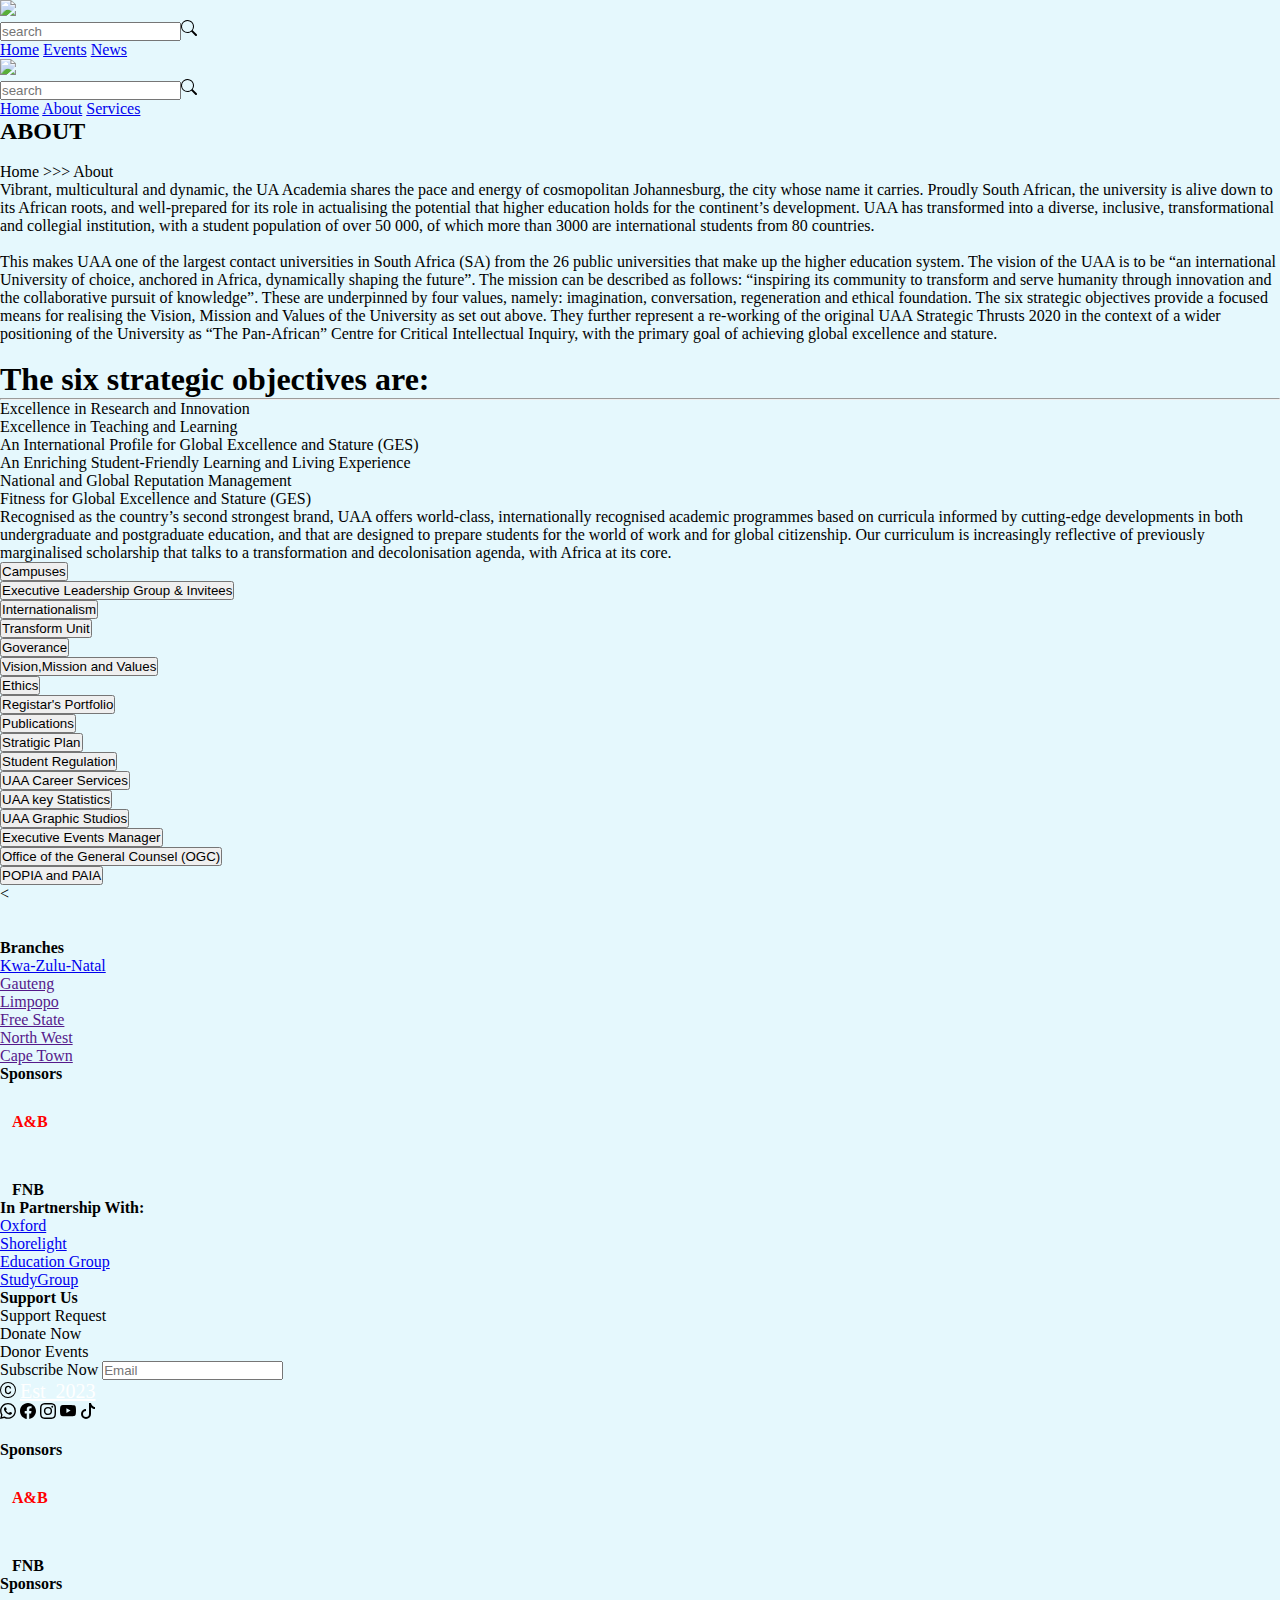
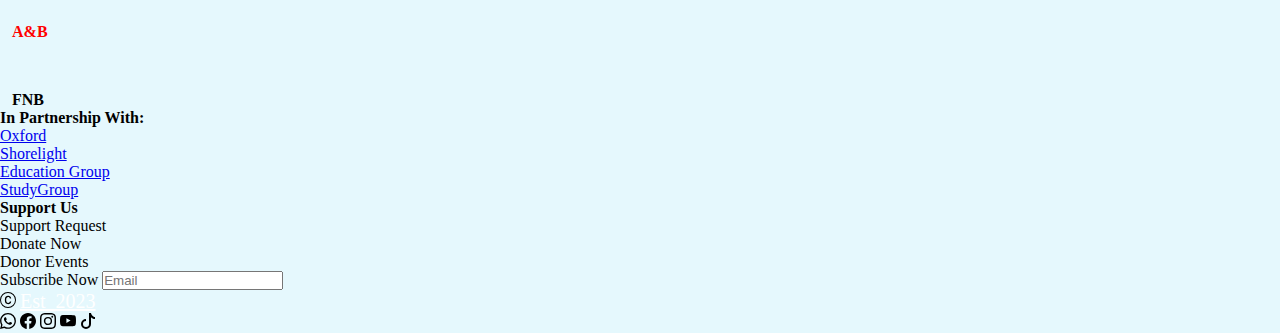
==== commit 0cee95de: "Merge branch 'fixedHomeConflicts' into login-js" ====
--- a/about.html
+++ b/about.html
@@ -7,7 +7,7 @@
     <title>Document</title>
     <link rel="stylesheet" href="style.css">
 </head>
-<body>
+<body id="about-body">
 
     <!-- stoic's portion start (NavBar)-->
     <nav>
@@ -21,10 +21,32 @@
         <div class="links">
 
             <a class="first" href="index.html">Home</a>
-            <a href="about.html">About</a>
+            <!-- <a href="about.html">About</a> -->
             <a href="edcation site/Events.html">Events</a>
             <a href="edcation news/news.html">News</a>
 
+        </div>
+    </nav>
+
+    <!-- End of NavBar (Stoic) -->
+
+
+
+
+    <!-- stoic's portion start (NavBar)-->
+    <nav>
+        <div class="log">
+            <img src="/UA-Acadamia/imgs/UA Academia.png" class="log">
+
+        </div>
+        <input type="text" placeholder="search"><svg xmlns="http://www.w3.org/2000/svg" width="16" height="16" fill="currentColor" class="bi bi-search" viewBox="0 0 16 16">
+            <path d="M11.742 10.344a6.5 6.5 0 1 0-1.397 1.398h-.001c.03.04.062.078.098.115l3.85 3.85a1 1 0 0 0 1.415-1.414l-3.85-3.85a1.007 1.007 0 0 0-.115-.1zM12 6.5a5.5 5.5 0 1 1-11 0 5.5 5.5 0 0 1 11 0z"/>
+          </svg>
+        <div class="links">
+
+            <a class="first" href="#">Home</a>
+            <a href="#">About</a>
+            <a href="#">Services</a>
         </div>
     </nav>
 
@@ -46,10 +68,10 @@
             alive down to its African roots, and well-prepared for its role in actualising the potential that 
             higher education holds for the continent’s development. UAA has transformed into a diverse, inclusive,
             transformational and collegial institution, with a student population of over 50 000, of which more 
-            than 3000 are international students from 80 countries. This makes UAA one of the largest contact 
-            <br>
-            <br>
-            universities in South Africa (SA) from the 26 public universities that make up the higher education system.
+            than 3000 are international students from 80 countries. 
+            <br>
+            <br>
+            This makes UAA one of the largest contact universities in South Africa (SA) from the 26 public universities that make up the higher education system.
             The vision of the UAA is to be “an international University of choice, anchored in Africa, 
             dynamically shaping the future”. The mission can be described as follows: “inspiring its 
             community to transform and serve humanity through innovation and the collaborative pursuit 
@@ -134,66 +156,78 @@
             
         </div>
     </div>
+<
+
+
+    <!-- STOIC'S FOOTER   -->
+    <footer>
+
+
+    <br>
+    <br>    
+
+    <div class="SECT2">
+
+            <div class="branches">
+                <h4>Branches</h4>
+                <p class="branch1"><a href="https://labri.org.za/school-camps-in-kzn/">Kwa-Zulu-Natal</a></p>
+                <p><a href="">Gauteng</a></p>
+                <p><a href="">Limpopo</a></p>
+                <p><a href="">Free State</a></p>
+                <p><a href="">North West</a></p>
+                <p><a href="">Cape Town</a></p>
+            </div>
+
+
+
+            <div class="branches">
+                <h4>Sponsors</h4>
+                <div class="edu">
+                    <img src="/UA-Acadamia/imgs/Accademic-site/download.png" alt="">
+                    <h4 style="Color:red; margin-top: 12px; margin-left:12px;">A&B</h4>
+                </div>
+               
+                <div class="fnb">
+                    <img src="/UA-Acadamia/imgs/First_National_Bank_Logo.svg.png" alt="">
+                    <h4 style="margin-top: 32px; margin-left:12px;">FNB</h4>
+                </div>
+            
+            </div>
+
+            <div class="branches">
+                <h4>In Partnership With:
+                    
+                </h4>
+
+                <p> <a href="https://www.ox.ac.uk/" class="branch1">Oxford</a> </p>
+                <p> <a href="https://shorelight.com/">Shorelight</a> </p>
+                <p> <a href="https://www.educationgroup.com">Education Group</a> </p>
+                <p> <a href="https://www.studygroup.com/">StudyGroup</a> </p>
+
+            </div>
+
+            <div class="branches">
+                <h4>Support Us</h4>
+
+                <p class="branch1">Support Request</p>
+               <p> Donate Now</p>
+                 <p> Donor Events</p>
+
+            </div>
+            
+
+            
+    </div>
     <!-- STOIC'S FOOTER   -->
     <footer class="footer2">
         
-        <div class="SECT1">
-                <img src="/UA-Acadamia/imgs/Soon.gif" class="SECT11" alt="">
-
-                
-        </div>
-       
-       
-        <div class="SECT2">
-
-                <div class="branches">
-                    <h4>Branches</h4>
-                    <p class="branch1"><a href="https://labri.org.za/school-camps-in-kzn/">Kwa-Zulu-Natal</a></p>
-                    <p><a href="">Gauteng</a></p>
-                    <p><a href="">Limpopo</a></p>
-                    <p><a href="">Free State</a></p>
-                    <p><a href="">North West</a></p>
-                    <p><a href="">Cape Town</a></p>
-                </div>
-
-                <div class="branches">
-                    <h4>Sponsors</h4>
-                    <div class="edu">
-                        <img src="/UA-Acadamia/imgs/Accademic-site/download.png" alt="">
-                        <h4 style="Color:red; margin-top: 12px; margin-left:12px;">A&B</h4>
-                    </div>
-                   
-                    <div class="fnb">
-                        <img src="/UA-Acadamia/imgs/First_National_Bank_Logo.svg.png" alt="">
-                        <h4 style="margin-top: 32px; margin-left:12px;">FNB</h4>
-                    </div>
-                
-                </div>
-
-                <div class="branches">
-                    <h4>In Partnership With:
-                        
-                    </h4>
-
-                    <p> <a href="https://www.ox.ac.uk/" class="branch1">Oxford</a> </p>
-                    <p> <a href="https://shorelight.com/">Shorelight</a> </p>
-                    <p> <a href="https://www.educationgroup.com">Education Group</a> </p>
-                    <p> <a href="https://www.studygroup.com/">StudyGroup</a> </p>
-
-                </div>
-
-                <div class="branches">
-                    <h4>Support Us</h4>
-
-                    <p class="branch1">Support Request</p>
-                   <p> Donate Now</p>
-                     <p> Donor Events</p>
-
-                </div>
-                
-
-                
-        </div>
+            <!-- <div class="SECT1">
+                    <img src="/UA-Acadamia/imgs/Soon.gif" class="SECT11" alt="">
+
+                    
+            </div> -->
+       
+       
        
         <div class="informercials">
             <label for="subscribe">
@@ -240,6 +274,122 @@
 
           
        </div>
+
+        
+        <div class="SECT1">
+                <img src="/UA-Acadamia/imgs/Accademic-site/Soon.gif" class="SECT11" alt="">
+
+
+            <div class="branches">
+                <h4>Sponsors</h4>
+                <div class="edu">
+                    <img src="/UA-Acadamia/imgs/Accademic-site/download.png" alt="">
+                    <h4 style="Color:red; margin-top: 12px; margin-left:12px;">A&B</h4>
+                </div>
+
+               
+                <div class="fnb">
+                    <img src="/UA-Acadamia/imgs/First_National_Bank_Logo.svg.png" alt="">
+                    <h4 style="margin-top: 32px; margin-left:12px;">FNB</h4>
+
+
+                <div class="branches">
+                    <h4>Sponsors</h4>
+                    <div class="edu">
+                        <img src="/UA-Acadamia/imgs/Accademic-site/download.png" alt="">
+                        <h4 style="Color:red; margin-top: 12px; margin-left:12px;">A&B</h4>
+                    </div>
+                   
+                    <div class="fnb">
+                        <img src="/UA-Acadamia/imgs/Accademic-site/First_National_Bank_Logo.svg.png" alt="">
+                        <h4 style="margin-top: 32px; margin-left:12px;">FNB</h4>
+                    </div>
+                
+
+                </div>
+            
+            </div>
+
+            <div class="branches">
+                <h4>In Partnership With:
+                    
+                </h4>
+
+                <p> <a href="https://www.ox.ac.uk/" class="branch1">Oxford</a> </p>
+                <p> <a href="https://shorelight.com/">Shorelight</a> </p>
+                <p> <a href="https://www.educationgroup.com">Education Group</a> </p>
+                <p> <a href="https://www.studygroup.com/">StudyGroup</a> </p>
+
+            </div>
+
+            <div class="branches">
+                <h4>Support Us</h4>
+
+                <p class="branch1">Support Request</p>
+               <p> Donate Now</p>
+                 <p> Donor Events</p>
+
+            </div>
+            
+
+            
+    </div>
+    <!-- STOIC'S FOOTER   -->
+    <footer class="footer2">
+        
+            <!-- <div class="SECT1">
+                    <img src="/UA-Acadamia/imgs/Soon.gif" class="SECT11" alt="">
+
+                    
+            </div> -->
+       
+       
+       
+        <div class="informercials">
+            <label for="subscribe">
+                Subscribe Now
+                <input type="text" id="subscribe"  placeholder="Email">
+            </label>
+            
+        </div>
+
+
+       <div class="socials">
+     
+            <div class="copyright">
+                <svg xmlns="http://www.w3.org/2000/svg" width="16" height="16" fill="currentColor" class="bi bi-c-circle" viewBox="0 0 16 16">
+                    <path d="M1 8a7 7 0 1 0 14 0A7 7 0 0 0 1 8Zm15 0A8 8 0 1 1 0 8a8 8 0 0 1 16 0ZM8.146 4.992c-1.212 0-1.927.92-1.927 2.502v1.06c0 1.571.703 2.462 1.927 2.462.979 0 1.641-.586 1.729-1.418h1.295v.093c-.1 1.448-1.354 2.467-3.03 2.467-2.091 0-3.269-1.336-3.269-3.603V7.482c0-2.261 1.201-3.638 3.27-3.638 1.681 0 2.935 1.054 3.029 2.572v.088H9.875c-.088-.879-.768-1.512-1.729-1.512Z"/>
+                  </svg> 
+                  
+                  <ins style="color: white; font-size: 20px; margin-right: 8px; margin-top: 12px;">Est_2023</ins>
+                  
+            </div>
+        <div class="icons">
+            
+            <svg xmlns="http://www.w3.org/2000/svg" width="16" height="16" fill="currentColor" class="bi bi-whatsapp" viewBox="0 0 16 16">
+                <path d="M13.601 2.326A7.854 7.854 0 0 0 7.994 0C3.627 0 .068 3.558.064 7.926c0 1.399.366 2.76 1.057 3.965L0 16l4.204-1.102a7.933 7.933 0 0 0 3.79.965h.004c4.368 0 7.926-3.558 7.93-7.93A7.898 7.898 0 0 0 13.6 2.326zM7.994 14.521a6.573 6.573 0 0 1-3.356-.92l-.24-.144-2.494.654.666-2.433-.156-.251a6.56 6.56 0 0 1-1.007-3.505c0-3.626 2.957-6.584 6.591-6.584a6.56 6.56 0 0 1 4.66 1.931 6.557 6.557 0 0 1 1.928 4.66c-.004 3.639-2.961 6.592-6.592 6.592zm3.615-4.934c-.197-.099-1.17-.578-1.353-.646-.182-.065-.315-.099-.445.099-.133.197-.513.646-.627.775-.114.133-.232.148-.43.05-.197-.1-.836-.308-1.592-.985-.59-.525-.985-1.175-1.103-1.372-.114-.198-.011-.304.088-.403.087-.088.197-.232.296-.346.1-.114.133-.198.198-.33.065-.134.034-.248-.015-.347-.05-.099-.445-1.076-.612-1.47-.16-.389-.323-.335-.445-.34-.114-.007-.247-.007-.38-.007a.729.729 0 0 0-.529.247c-.182.198-.691.677-.691 1.654 0 .977.71 1.916.81 2.049.098.133 1.394 2.132 3.383 2.992.47.205.84.326 1.129.418.475.152.904.129 1.246.08.38-.058 1.171-.48 1.338-.943.164-.464.164-.86.114-.943-.049-.084-.182-.133-.38-.232z"/>
+              </svg>
+
+              <svg xmlns="http://www.w3.org/2000/svg" width="16" height="16" fill="currentColor" class="bi bi-facebook" viewBox="0 0 16 16">
+                <path d="M16 8.049c0-4.446-3.582-8.05-8-8.05C3.58 0-.002 3.603-.002 8.05c0 4.017 2.926 7.347 6.75 7.951v-5.625h-2.03V8.05H6.75V6.275c0-2.017 1.195-3.131 3.022-3.131.876 0 1.791.157 1.791.157v1.98h-1.009c-.993 0-1.303.621-1.303 1.258v1.51h2.218l-.354 2.326H9.25V16c3.824-.604 6.75-3.934 6.75-7.951z"/>
+              </svg>
+
+              <svg xmlns="http://www.w3.org/2000/svg" width="16" height="16" fill="currentColor" class="bi bi-instagram" viewBox="0 0 16 16">
+                <path d="M8 0C5.829 0 5.556.01 4.703.048 3.85.088 3.269.222 2.76.42a3.917 3.917 0 0 0-1.417.923A3.927 3.927 0 0 0 .42 2.76C.222 3.268.087 3.85.048 4.7.01 5.555 0 5.827 0 8.001c0 2.172.01 2.444.048 3.297.04.852.174 1.433.372 1.942.205.526.478.972.923 1.417.444.445.89.719 1.416.923.51.198 1.09.333 1.942.372C5.555 15.99 5.827 16 8 16s2.444-.01 3.298-.048c.851-.04 1.434-.174 1.943-.372a3.916 3.916 0 0 0 1.416-.923c.445-.445.718-.891.923-1.417.197-.509.332-1.09.372-1.942C15.99 10.445 16 10.173 16 8s-.01-2.445-.048-3.299c-.04-.851-.175-1.433-.372-1.941a3.926 3.926 0 0 0-.923-1.417A3.911 3.911 0 0 0 13.24.42c-.51-.198-1.092-.333-1.943-.372C10.443.01 10.172 0 7.998 0h.003zm-.717 1.442h.718c2.136 0 2.389.007 3.232.046.78.035 1.204.166 1.486.275.373.145.64.319.92.599.28.28.453.546.598.92.11.281.24.705.275 1.485.039.843.047 1.096.047 3.231s-.008 2.389-.047 3.232c-.035.78-.166 1.203-.275 1.485a2.47 2.47 0 0 1-.599.919c-.28.28-.546.453-.92.598-.28.11-.704.24-1.485.276-.843.038-1.096.047-3.232.047s-2.39-.009-3.233-.047c-.78-.036-1.203-.166-1.485-.276a2.478 2.478 0 0 1-.92-.598 2.48 2.48 0 0 1-.6-.92c-.109-.281-.24-.705-.275-1.485-.038-.843-.046-1.096-.046-3.233 0-2.136.008-2.388.046-3.231.036-.78.166-1.204.276-1.486.145-.373.319-.64.599-.92.28-.28.546-.453.92-.598.282-.11.705-.24 1.485-.276.738-.034 1.024-.044 2.515-.045v.002zm4.988 1.328a.96.96 0 1 0 0 1.92.96.96 0 0 0 0-1.92zm-4.27 1.122a4.109 4.109 0 1 0 0 8.217 4.109 4.109 0 0 0 0-8.217zm0 1.441a2.667 2.667 0 1 1 0 5.334 2.667 2.667 0 0 1 0-5.334z"/>
+              </svg>
+
+              <svg xmlns="http://www.w3.org/2000/svg" width="16" height="16" fill="currentColor" class="bi bi-youtube" viewBox="0 0 16 16">
+                <path d="M8.051 1.999h.089c.822.003 4.987.033 6.11.335a2.01 2.01 0 0 1 1.415 1.42c.101.38.172.883.22 1.402l.01.104.022.26.008.104c.065.914.073 1.77.074 1.957v.075c-.001.194-.01 1.108-.082 2.06l-.008.105-.009.104c-.05.572-.124 1.14-.235 1.558a2.007 2.007 0 0 1-1.415 1.42c-1.16.312-5.569.334-6.18.335h-.142c-.309 0-1.587-.006-2.927-.052l-.17-.006-.087-.004-.171-.007-.171-.007c-1.11-.049-2.167-.128-2.654-.26a2.007 2.007 0 0 1-1.415-1.419c-.111-.417-.185-.986-.235-1.558L.09 9.82l-.008-.104A31.4 31.4 0 0 1 0 7.68v-.123c.002-.215.01-.958.064-1.778l.007-.103.003-.052.008-.104.022-.26.01-.104c.048-.519.119-1.023.22-1.402a2.007 2.007 0 0 1 1.415-1.42c.487-.13 1.544-.21 2.654-.26l.17-.007.172-.006.086-.003.171-.007A99.788 99.788 0 0 1 7.858 2h.193zM6.4 5.209v4.818l4.157-2.408L6.4 5.209z"/>
+              </svg>
+
+              <svg xmlns="http://www.w3.org/2000/svg" width="16" height="16" fill="currentColor" class="bi bi-tiktok" viewBox="0 0 16 16">
+                <path d="M9 0h1.98c.144.715.54 1.617 1.235 2.512C12.895 3.389 13.797 4 15 4v2c-1.753 0-3.07-.814-4-1.829V11a5 5 0 1 1-5-5v2a3 3 0 1 0 3 3V0Z"/>
+              </svg>
+            
+        </div>
+
+          
+       </div>
         
     </footer>
  <!-- STOC'S FOOTER END  -->
--- a/style.css
+++ b/style.css
@@ -4,7 +4,7 @@
     box-sizing: border-box;
 }
 /* Kyu: Home Page CSS Start */
-.nav{
+/* .nav{
     margin: 0 auto;
     display: flex;
     justify-content: center;
@@ -64,7 +64,7 @@
     80%{
         margin-top: -42px;
     }
-}
+} */
                                                                             /* Kyu: Pop Up Start */
                                                                             
 
@@ -75,12 +75,80 @@
     margin: 30px 10px 0 0;
     font-family: 'Gill Sans', 'Gill Sans MT', Calibri, 'Trebuchet MS', sans-serif;
 }
+
+                                        /* Kyu's Updates: Start */
+
+/* Kyu's Loader: Start */
+.load{
+    position: fixed;
+    top: 0;
+    bottom: 0;
+    left: 0;
+    right: 0;
+}
+.disappear{
+    animation: vanish 1s forwards;
+}
+@keyframes vanish {
+    100%{
+        opacity: 0;
+        visibility: hidden;
+    }
+}
+/* Kyu's Loader: End */
+
+/* Kyu cursor: Start */
+
+.cursor{
+    position: fixed;
+    left: 0;
+    top: 0;
+    width: 40px;
+    height: 40px;
+    border-radius: 50%;
+    border: 3px solid #00beef;
+    pointer-events: none;
+    transform: translate(-50%, -50%);
+    transition: .1s;
+}
+
+/* Kyu cursor: End */
+
+/* pop up button START*/
+#icon{
+    font-size: 40px;
+    height: 10%;
+    margin-top: 5px;
+    width: 100.5%;
+    text-align: end;
+    z-index: 400;
+}
+#icon span{
+    z-index: 400;
+    padding: 0px 8px;
+    border-radius: 70%;
+    background-color: black;
+    color: white;
+    cursor: pointer;
+    transition: .1s all;
+}
+#icon span:hover{
+    z-index: 400;
+    color: black;
+    background-color: rgb(255, 255, 255);
+}
+/* pop up button END */
+
 .popup{
+    z-index: 100;
+    display: none;
+    top: 0;
     border: 1px solid red;
+    margin: 15px auto;
     height: 95vh;
-    width: 95%;
-    position: absolute;
-    display: flex;
+    width: 100%;
+    display: block;
+    position: fixed;
     justify-content: center;
     padding-bottom: 7%;
     padding-right: 1%;
@@ -93,7 +161,6 @@
     background-size: cover;
     background-repeat: no-repeat;
     transition: all 1s;
-    display: none;
 }
 @keyframes popup {
     0%{
@@ -103,13 +170,16 @@
 }
 .popup-text{
     position: relative;
-    border: 3px ridge black;
-    /* box-shadow: 2px  2px 50px rgba(250, 146, 43, 0.427); */
+    border: 1px solid rgb(58, 57, 57);
+    box-shadow: 2px 3px 0px black;
     background-color: rgb(244, 162, 132);
-    padding: 60px;
-    height: 230px;
+    text-align: center;
+    display: flex;
+    justify-content: center;
+    align-items: center;
     width: 400px;
-    font-size: 40px;
+    font-size: 33px;
+    margin: 0px auto 0 auto;
     color: white;
     animation: popupname 3s;
     font-family: system-ui, -apple-system, BlinkMacSystemFont, 'Segoe UI', Roboto, Oxygen, Ubuntu, Cantarell, 'Open Sans', 'Helvetica Neue', sans-serif;
@@ -126,7 +196,78 @@
         color: rgba(0, 0, 0, 0);
     }
 }
-                                                                /* Kyu: Pop Up End */
+ /* Kyu: Pop Up End */
+
+ /* Kyu's MQ: Start */
+
+ @media only screen and (max-width: 766px) {
+
+    
+
+    .head-flex{
+        display: flex;
+        justify-content: center;
+    }
+    .head-two img{
+        width: 10px;
+        height: 20px;
+        position: absolute;
+        margin-top: -130px;
+        /* border-bottom: 3px solid rgba(0, 0, 0, 0.163); */
+    }
+    .article-text{
+        width: 100%;
+        height: 80%;
+        padding: 50px;
+        padding-top: 30px;
+    }
+    .article-text p{
+        font-size: 18px;
+    }
+    .sec-1{
+        display: flex;
+        flex-wrap: wrap;
+    }
+    .sec-2{
+        display: flex;
+        flex-wrap: wrap;
+    }
+    .sec-3{
+        display: flex;
+        flex-wrap: wrap;
+    }
+    .sec-4{
+        display: flex;
+        flex-wrap: wrap;
+    }
+    .sec-5{
+        display: flex;
+        flex-wrap: wrap;
+    }
+    .article-text button{
+        margin-top: 15%;
+        width: 30%;
+        height: 7.5%;
+        border: none;
+        background-color: rgba(0, 0, 0, 0.757);
+        color: white;
+        border-radius: 10px;
+        cursor: pointer;
+        margin: 0 20px;
+    }
+    .article-imgs{
+        width: 100%;
+        height: 70%;
+        transition: all .5s;
+        cursor: zoom-in;
+    }
+}
+
+/* Kyu's MQ: End */
+
+                                        /* Kyu's Updates: Start */
+
+
 section{
     height: 90vh;
 }
@@ -246,7 +387,7 @@
     background-size: cover;
     background-repeat: no-repeat;
 }
-.article-imgs-1{
+ .article-imgs-1{
     animation: imgsOne 35s infinite;
 }
 .article-imgs-2{
@@ -321,7 +462,7 @@
     80%{
         background-image: url('insperational/picTwo.jpeg');
     }
-}
+} 
 .sec-1{
     border-bottom: 1px solid rgba(187, 186, 186, 0.36);
     text-align: center;
@@ -386,7 +527,813 @@
     height: 400px;
 }
 
+
+/* Kyu: Home Page CSS Start */
+
+
+
+/*|   |   |   |   |   |   |   |   |   |   |   |   |   |   |   |   |   |   |   |   | Sanje's code start*/
+
+
+
+
+
+
+
+
+
+/* Sanje's code start*/
+
+
+/*|   |   |   |   |   |   |   |   |   |   |   |   |   |   |   |   |   |   |   |   | Sanje's code start*/
+
+
+/* sign-in page */
+
+#sign-in{
+    margin-top:15%;
+    text-align:center;
+    display: flex;
+    justify-content: center;
+    align-items: center;
+    background:url(imgs/Free\ Vector\ _\ Education\ horizontal\ typography\ banner\ set\ with\ learning\ and\ knowledge\ symbols\ flat\ \ illustration.jpeg);
+    background-repeat: no-repeat;
+    background-size: cover;
+    width:100vw;
+    height:68vh;
+}
+
+form{
+    border:2px solid black;
+    width:30%;
+    height:90%;
+    background:black;
+    opacity: 80%;
+    color:white;
+    margin-bottom:15%;
+    font-size:10px;
+}
+
+form > #email1,#pass1{
+    margin-left:-2px;
+    width:50%;
+    text-align:center;
+
+}
+
+form > #pass1,#email1{
+    margin-left:-2px;
+    width:50%;
+}
+
+form p > a{
+    color:white;
+    text-decoration:none;
+} 
+
+/* |    |   |   |   |   |   |   |   |   |   |   |   |   |   |   |   |   |   |End Of Sign in Page */
+
+/* log in page */
+
+/* #log-in-page{
+    margin-top:15%;
+    text-align:center;
+    display: flex;
+    justify-content: center;
+    align-items: center;
+    background:url(imgs/Free\ Vector\ _\ Education\ horizontal\ typography\ banner\ set\ with\ learning\ and\ knowledge\ symbols\ flat\ \ illustration.jpeg);
+    background-repeat: no-repeat;
+    background-size:cover;
+    width:100vw;
+    height:68vh;
+}
+
+#log-in-form{
+    border:2px solid black;
+    width:30%;
+    height:70%;
+    background:black;
+    opacity: 80%;
+    color:white;
+    margin-bottom:15%;
+}
+
+#log-in-form > label > input{
+    width:60%;
+    height:25px;
+}
+
+#log-in-form > button{
+    background:lightblue;
+    border:1px solid white;
+    border-radius:3px;
+    width:80px;
+    height:25px;
+    color:black;
+} */
+
+/* |    |   |   |   |   |   |   |   |   |   |   |   |   |   |   |   |   |   |End Of Log in Page */
+
+
+/* About Page */
+
+
+#about-body{
+    background-color:rgba(0, 190, 239, 10%)
+}
+
+.header{
+    /* border:1px solid red; */
+
+/* .header{ */
+    /* border:1px solid red;
+fixedHomeConflicts
+    width:10%;
+    margin:9% 2% 2% 2%;
+    height:70px;
+}
+
+.header > h2{
+    color:navy;
+}
+
+.header > p{
+    color:navy;
+}
+
+.header >p > span{
+    color:olive;
+}
+
+.about-content{
+    display:flex; */
+    /* align-items: center; */
+    /* justify-content: space-evenly; */
+    /* border:1px solid red; */
+/* } */
+/* 
+#about-text{
+    text-align:left;
+    letter-spacing: 1.1px; */
+    /* padding */
+    /* border:1px solid red; */
+    /* width: 67%;
+    margin-left:5%;
+    font-size:18px;
+    margin-top:0px;
+}
+
+.but-links > button{
+    width:350px;
+    height:50px;
+    margin-top:1.5%;
+    background:rgba(84, 19, 197, 0.459);
+    border:1px solid white;
+    border-radius:3px;
+    font-size:17px; 
+    margin-right: 40px;
+    box-shadow: 1px 1px 2.6px -0px black;
+}
+
+.but-links > button:hover{
+    background-color:lightseagreen;
+    color:white;
+    font-family:monospace;
+    letter-spacing: -1px;
+}
+
+h1{
+    margin-left:5%;
+    margin-bottom:1.1%;
+}
+
+hr{ */
+    /* margin-left:5%; */
+    /* width:10%;
+    height:2px;
+    background:black;
+    margin:1% 0px 2.5% 5%;
+    border-radius:3px;
+    color:navy;
+} */
+/* 
+.six-objectives{
+    margin-left:5%; */
+    /* border:1px solid red; */
+    /* width:55%;
+    margin-bottom:1%;
+}
+
+.six-objectives > li{
+    margin-top:2px;
+    font-size:21px;
+    margin-left:5%;
+} */
+
+/* .closing-text{ */
+    /* border:1px solid red; */
+    /* width:90%;
+    margin-left:5%;
+    margin-top:2%;
+    font-size:larger;
+} */
+
+/* |    |   |   |   |   |   |   |   |   |   |   |   |   |   |   |   |   |   |End Of About Page */
+
+
+/* Stoic's NavBar Syle (Start) */
+
+/* .nav{
+    width: 100%;
+    height: 49px;
+    background-color: #00beef;
+    /* opacity: 0.4; */
+    /* position: fixed; */
+    /* display: flex; */
+    /* justify-content: center; */
+    /* align-items: center; */
+    /* top: 0; */
+/* } */
+
+/* .nav svg {
+    width: 25px;
+    height: 25px;
+    margin-left: -32px;
+} */
+
+/* .log{
+    width: 50px;
+    height: 50px;
+    border-radius: 90%;
+    margin-left: 12px;
+    
+} */
+
+/* .log:hover{
+    cursor: pointer;
+    background-color: maroon;    
+} */
+
+
+.links{
+    /* border: 1px solid black; */
+    width: 25%;
+    height: 30px;
+    margin-left: 10%;
+    display: flex;
+    align-items: center;
+    justify-content: space-between;
+}
+
+
+/* .links{
+    border: 7px solid black;
+    width: 60%;
+    height: 120px;
+    margin-left: 174px;
+    display: flex;
+    align-items: center;
+    justify-content: space-evenly;
+} */
+/* 
+
+input{
+    width: 30%;
+    height: 25px;
+    border-radius: 15px;
+    padding-left: 64px;
+    margin-left: 29%;
+    outline: none;
+    border: none;
+}
+
+.links a{
+    color: white;
+    text-decoration: none;
+    line-height: 1.2rem;
+    font-weight: 900;
+    letter-spacing:1px;
+}
+
+.first{
+    margin-left: 24px;
+}
+
+.links a:hover{
+    color: palegreen;
+    text-decoration: none;
+    border-radius: 50%;
+    padding: 8px;
+    transition: 3s;
+    text-transform: capitalize;
+    font-style:italic ;
+    
+    
+}  */
+
+header{
+    background-color: #00beef;
+    
+}
+
+li{
+    list-style: none;
+}
+
+a{
+    color: white;
+    text-decoration: none;
+}
+
+.navbar{
+    min-height: 70px;
+    display: flex;
+    justify-content: space-between;
+    align-items: center;
+    padding: 0 24px;
+}
+
+.nav-menu{
+    display: flex;
+    justify-content: space-between;
+    align-items: center;
+    gap: 60px;
+}
+
+.nav-link{
+    transition: 0.7s ease;
+
+}
+
+.nav-link:hover{
+    color: dodgerblue;
+}
+
+.hamburger{
+    display: none;
+    cursor: pointer;
+}
+
+.bar{
+    display: block;
+    width:25px;
+    height: 3px;
+    margin: 5px auto;
+    transition: all 0.3s ease-in-out;
+    background-color: white;
+}
+
+@media (max-width:768px) {
+    .hamburger{
+        display: block;
+
+    }
+
+    .hamburger.active .bar:nth-child(2){
+        opacity: 0;
+    }
+
+    .hamburger.active .bar:nth-child(1){
+            transform: translateY(8px) rotate(45deg);
+}
+
+.hamburger.active .bar:nth-child(3){
+    transform: translateY(-8px) rotate(-45deg);
+}
+
+
+.closing-text{
+/* border:1px solid red; */
+width:90%;
+margin-left:5%;
+margin-top:2%;
+font-size:larger;
+}
+
+
+/* Stoic's NavBar Syle (Start) */
+
+nav{
+    width: 100%;
+    height: 80px;
+    background-color: #00beef;
+    /* opacity: 0.4; */
+    position: fixed;
+    display: flex;
+    /* justify-content: center; */
+    align-items: center;
+    top: 0;
+}
+
+nav svg {
+width: 25px;
+height: 25px;
+margin-left: -32px;
+}
+
+.log{
+    width: 50px;
+    height: 50px;
+    border-radius: 90%;
+    margin-left: 12px;
+    
+}
+
+.log:hover{
+    cursor: pointer;
+    background-color: maroon;    
+}
+
+.links{
+    /* border: 7px solid black; */
+    width: 60%;
+    height: 120px;
+    margin-left: 174px;
+    display: flex;
+    align-items: center;
+    justify-content: space-evenly;
+}
+
+input{
+    width: 263px;
+    height: 50px;
+    border-radius: 35px;
+    padding-left: 64px;
+    margin-left: 34px;
+    outline: none;
+    border: none;
+}
+
+.links a{
+    color: white;
+    text-decoration: none;
+    line-height: 1.2rem;
+    font-weight: 900;
+}
+
+.first{
+    margin-left: 24px;
+}
+
+.links a:hover{
+    color: palegreen;
+    text-decoration: none;
+    border-radius: 50%;
+    padding: 8px;
+    transition: 3s;
+    text-transform: capitalize;
+    font-style:italic ;
+    
+
+
+.nav-menu{
+    position: fixed;
+    left: -100%;
+    top: 70px;
+    gap: 0;
+    flex-direction: column;
+    background-color: #00beef;
+    width: 100%;
+    text-align: center;
+    transition: 0.3s;
+}
+
+.nav-menu.active{
+    left: 0;
+}
+
+}
+
+/* Stoic's navbar end */
+
+/* STOIC'S FOOTER  */
+footer{
+    width: 100%;
+
+    height: 50%;
+
+
+    height: 550px;
+
+    background-color: #00beef;
+    display: flex;
+    border:1px solid red;
+    justify-content: space-between;
+    margin-top: 188px;
+
+    height: 50%;
+    background-color: #00beef;
+    display: flex;
+    border:1px solid red;
+    justify-content: space-between;
+    margin-top: 2640px;
+
+    flex-direction: column;
+    position: relative;
+}
+
+
+
+.footer2{
+    width: 100%;
+    height: 40px;
+    margin-top:6%;
+    border:1px solid red;
+    background-color: #00beef; 
+    display: flex;
+    justify-content: space-between;
+    margin-top: 70px;
+    flex-direction: column;
+    position: relative;
+}
+
+    .informercials{
+        width: 60%;
+        justify-content: space-between;
+        margin-left: 352px;
+        margin-top: -486px;
+        border-bottom: 1px solid white;
+        padding-bottom:18px;
+
+}
+
+.SECT1{
+    width: 20%;
+    height: 450px;
+    margin-top: -40px;
+
+}
+
+
+.SECT11{
+    width: 100%;
+    height: 450px;
+}
+
+label{
+    width: 70%;
+    height: 125px;
+    border-radius: 50%;
+    color: whitesmoke;
+    font-size: 22px;
+    animation: jump 8s linear  infinite;
+
+    }
+    
+    .SECT1{
+        width: 20%;
+        height: 450px;
+        margin-top: -40px;
+    }
+    
+    
+    .SECT11{
+        width: 100%;
+        height: 450px;
+    }
+    
+    label{
+        width: 70%;
+        height: 125px;
+        border-radius: 50%;
+        color: whitesmoke;
+
+    font-size: 22px;
+    animation: jump 8s linear  
+
+
+
+}
+
+@keyframes jump {
+    0%{
+        transform: translateY(0deg);
+    }
+
+    25%{
+        transform: translateY(-90deg);
+    }
+
+    
+
+
+
+
+
+
+    50%{
+        transform: translateY(0deg);
+    }
+
+    75%{
+        transform: translateY(180deg);
+    }
+
+
+
+
+    100%{
+        transform: translateY(0deg);
+    }
+
+
+    
+    100%{
+        transform: translateY(0deg);
+    }
+
+     font-size: 22px;
+
+}
+
+#subscribe{
+    width: 349px;
+    margin-left: 250px;
+}
+
+
+.SECT2{
+
+    border:1px solid red;
+    display: flex;
+    /* border: 1px solid maroon; */
+
+
+    display: flex;
+    /* border: 1px solid maroon; */
+    width:79.8%;
+    height: 425px;
+    margin-left: 255px;
+    margin-top: -202px; 
+
+    border:1px solid red;
+    display: flex;
+    /* border: 1px solid maroon; */
+
+    width:100%;
+    height: 45%;
+    /* margin-left: 255px; */
+    margin-top: 1%; 
+
+    justify-content: space-evenly;   
+}
+
+.branches h4{
+
+    color: black;
+    /* font-size: 21px; */
+
+
+    color: whitesmoke;
+    font-size: 21px;
+
+    color: black;
+    /* font-size: 21px; */
+
+
+    
+}
+
+.branches p{
+
+    color: black;
+    /* opacity: 0.65; */
+    /* font-size: 20px; */
+    padding: 1px;
+}
+
+.branches .branch1{
+    color:black;
+
+
+    color: whitesmoke;
+    opacity: 0.65;
+    font-size: 20px;
+    padding: 8px;
+}
+
+.branches .branch1{
+    margin-top: 34px;
+
+    color: black;
+    /* opacity: 0.65; */
+    /* font-size: 20px; */
+    padding: 1px;
+}
+
+.branches .branch1{
+    color:black;
+
+
+}
+
+.branches a{
+    text-decoration: none;
+
+    color: black;
+
+
+    color: white;
+
+    color: black;
+
+
+}
+
+.edu{
+    display: flex;
+    margin-top: 32px;
+    
+
+
+
+}
+
+.edu img{
+    width: 85px;
+    height: 85px;
+}
+
+
+.fnb{
+    display: flex;
+    margin-top: 32px;
+
+
+
+    
+
+}
+.fnb img{
+    width: 85px;
+    height: 85px;
+
+
+}
+.socials{
+    margin-top: 375px;
+    width: 100%;
+    height: 80px;
+    background-color: lightblue;
+
+    
+}
+.socials{
+
+    /* margin-top: 375px; */
+    /* width: 100%; */
+    /* height: 50px; */
+    /* background-color: lightblue; */
+
+    display: flex;
+    justify-content: space-between;
+}
+
+.socials svg{
+    width: 64px;
+    height: 34px;
+}
+
+.socials svg:hover{
+    color: white;
+
+    transition: 2.5s;
+
+
+
+    transition: 0.1s;
+
+    transition: 2.5s;
+    cursor:pointer;
+
+
+
+}
+
+.copyright{
+    display: flex;
+    margin-top: 20px;
+}
+
+
+
+.icons{
+    display: flex;
+    justify-content: center;
+    align-items: center;
+    padding: 12px;
+}
+
+
+/* STOC'S FOOTER END */
+
+/* STOC'S FOOTER END */
+
+
+/* 
 @media only screen and (max-width: 766px) {
+
+
     .head-flex{
         display: flex;
         justify-content: center;
@@ -397,7 +1344,7 @@
         position: absolute;
         margin-top: -130px;
         /* border-bottom: 3px solid rgba(0, 0, 0, 0.163); */
-    }
+    /* } */
     .article-text{
         width: 100%;
         height: 80%;
@@ -438,422 +1385,12 @@
         cursor: pointer;
         margin: 0 20px;
     }
+
     .article-imgs{
         width: 100%;
         height: 70%;
         transition: all .5s;
         cursor: zoom-in;
     }
-}
-
-/* Kyu: Home Page CSS Start */
-
-
-/* Sanje's code start*/
-
-/* sign-in page */
-
-#sign-in{
-    margin-top:15%;
-    text-align:center;
-    display: flex;
-    justify-content: center;
-    align-items: center;
-    background:url(imgs/Free\ Vector\ _\ Education\ horizontal\ typography\ banner\ set\ with\ learning\ and\ knowledge\ symbols\ flat\ \ illustration.jpeg);
-    background-repeat: no-repeat;
-    background-size: cover;
-    width:100vw;
-    height:68vh;
-}
-
-form{
-    border:2px solid black;
-    width:30%;
-    height:90%;
-    background:black;
-    opacity: 80%;
-    color:white;
-    margin-bottom:15%;
-}
-
-form p > a{
-    color:white;
-    text-decoration:none;
-}
-
-/* log in page */
-
-#log-in-page{
-    margin-top:15%;
-    text-align:center;
-    display: flex;
-    justify-content: center;
-    align-items: center;
-    background:url(imgs/Free\ Vector\ _\ Education\ horizontal\ typography\ banner\ set\ with\ learning\ and\ knowledge\ symbols\ flat\ \ illustration.jpeg);
-    background-repeat: no-repeat;
-    background-size:cover;
-    width:100vw;
-    height:68vh;
-}
-
-#log-in-form{
-    border:2px solid black;
-    width:30%;
-    height:70%;
-    background:black;
-    opacity: 80%;
-    color:white;
-    margin-bottom:15%;
-}
-
-#log-in-form > label > input{
-    width:60%;
-    height:25px;
-}
-
-#log-in-form > button{
-    background:lightblue;
-    border:1px solid white;
-    border-radius:3px;
-    width:80px;
-    height:25px;
-    color:black;
-}
-
-
-
-/* About Page */
-
-.header{
-    /* border:1px solid red; */
-    width:10%;
-    margin:2%;
-    height:70px;
-}
-
-.header > h2{
-    color:navy;
-}
-
-.header > p{
-    color:navy;
-}
-
-.header >p > span{
-    color:olive;
-}
-
-.about-content{
-    display:flex;
-    /* align-items: center; */
-    /* justify-content: space-evenly; */
-    /* border:1px solid red; */
-}
-
-#about-text{
-    text-align:left;
-    letter-spacing: 1.1px;
-    /* padding */
-    /* border:1px solid red; */
-    width: 67%;
-    margin-left:5%;
-    font-size:18px;
-    margin-top:0px;
-}
-
-.but-links > button{
-    width:350px;
-    height:50px;
-    margin-top:1%;
-    background:lightblue;
-    border:1px solid white;
-    border-radius:3px;
-    font-size:17px; 
-    margin-right: 40px;
-}
-
-h1{
-    margin-left:5%;
-    margin-bottom:1.1%;
-}
-
-hr{
-    /* margin-left:5%; */
-    width:10%;
-    height:2px;
-    background:black;
-    margin:1% 0px 2.5% 5%;
-    border-radius:3px;
-    color:navy;
-}
-
-.six-objectives{
-    margin-left:5%;
-    /* border:1px solid red; */
-    width:55%;
-    margin-bottom:1%;
-}
-
-.six-objectives > li{
-    margin-top:2px;
-    font-size:21px;
-    margin-left:5%;
-}
-
-.closing-text{
-/* border:1px solid red; */
-width:90%;
-margin-left:5%;
-margin-top:2%;
-font-size:larger;
-}
-
-
-/* Stoic's NavBar Syle (Start) */
-
-nav{
-    width: 100%;
-    height: 80px;
-    background-color: #00beef;
-    /* opacity: 0.4; */
-    position: fixed;
-    display: flex;
-    /* justify-content: center; */
-    align-items: center;
-    top: 0;
-}
-
-nav svg {
-width: 25px;
-height: 25px;
-margin-left: -32px;
-}
-
-.log{
-    width: 50px;
-    height: 50px;
-    border-radius: 90%;
-    margin-left: 12px;
-    
-}
-
-.log:hover{
-    cursor: pointer;
-    background-color: maroon;    
-}
-
-.links{
-    /* border: 7px solid black; */
-    width: 60%;
-    height: 120px;
-    margin-left: 174px;
-    display: flex;
-    align-items: center;
-    justify-content: space-evenly;
-}
-
-input{
-    width: 263px;
-    height: 50px;
-    border-radius: 35px;
-    padding-left: 64px;
-    margin-left: 34px;
-    outline: none;
-    border: none;
-}
-
-.links a{
-    color: white;
-    text-decoration: none;
-    line-height: 1.2rem;
-    font-weight: 900;
-}
-
-.first{
-    margin-left: 24px;
-}
-
-.links a:hover{
-    color: palegreen;
-    text-decoration: none;
-    border-radius: 50%;
-    padding: 8px;
-    transition: 3s;
-    text-transform: capitalize;
-    font-style:italic ;
-    
-
-}
-
-/* Stoic's navbar end */
-
-/* STOIC'S FOOTER  */
-footer{
-    width: 100%;
-    height: 550px;
-    background-color: #00beef;
-    display: flex;
-    justify-content: space-between;
-    margin-top: 2340px;
-    flex-direction: column;
-    /* position: relative; */
-}
-
-.footer2{
-    width: 100%;
-    height: 550px;
-    background-color: #00beef;
-    display: flex;
-    justify-content: space-between;
-    margin-top: 70px;
-    flex-direction: column;
-    /* position: relative; */
-}
-    .informercials{
-        width: 60%;
-        justify-content: space-between;
-        margin-left: 352px;
-        margin-top: -486px;
-        border-bottom: 1px solid white;
-        padding-bottom:18px;
-}
-
-.SECT1{
-    width: 20%;
-    height: 450px;
-    margin-top: -40px;
-
-}
-
-
-.SECT11{
-    width: 100%;
-    height: 450px;
-}
-
-label{
-    width: 70%;
-    height: 125px;
-    border-radius: 50%;
-    color: whitesmoke;
-    font-size: 22px;
-    animation: jump 8s linear  infinite;
-}
-
-@keyframes jump {
-    0%{
-        transform: translateY(0deg);
-    }
-
-    25%{
-        transform: translateY(-90deg);
-    }
-
-    50%{
-        transform: translateY(0deg);
-    }
-
-    75%{
-        transform: translateY(180deg);
-    }
-
-    100%{
-        transform: translateY(0deg);
-    }
-}
-
-#subscribe{
-    width: 349px;
-    margin-left: 250px;
-}
-
-
-.SECT2{
-    display: flex;
-    /* border: 1px solid maroon; */
-    width:79.8%;
-    height: 425px;
-    margin-left: 255px;
-    margin-top: -202px; 
-    justify-content: space-evenly;   
-}
-
-.branches h4{
-    color: whitesmoke;
-    font-size: 21px;
-    
-}
-
-.branches p{
-    color: whitesmoke;
-    opacity: 0.65;
-    font-size: 20px;
-    padding: 8px;
-}
-
-.branches .branch1{
-    margin-top: 34px;
-}
-
-.branches a{
-    text-decoration: none;
-    color: white;
-}
-
-.edu{
-    display: flex;
-    margin-top: 32px;
-    
-
-}
-
-.edu img{
-    width: 85px;
-    height: 85px;
-}
-
-
-.fnb{
-    display: flex;
-    margin-top: 32px;
-
-}
-.fnb img{
-    width: 85px;
-    height: 85px;
-
-}
-.socials{
-    margin-top: 375px;
-    width: 100%;
-    height: 80px;
-    background-color: lightblue;
-    display: flex;
-    justify-content: space-between;
-}
-
-.socials svg{
-    width: 64px;
-    height: 34px;
-}
-
-.socials svg:hover{
-    color: white;
-    transition: 2.5s;
-}
-
-.copyright{
-    display: flex;
-    margin-top: 20px;
-}
-
-
-
-.icons{
-    display: flex;
-    justify-content: center;
-    align-items: center;
-    padding: 12px;
-}
-
-/* STOC'S FOOTER END */+
+
